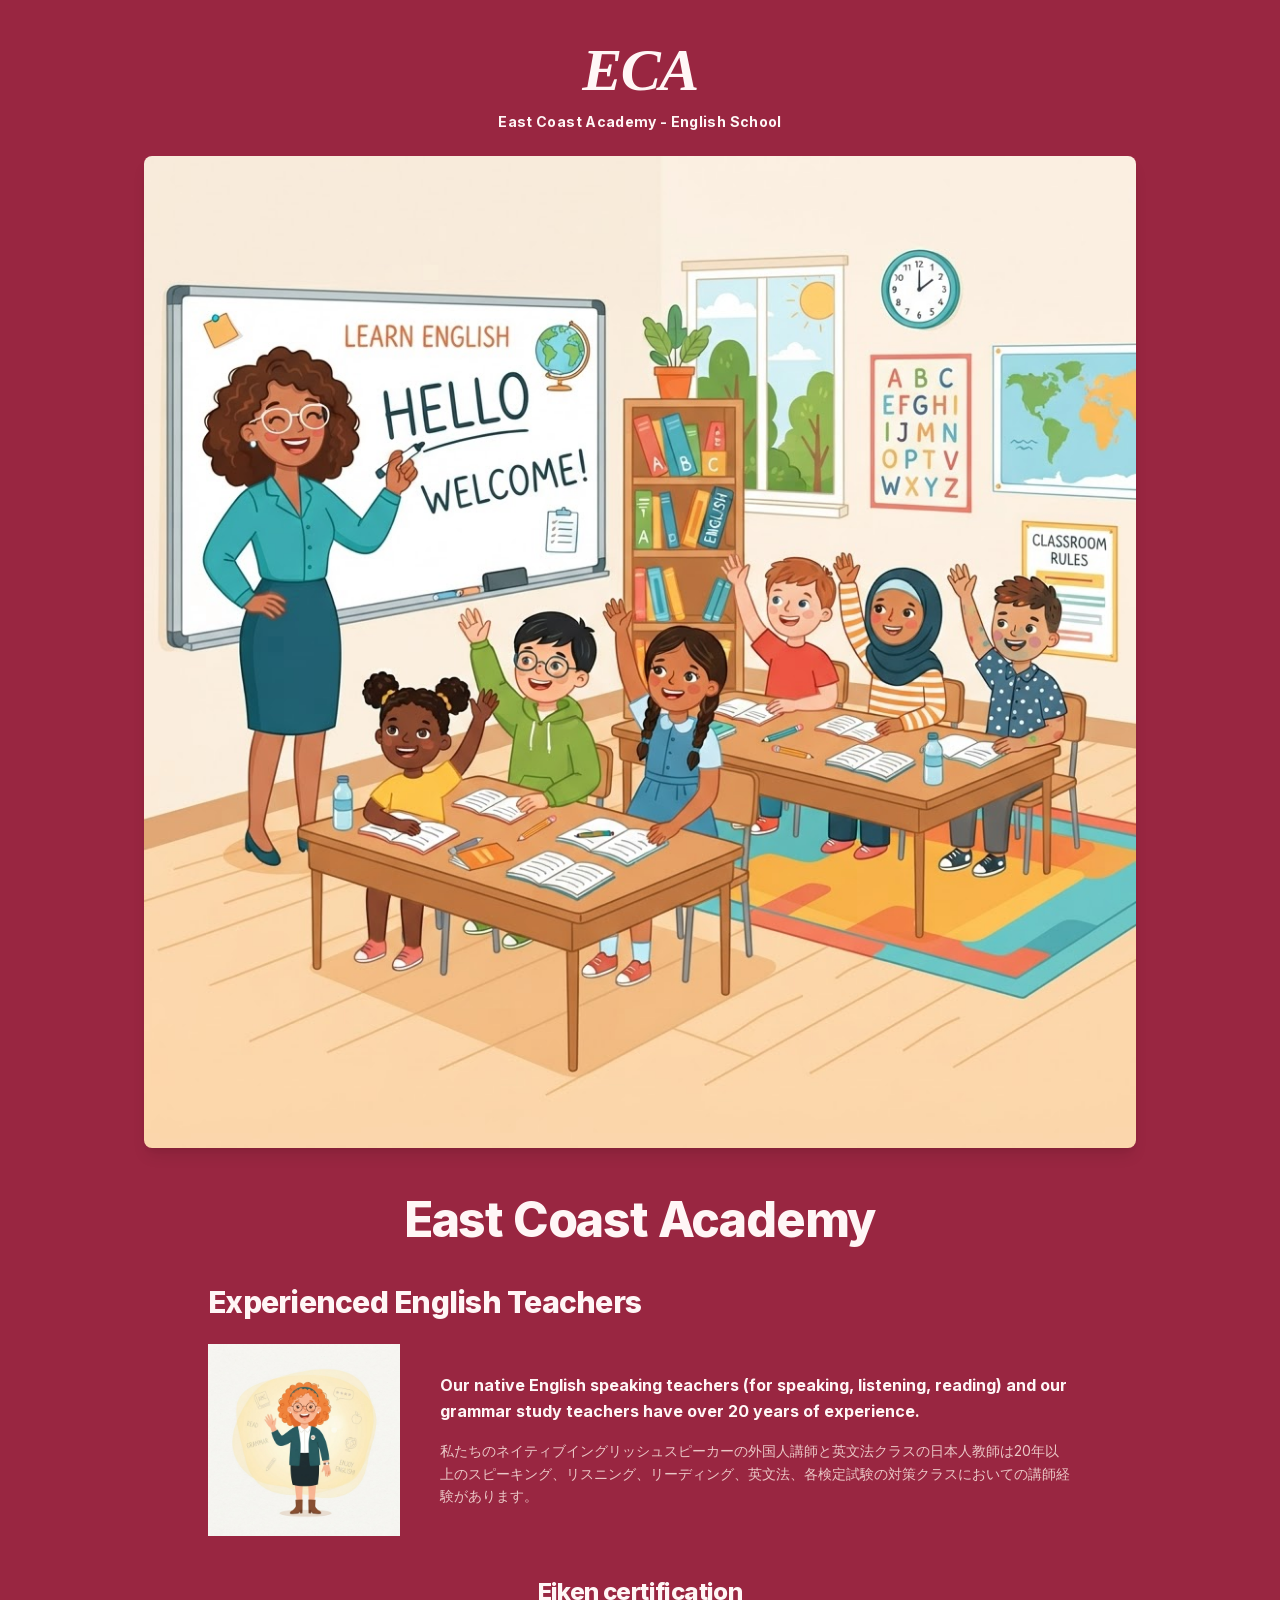
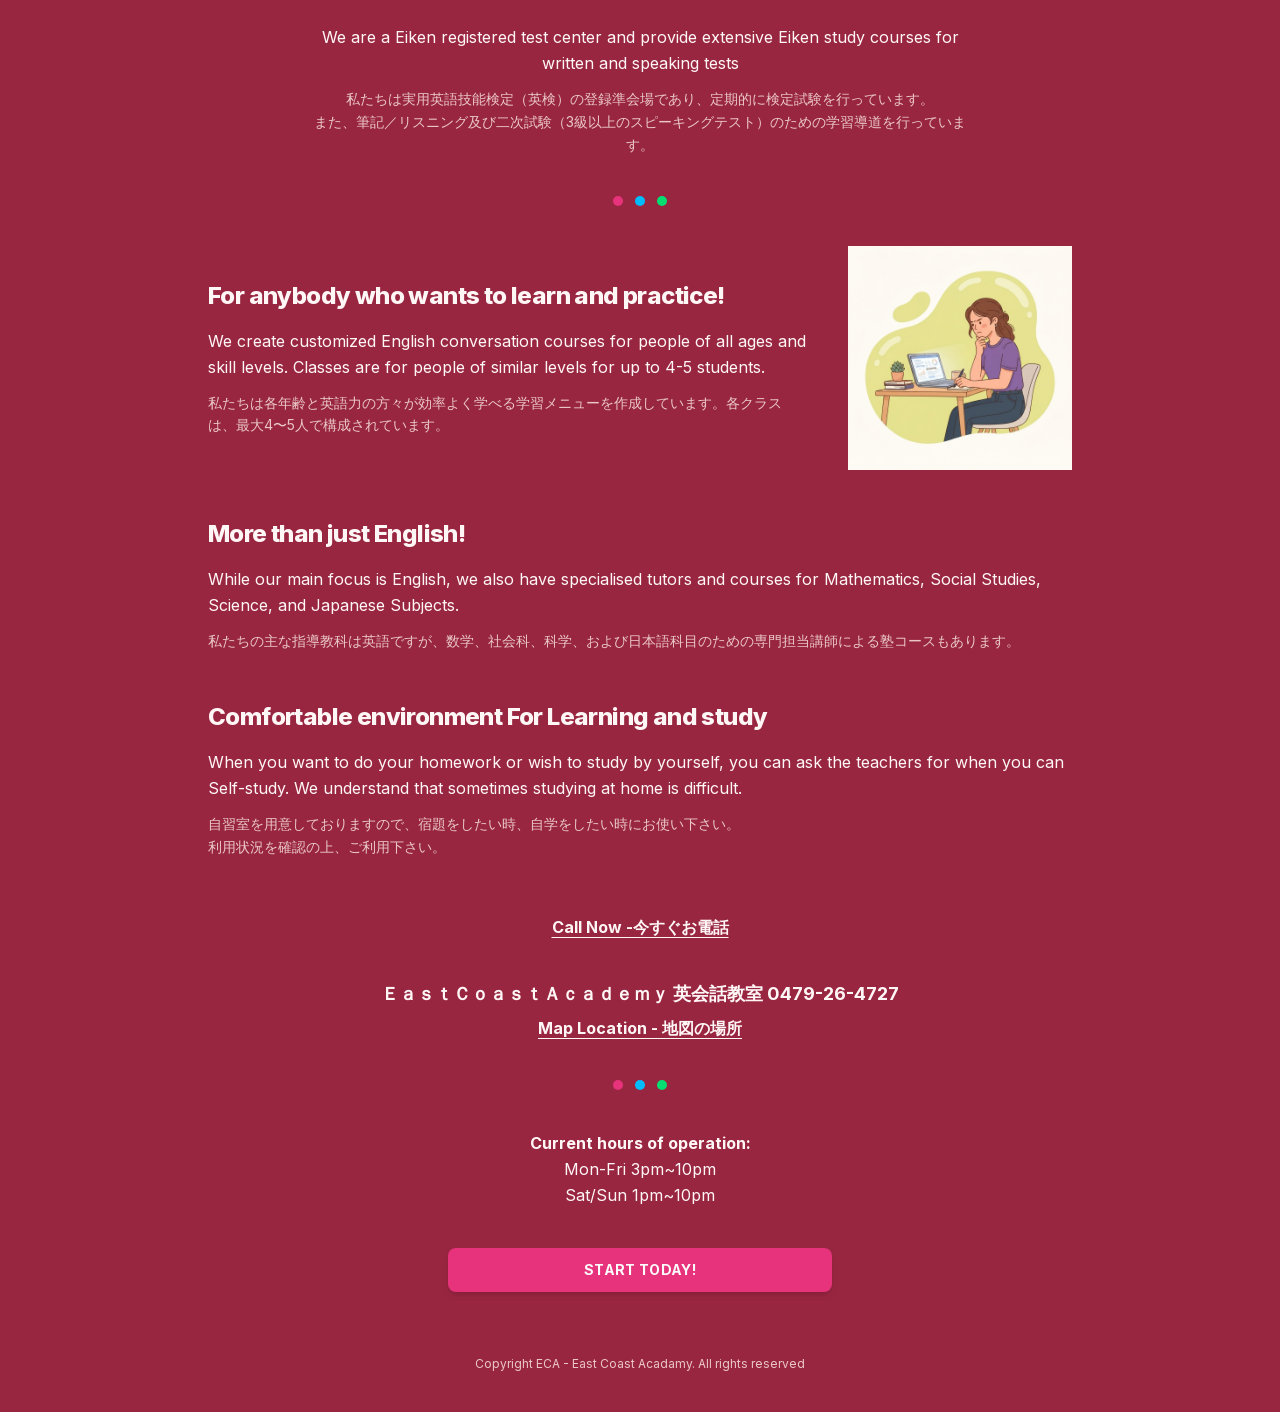
==== index.html @ b6775572 "Add files via upload" ====
<!DOCTYPE html><html lang="en" class="bg-background inter_5901b7c6-module__ec5Qua__variable"><head><meta charSet="utf-8"/><meta name="viewport" content="width=device-width, initial-scale=1"/><link rel="preload" href="/_next/static/media/83afe278b6a6bb3c-s.p.2bn3s6zvc0dyp.woff2" as="font" crossorigin="" type="font/woff2"/><link rel="preload" href="/images/classroom-hero.png" as="image"/><link rel="preload" href="/images/teacher-illustration.png" as="image"/><link rel="preload" href="/images/student-illustration.png" as="image"/><link rel="stylesheet" href="/_next/static/chunks/43l4vq73fjwtd.css" data-precedence="next"/><link rel="preload" as="script" fetchPriority="low" href="/_next/static/chunks/310vm2bl3xxpt.js"/><script src="/_next/static/chunks/1f0m_nyksetzr.js" async=""></script><script src="/_next/static/chunks/3byuobrkyz9bj.js" async=""></script><script src="/_next/static/chunks/41-qy6e2j64oc.js" async=""></script><script src="/_next/static/chunks/turbopack-2onoudt_ur9zw.js" async=""></script><script src="/_next/static/chunks/1ev8c16geqy6k.js" async="" crossorigin=""></script><meta name="theme-color" content="white" media="(prefers-color-scheme: light)"/><meta name="theme-color" content="black" media="(prefers-color-scheme: dark)"/><meta name="color-scheme" content="light dark"/><title>ECA - East Coast Academy Teachers</title><meta name="description" content="East Coast Academy - English School. Experienced native English speaking teachers, Eiken certification test center, and customized courses for all ages."/><meta name="generator" content="v0.app"/><link rel="icon" href="/icon-light-32x32.png" media="(prefers-color-scheme: light)"/><link rel="icon" href="/icon-dark-32x32.png" media="(prefers-color-scheme: dark)"/><link rel="icon" href="/icon.svg" type="image/svg+xml"/><link rel="apple-touch-icon" href="/apple-icon.png"/><meta name="next-size-adjust" content=""/><script src="/_next/static/chunks/0cz1d0mv5g_q7.js" noModule=""></script></head><body class="antialiased font-sans"><div hidden=""><!--$--><!--/$--></div><main class="min-h-screen bg-background text-foreground"><header class="flex flex-col items-center px-4 pt-10 pb-6 text-center"><div class="font-serif text-6xl font-bold italic tracking-tight text-foreground">ECA</div><p class="mt-3 text-sm font-bold tracking-wide text-foreground">East Coast Academy - English School</p></header><section class="mx-auto max-w-5xl px-4"><div class="overflow-hidden rounded-md shadow-lg"><img src="/images/classroom-hero.png" alt="East Coast Academy classroom interior with a reception desk, decorations, and study tables" class="h-auto w-full object-cover"/></div><h1 class="mt-12 text-center text-4xl font-extrabold tracking-tight text-balance md:text-5xl">East Coast Academy</h1></section><section class="mx-auto max-w-4xl px-4 pt-10"><h2 class="text-2xl font-extrabold tracking-tight md:text-3xl">Experienced English Teachers</h2><div class="mt-6 flex flex-col items-center gap-6 md:flex-row md:items-center md:gap-10"><img src="/images/teacher-illustration.png" alt="Illustration of a friendly English teacher waving" class="w-40 shrink-0 md:w-48"/><div class="text-center md:text-left"><p class="font-bold leading-relaxed">Our native English speaking teachers (for speaking, listening, reading) and our grammar study teachers have over 20 years of experience.</p><p class="mt-4 text-sm leading-relaxed text-muted-foreground">私たちのネイティブイングリッシュスピーカーの外国人講師と英文法クラスの日本人教師は20年以上のスピーキング、リスニング、リーディング、英文法、各検定試験の対策クラスにおいての講師経験があります。</p></div></div></section><section class="mx-auto max-w-4xl px-4 pt-10"><div class="text-center"><h2 class="text-2xl font-extrabold tracking-tight">Eiken certification</h2><p class="mx-auto mt-4 max-w-2xl leading-relaxed">We are a Eiken registered test center and provide extensive Eiken study courses for written and speaking tests</p><p class="mx-auto mt-3 max-w-2xl text-sm leading-relaxed text-muted-foreground">私たちは実用英語技能検定（英検）の登録準会場であり、定期的に検定試験を行っています。<br/>また、筆記／リスニング及び二次試験（3級以上のスピーキングテスト）のための学習導道を行っています。</p></div><div class="my-10 flex items-center justify-center gap-3"><span class="h-2.5 w-2.5 rounded-full bg-primary"></span><span class="h-2.5 w-2.5 rounded-full bg-sky-400"></span><span class="h-2.5 w-2.5 rounded-full bg-green-400"></span></div><div class="flex flex-col items-center gap-6 md:flex-row-reverse md:gap-10"><img src="/images/student-illustration.png" alt="Illustration of a student studying at a laptop" class="w-44 shrink-0 md:w-56"/><div class="text-center md:text-left"><h2 class="text-2xl font-extrabold tracking-tight text-balance">For anybody who wants to learn and practice!</h2><p class="mt-4 leading-relaxed">We create customized English conversation courses for people of all ages and skill levels. Classes are for people of similar levels for up to 4-5 students.</p><p class="mt-3 text-sm leading-relaxed text-muted-foreground">私たちは各年齢と英語力の方々が効率よく学べる学習メニューを作成しています。各クラスは、最大4〜5人で構成されています。</p></div></div><div class="mt-12 text-center md:text-left"><h2 class="text-2xl font-extrabold tracking-tight">More than just English!</h2><p class="mt-4 leading-relaxed">While our main focus is English, we also have specialised tutors and courses for Mathematics, Social Studies, Science, and Japanese Subjects.</p><p class="mt-3 text-sm leading-relaxed text-muted-foreground">私たちの主な指導教科は英語ですが、数学、社会科、科学、および日本語科目のための専門担当講師による塾コースもあります。</p></div><div class="mt-12 text-center md:text-left"><h2 class="text-2xl font-extrabold tracking-tight text-balance">Comfortable environment For Learning and study</h2><p class="mt-4 leading-relaxed">When you want to do your homework or wish to study by yourself, you can ask the teachers for when you can Self-study. We understand that sometimes studying at home is difficult.</p><p class="mt-3 text-sm leading-relaxed text-muted-foreground">自習室を用意しておりますので、宿題をしたい時、自学をしたい時にお使い下さい。<br/>利用状況を確認の上、ご利用下さい。</p></div></section><section class="mx-auto max-w-2xl px-4 pt-14 text-center"><a href="tel:0479-26-4727" class="inline-block font-bold underline underline-offset-4 transition-opacity hover:opacity-90">Call Now -今すぐお電話</a><h2 class="mt-10 text-lg font-bold leading-relaxed text-balance">ＥａｓｔＣｏａｓｔＡｃａｄｅｍｙ 英会話教室 0479-26-4727</h2><a href="https://www.google.com/maps/search/?api=1&amp;query=East+Coast+Academy+%E8%8B%B1%E4%BC%9A%E8%A9%B1%E6%95%99%E5%AE%A4+%E9%8A%9A%E5%AD%90" target="_blank" rel="noopener noreferrer" class="mt-2 inline-block font-bold text-foreground underline underline-offset-4 hover:opacity-90">Map Location - 地図の場所</a><div class="my-10 flex items-center justify-center gap-3"><span class="h-2.5 w-2.5 rounded-full bg-primary"></span><span class="h-2.5 w-2.5 rounded-full bg-sky-400"></span><span class="h-2.5 w-2.5 rounded-full bg-green-400"></span></div><div class="leading-relaxed"><p class="font-bold">Current hours of operation:</p><p>Mon-Fri 3pm~10pm</p><p>Sat/Sun 1pm~10pm</p></div><div class="mx-auto mt-10 block w-full max-w-sm rounded-md bg-primary px-6 py-3 text-sm font-bold tracking-wide text-primary-foreground shadow-md">START TODAY!</div></section><footer class="px-4 pt-16 pb-10 text-center"><p class="text-xs text-muted-foreground">Copyright ECA - East Coast Acadamy. All rights reserved</p></footer></main><!--$--><!--/$--><!--$!--><template data-dgst="BAILOUT_TO_CLIENT_SIDE_RENDERING"></template><!--/$--><script src="/_next/static/chunks/310vm2bl3xxpt.js" id="_R_" async=""></script><script>(self.__next_f=self.__next_f||[]).push([0])</script><script>self.__next_f.push([1,"1:\"$Sreact.fragment\"\n2:I[39756,[\"/_next/static/chunks/1ev8c16geqy6k.js\"],\"default\"]\n3:I[37457,[\"/_next/static/chunks/1ev8c16geqy6k.js\"],\"default\"]\n4:I[2355,[\"/_next/static/chunks/1ev8c16geqy6k.js\"],\"Analytics\"]\ne:I[68027,[\"/_next/static/chunks/1ev8c16geqy6k.js\"],\"default\",1]\n:HL[\"/_next/static/chunks/43l4vq73fjwtd.css\",\"style\"]\n:HL[\"/_next/static/media/83afe278b6a6bb3c-s.p.2bn3s6zvc0dyp.woff2\",\"font\",{\"crossOrigin\":\"\",\"type\":\"font/woff2\"}]\n:HL[\"/images/classroom-hero.png\",\"image\"]\n:HL[\"/images/teacher-illustration.png\",\"image\"]\n0:{\"P\":null,\"c\":[\"\",\"\"],\"q\":\"\",\"i\":false,\"f\":[[[\"\",{\"children\":[\"__PAGE__\",{},\"$undefined\",\"$undefined\",4608]},\"$undefined\",\"$undefined\",4624],[[\"$\",\"$1\",\"c\",{\"children\":[[[\"$\",\"link\",\"0\",{\"rel\":\"stylesheet\",\"href\":\"/_next/static/chunks/43l4vq73fjwtd.css\",\"precedence\":\"next\",\"crossOrigin\":\"$undefined\",\"nonce\":\"$undefined\"}],[\"$\",\"script\",\"script-0\",{\"src\":\"/_next/static/chunks/1ev8c16geqy6k.js\",\"async\":true,\"nonce\":\"$undefined\"}]],[\"$\",\"html\",null,{\"lang\":\"en\",\"className\":\"bg-background inter_5901b7c6-module__ec5Qua__variable\",\"children\":[\"$\",\"body\",null,{\"className\":\"antialiased font-sans\",\"children\":[[\"$\",\"$L2\",null,{\"parallelRouterKey\":\"children\",\"error\":\"$undefined\",\"errorStyles\":\"$undefined\",\"errorScripts\":\"$undefined\",\"template\":[\"$\",\"$L3\",null,{}],\"templateStyles\":\"$undefined\",\"templateScripts\":\"$undefined\",\"notFound\":[[[\"$\",\"title\",null,{\"children\":\"404: This page could not be found.\"}],[\"$\",\"div\",null,{\"style\":{\"fontFamily\":\"system-ui,\\\"Segoe UI\\\",Roboto,Helvetica,Arial,sans-serif,\\\"Apple Color Emoji\\\",\\\"Segoe UI Emoji\\\"\",\"height\":\"100vh\",\"textAlign\":\"center\",\"display\":\"flex\",\"flexDirection\":\"column\",\"alignItems\":\"center\",\"justifyContent\":\"center\"},\"children\":[\"$\",\"div\",null,{\"children\":[[\"$\",\"style\",null,{\"dangerouslySetInnerHTML\":{\"__html\":\"body{color:#000;background:#fff;margin:0}.next-error-h1{border-right:1px solid rgba(0,0,0,.3)}@media (prefers-color-scheme:dark){body{color:#fff;background:#000}.next-error-h1{border-right:1px solid rgba(255,255,255,.3)}}\"}}],[\"$\",\"h1\",null,{\"className\":\"next-error-h1\",\"style\":{\"display\":\"inline-block\",\"margin\":\"0 20px 0 0\",\"padding\":\"0 23px 0 0\",\"fontSize\":24,\"fontWeight\":500,\"verticalAlign\":\"top\",\"lineHeight\":\"49px\"},\"children\":404}],[\"$\",\"div\",null,{\"style\":{\"display\":\"inline-block\"},\"children\":[\"$\",\"h2\",null,{\"style\":{\"fontSize\":14,\"fontWeight\":400,\"lineHeight\":\"49px\",\"margin\":0},\"children\":\"This page could not be found.\"}]}]]}]}]],[]],\"forbidden\":\"$undefined\",\"unauthorized\":\"$undefined\"}],[\"$\",\"$L4\",null,{}]]}]}]]}],{\"children\":[[\"$\",\"$1\",\"c\",{\"children\":[[\"$\",\"main\",null,{\"className\":\"min-h-screen bg-background text-foreground\",\"children\":[[\"$\",\"header\",null,{\"className\":\"flex flex-col items-center px-4 pt-10 pb-6 text-center\",\"children\":[[\"$\",\"div\",null,{\"className\":\"font-serif text-6xl font-bold italic tracking-tight text-foreground\",\"children\":\"ECA\"}],[\"$\",\"p\",null,{\"className\":\"mt-3 text-sm font-bold tracking-wide text-foreground\",\"children\":\"East Coast Academy - English School\"}]]}],[\"$\",\"section\",null,{\"className\":\"mx-auto max-w-5xl px-4\",\"children\":[[\"$\",\"div\",null,{\"className\":\"overflow-hidden rounded-md shadow-lg\",\"children\":[\"$\",\"img\",null,{\"src\":\"/images/classroom-hero.png\",\"alt\":\"East Coast Academy classroom interior with a reception desk, decorations, and study tables\",\"className\":\"h-auto w-full object-cover\"}]}],[\"$\",\"h1\",null,{\"className\":\"mt-12 text-center text-4xl font-extrabold tracking-tight text-balance md:text-5xl\",\"children\":\"East Coast Academy\"}]]}],[\"$\",\"section\",null,{\"className\":\"mx-auto max-w-4xl px-4 pt-10\",\"children\":[[\"$\",\"h2\",null,{\"className\":\"text-2xl font-extrabold tracking-tight md:text-3xl\",\"children\":\"Experienced English Teachers\"}],[\"$\",\"div\",null,{\"className\":\"mt-6 flex flex-col items-center gap-6 md:flex-row md:items-center md:gap-10\",\"children\":[[\"$\",\"img\",null,{\"src\":\"/images/teacher-illustration.png\",\"alt\":\"Illustration of a friendly English teacher waving\",\"className\":\"w-40 shrink-0 md:w-48\"}],[\"$\",\"div\",null,{\"className\":\"text-center md:text-left\",\"children\":[[\"$\",\"p\",null,{\"className\":\"font-bold leading-relaxed\",\"children\":\"Our native English speaking teachers (for speaking, listening, reading) and our grammar study teachers have over 20 years of experience.\"}],[\"$\",\"p\",null,{\"className\":\"mt-4 text-sm leading-relaxed text-muted-foreground\",\"children\":\"私たちのネイティブイングリッシュスピーカーの外国人講師と英文法クラスの日本人教師は20年以上のスピーキング、リスニング、リーディング、英文法、各検定試験の対策クラスにおいての講師経験があります。\"}]]}]]}]]}],[\"$\",\"section\",null,{\"className\":\"mx-auto max-w-4xl px-4 pt-10\",\"children\":[[\"$\",\"div\",null,{\"className\":\"text-center\",\"children\":[[\"$\",\"h2\",null,{\"className\":\"text-2xl font-extrabold tracking-tight\",\"children\":\"Eiken certification\"}],[\"$\",\"p\",null,{\"className\":\"mx-auto mt-4 max-w-2xl leading-relaxed\",\"children\":\"We are a Eiken registered test center and provide extensive Eiken study courses for written and speaking tests\"}],[\"$\",\"p\",null,{\"className\":\"mx-auto mt-3 max-w-2xl text-sm leading-relaxed text-muted-foreground\",\"children\":[\"私たちは実用英語技能検定（英検）の登録準会場であり、定期的に検定試験を行っています。\",\"$L5\",\"また、筆記／リスニング及び二次試験（3級以上のスピーキングテスト）のための学習導道を行っています。\"]}]]}],\"$L6\",\"$L7\",\"$L8\",\"$L9\"]}],\"$La\",\"$Lb\"]}],null,\"$Lc\"]}],{},null,false,null]},null,false,null],\"$Ld\",false]],\"m\":\"$undefined\",\"G\":[\"$e\",[\"$Lf\"]],\"S\":true,\"h\":null,\"r\":\"$undefined\",\"s\":\"$undefined\",\"a\":\"$undefined\",\"l\":\"$undefined\",\"p\":\"$undefined\",\"d\":\"$undefined\",\"b\":\"k62zuxNNs4-NE_lqgHnrf\"}\n10:I[97367,[\"/_next/static/chunks/1ev8c16geqy6k.js\"],\"OutletBoundary\"]\n11:\"$Sreact.suspense\"\n13:I[97367,[\"/_next/static/chunks/1ev8c16geqy6k.js\"],\"ViewportBoundary\"]\n15:I[97367,[\"/_next/static/chunks/1ev8c16geqy6k.js\"],\"MetadataBoundary\"]\n:HL[\"/images/student-illustration.png\",\"image\"]\n5:[\"$\",\"br\",null,{}]\n6:[\"$\",\"div\",null,{\"className\":\"my-10 flex items-center justify-center gap-3\",\"children\":[[\"$\",\"span\",null,{\"className\":\"h-2.5 w-2.5 rounded-full bg-primary\"}],[\"$\",\"span\",null,{\"className\":\"h-2.5 w-2.5 rounded-full bg-sky-400\"}],[\"$\",\"span\",null,{\"className\":\"h-2.5 w-2.5 rounded-full bg-green-400\"}]]}]\n7:[\"$\",\"div\",null,{\"className\":\"flex flex-col items-center gap-6 md:flex-row-reverse md:gap-10\",\"children\":[[\"$\",\"img\",null,{\"src\":\"/images/student-illustration.png\",\"alt\":\"Illustration of a student studying at a laptop\",\"className\":\"w-44 shrink-0 md:w-56\"}],[\"$\",\"div\",null,{\"className\":\"text-center md:text-left\",\"children\":[[\"$\",\"h2\",null,{\"className\":\"text-2xl font-extrabold tracking-tight text-balance\",\"children\":\"For anybody who wants to learn and practice!\"}],[\"$\",\"p\",null,{\"className\":\"mt-4 leading-relaxed\",\"children\":\"We create customized English conversation courses for people of all ages and skill levels. Classes are for people of similar levels for up to 4-5 students.\"}],[\"$\",\"p\",null,{\"className\":\"mt-3 text-sm leading-relaxed text-muted-foreground\",\"children\":\"私たちは各年齢と英語力の方々が効率よく学べる学習メニューを作成しています。各クラスは、最大4〜5人で構成されています。\"}]]}]]}]\n8:[\"$\",\"div\",null,{\"className\":\"mt-12 text-center md:text-left\",\"children\":[[\"$\",\"h2\",null,{\"className\":\"text-2xl font-extrabold tracking-tight\",\"children\":\"More than just English!\"}],[\"$\",\"p\",null,{\"className\":\"mt-4 leading-relaxed\",\"children\":\"While our main focus is English, we also have specialised tutors and courses for Mathematics, Social Studies, Science, and Japanese Subjects.\"}],[\"$\",\"p\",null,{\"className\":\"mt-3 text-sm leading-relaxed text-muted-foreground\",\"children\":\"私たちの主な指導教科は英語ですが、数学、社会科、科学、および日本語科目のための専門担当講師による塾コースもあります。\"}]]}]\n9:[\"$\",\"div\",null,{\"className\":\"mt-12 text-center md:text-left\",\"children\":[[\"$\",\"h2\",null,{\"className\":\"text-2xl font-extrabold tracking-tight text-balance\",\"children\":\"Comfortable environment For Learning and study\"}],[\"$\",\"p\",null,{\"className\":\"mt-4 leading-relaxed\",\"children\":\"When you want to do your homework or wish to study by yourself, you can ask the teachers for when you can Self-study. We understand that sometimes studying at home is difficult.\"}],[\"$\",\"p\",null,{\"className\":\"mt-3 text-sm leading-relaxed text-muted-foreground\",\"children\":[\"自習室を用意しておりますので、宿題をしたい時、自学をしたい時にお使い下さい。\",[\"$\",\"br\",null,{}],\"利用状況を確認の上、ご利用下さい。\"]}]]}]\na:[\"$\",\"section\",null,{\"className\":\"mx-auto max-w-2xl px-4 pt-14 text-center\",\"children\":[[\"$\",\"a\",null,{\"href\":\"tel:0479-26-4727\",\"className\":\"inline-block font-bold underline underline-offset-4 transition-opacity hover:opacity-90\",\"children\":\"Call Now -今すぐお電話\"}],[\"$\",\"h2\",null,{\"className\":\"mt-10 text-lg font-bold leading-relaxed text-balance\",\"children\":\"ＥａｓｔＣｏａｓｔＡｃａｄｅｍｙ 英会話教室 0479-26-4727\"}],[\"$\",\"a\",null,{\"href\":\"https://www.google.com/maps/search/?api=1\u0026query=East+Coast+Academy+%E8%8B%B1%E4%BC%9A%E8%A9%B1%E6%95%99%E5%AE%A4+%E9%8A%9A%E5%AD%90\",\"target\":\"_blank\",\"rel\":\"noopener noreferrer\",\"className\":\"mt-2 inline-block font-bold text-foreground underline underline-offset-4 hover:opacity-90\",\"children\":\"Map Location - 地図の場所\"}],[\"$\",\"div\",null,{\"className\":\"my-10 flex items-center justify-center gap-3\",\"children\":[[\"$\",\"span\",null,{\"className\":\"h-2.5 w-2.5 rounded-full bg-primary\"}],[\"$\",\"span\",null,{\"className\":\"h-2.5 w-2.5 rounded-full bg-sky-400\"}],[\"$\",\"span\",null,{\"className\":\"h-2.5 w-2.5 rounded-full bg-green-400\"}]]}],[\"$\",\"div\",null,{\"className\":\"leading-relaxed\",\"children\":[[\"$\",\"p\",null,{\"className\":\"font-bold\",\"children\":\"Current hours of operation:\"}],[\"$\",\"p\",null,{\"children\":\"Mon-Fri 3pm~10pm\"}],[\"$\",\"p\",null,{\"children\":\"Sat/Sun 1pm~10pm\"}]]}],[\"$\",\"div\",null,{\"className\":\"mx-auto mt-10 block w-full max-w-sm rounded-md bg-primary px-6 py-3 text-sm font-bold tracking-wide text-primary-foreground shadow-md\",\"children\":\"START TODAY!\"}]]}]\nb:[\"$\",\"footer\",null,{\"className\":\"px-4 pt-16 pb-10 text-center\",\"children\":[\"$\",\"p\",null,{\"className\":\"text-xs text-muted-foreground\",\"children\":\"Copyright ECA - East Coast Acadamy. All rights reserved\"}]}]\nc:[\"$\",\"$L10\",null,{\"children\":[\"$\",\"$11\",null,{\"name\":\"Next.MetadataOutlet\",\"children\":\"$@12\"}]}]\nd:[\"$\",\"$1\",\"h\",{\"children\":[null,[\"$\",\"$L13\",null,{\"children\":\"$L14\"}],[\"$\",\"div\",null,{\"hidden\":true,\"children\":[\"$\",\"$L15\",null,{\"children\":[\"$\",\"$11\",null,{\"name\":\"Next.Metadata\",\"children\":\"$L16\"}]}]}],[\"$\",\"meta\",null,{\"name\":\"next-size-adjust\",\"content\":\"\"}]]}]\nf:[\"$\",\"link\",\"0\",{\"rel\":\"stylesheet\",\"href\":\"/_next/static/chunks/43l4vq73fjwtd.css\",\"precedence\":\"next\",\"crossOrigin\":\"$undefined\",\"nonce\":\"$undefined\"}]\n14:[[\"$\",\"meta\",\"0\",{\"charSet\":\"utf-8\"}],[\"$\",\"meta\",\"1\",{\"name\":\"viewport\",\"content\":\"width=device-width, initial-scale=1\"}],[\"$\",\"meta\",\"2\",{\"name\":\"theme-color\",\"content\":\"white\",\"media\":\"(prefers-color-scheme: light)\"}],[\"$\",\"meta\",\"3\",{\"name\":\"theme-color\",\"content\":\"black\",\"media\":\"(prefers-color-scheme: dark)\"}],[\"$\",\"meta\",\"4\",{\"name\":\"color-scheme\",\"content\":\"light dark\"}]]\n17:I[27201,[\"/_next/static/chunks/1ev8c16geqy6k.js\"],\"IconMark\"]\n12:null\n16:[[\"$\",\"title\",\"0\",{\"children\":\"ECA - East Coast Academy Teachers\"}],[\"$\",\"meta\",\"1\",{\"name\":\"description\",\"content\":\"East Coast Academy - English School. Experienced native English speaking teachers, Eiken certification test center, and customized courses for all ages.\"}],[\"$\",\"meta\",\"2\",{\"name\":\"generator\",\"content\":\"v0.app\"}],[\"$\",\"link\",\"3\",{\"rel\":\"icon\",\"href\":\"/icon-light-32x32.png\",\"media\":\"(prefers-color-scheme: light)\"}],[\"$\",\"link\",\"4\",{\"rel\":\"icon\",\"href\":\"/icon-dark-32x32.png\",\"media\":\"(prefers-color-scheme: dark)\"}],[\"$\",\"link\",\"5\",{\"rel\":\"icon\",\"href\":\"/icon.svg\",\"type\":\"image/svg+xml\"}],[\"$\",\"link\",\"6\",{\"rel\":\"apple-touch-icon\",\"href\":\"/apple-icon.png\"}],[\"$\",\"$L17\",\"7\",{}]]\n"])</script></body></html>
---- _next/static/chunks/43l4vq73fjwtd.css ----
@font-face{font-family:Inter;font-style:normal;font-weight:100 900;font-display:swap;src:url(../media/2c55a0e60120577a-s.0-dom-5bn10r2.woff2)format("woff2");unicode-range:U+460-52F,U+1C80-1C8A,U+20B4,U+2DE0-2DFF,U+A640-A69F,U+FE2E-FE2F}@font-face{font-family:Inter;font-style:normal;font-weight:100 900;font-display:swap;src:url(../media/9c72aa0f40e4eef8-s.1y4-pdgsjb-pw.woff2)format("woff2");unicode-range:U+301,U+400-45F,U+490-491,U+4B0-4B1,U+2116}@font-face{font-family:Inter;font-style:normal;font-weight:100 900;font-display:swap;src:url(../media/ad66f9afd8947f86-s.3lvt2whj97whp.woff2)format("woff2");unicode-range:U+1F??}@font-face{font-family:Inter;font-style:normal;font-weight:100 900;font-display:swap;src:url(../media/5476f68d60460930-s.2uwcyprjm3xu3.woff2)format("woff2");unicode-range:U+370-377,U+37A-37F,U+384-38A,U+38C,U+38E-3A1,U+3A3-3FF}@font-face{font-family:Inter;font-style:normal;font-weight:100 900;font-display:swap;src:url(../media/2bbe8d2671613f1f-s.0k62hbripvv8p.woff2)format("woff2");unicode-range:U+102-103,U+110-111,U+128-129,U+168-169,U+1A0-1A1,U+1AF-1B0,U+300-301,U+303-304,U+308-309,U+323,U+329,U+1EA0-1EF9,U+20AB}@font-face{font-family:Inter;font-style:normal;font-weight:100 900;font-display:swap;src:url(../media/1bffadaabf893a1e-s.3-6t-g6q0vh0a.woff2)format("woff2");unicode-range:U+100-2BA,U+2BD-2C5,U+2C7-2CC,U+2CE-2D7,U+2DD-2FF,U+304,U+308,U+329,U+1D00-1DBF,U+1E00-1E9F,U+1EF2-1EFF,U+2020,U+20A0-20AB,U+20AD-20C0,U+2113,U+2C60-2C7F,U+A720-A7FF}@font-face{font-family:Inter;font-style:normal;font-weight:100 900;font-display:swap;src:url(../media/83afe278b6a6bb3c-s.p.2bn3s6zvc0dyp.woff2)format("woff2");unicode-range:U+??,U+131,U+152-153,U+2BB-2BC,U+2C6,U+2DA,U+2DC,U+304,U+308,U+329,U+2000-206F,U+20AC,U+2122,U+2191,U+2193,U+2212,U+2215,U+FEFF,U+FFFD}@font-face{font-family:Inter Fallback;src:local(Arial);ascent-override:90.44%;descent-override:22.52%;line-gap-override:0.0%;size-adjust:107.12%}.inter_5901b7c6-module__ec5Qua__className{font-family:Inter,Inter Fallback;font-style:normal}.inter_5901b7c6-module__ec5Qua__variable{--font-inter:"Inter", "Inter Fallback"}
@layer properties{@supports (((-webkit-hyphens:none)) and (not (margin-trim:inline))) or ((-moz-orient:inline) and (not (color:rgb(from red r g b)))){:root,:host{--shimmer-angle:20deg}*,:before,:after,::backdrop{--tw-rotate-x:initial;--tw-rotate-y:initial;--tw-rotate-z:initial;--tw-skew-x:initial;--tw-skew-y:initial;--tw-border-style:solid;--tw-leading:initial;--tw-font-weight:initial;--tw-tracking:initial;--tw-shadow:0 0 #0000;--tw-shadow-color:initial;--tw-shadow-alpha:100%;--tw-inset-shadow:0 0 #0000;--tw-inset-shadow-color:initial;--tw-inset-shadow-alpha:100%;--tw-ring-color:initial;--tw-ring-shadow:0 0 #0000;--tw-inset-ring-color:initial;--tw-inset-ring-shadow:0 0 #0000;--tw-ring-inset:initial;--tw-ring-offset-width:0px;--tw-ring-offset-color:#fff;--tw-ring-offset-shadow:0 0 #0000;--tw-outline-style:solid;--tw-translate-x:0;--tw-translate-y:0;--tw-translate-z:0;--tw-animation-delay:0s;--tw-animation-direction:normal;--tw-animation-duration:initial;--tw-animation-fill-mode:none;--tw-animation-iteration-count:1;--tw-enter-blur:0;--tw-enter-opacity:1;--tw-enter-rotate:0;--tw-enter-scale:1;--tw-enter-translate-x:0;--tw-enter-translate-y:0;--tw-exit-blur:0;--tw-exit-opacity:1;--tw-exit-rotate:0;--tw-exit-scale:1;--tw-exit-translate-x:0;--tw-exit-translate-y:0;--scroll-fade-t:0px;--scroll-fade-b:0px;--scroll-fade-s:0px;--scroll-fade-e:0px;--scroll-fade-mask:initial;--shimmer-image:initial;--shimmer-text-fill:initial}}}@layer theme{:root,:host{--font-serif:ui-serif, Georgia, Cambria, "Times New Roman", Times, serif;--font-mono:ui-monospace, SFMono-Regular, Menlo, Monaco, Consolas, "Liberation Mono", "Courier New", monospace;--color-green-400:#05df72;--color-sky-400:#00bcfe;--spacing:.25rem;--container-sm:24rem;--container-2xl:42rem;--container-4xl:56rem;--container-5xl:64rem;--text-xs:.75rem;--text-xs--line-height:calc(1 / .75);--text-sm:.875rem;--text-sm--line-height:calc(1.25 / .875);--text-lg:1.125rem;--text-lg--line-height:calc(1.75 / 1.125);--text-2xl:1.5rem;--text-2xl--line-height:calc(2 / 1.5);--text-3xl:1.875rem;--text-3xl--line-height:calc(2.25 / 1.875);--text-4xl:2.25rem;--text-4xl--line-height:calc(2.5 / 2.25);--text-5xl:3rem;--text-5xl--line-height:1;--text-6xl:3.75rem;--text-6xl--line-height:1;--font-weight-medium:500;--font-weight-bold:700;--font-weight-extrabold:800;--tracking-tight:-.025em;--tracking-wide:.025em;--leading-relaxed:1.625;--radius-md:calc(var(--radius) * .8);--default-transition-duration:.15s;--default-transition-timing-function:cubic-bezier(.4, 0, .2, 1);--default-font-family:var(--font-inter), ui-sans-serif, system-ui, sans-serif;--default-mono-font-family:var(--font-mono)}@supports (color:lab(0% 0 0)){:root,:host{--color-green-400:lab(78.503% -64.9265 39.7492);--color-sky-400:lab(70.687% -23.6078 -45.9483)}}}@layer base{*,:after,:before,::backdrop{box-sizing:border-box;border:0 solid;margin:0;padding:0}::file-selector-button{box-sizing:border-box;border:0 solid;margin:0;padding:0}html,:host{-webkit-text-size-adjust:100%;tab-size:4;line-height:1.5;font-family:var(--default-font-family,-apple-system, BlinkMacSystemFont, "Segoe UI", Roboto, "Helvetica Neue", "Noto Sans", Arial, sans-serif, "Apple Color Emoji", "Segoe UI Emoji", "Segoe UI Symbol", "Noto Color Emoji");font-feature-settings:var(--default-font-feature-settings,normal);font-variation-settings:var(--default-font-variation-settings,normal);-webkit-tap-highlight-color:transparent}hr{height:0;color:inherit;border-top-width:1px}abbr:where([title]){-webkit-text-decoration:underline dotted;text-decoration:underline dotted}h1,h2,h3,h4,h5,h6{font-size:inherit;font-weight:inherit}a{color:inherit;-webkit-text-decoration:inherit;-webkit-text-decoration:inherit;-webkit-text-decoration:inherit;-webkit-text-decoration:inherit;text-decoration:inherit}b,strong{font-weight:bolder}code,kbd,samp,pre{font-family:var(--default-mono-font-family,ui-monospace, SFMono-Regular, Menlo, Monaco, Consolas, "Liberation Mono", "Courier New", monospace);font-feature-settings:var(--default-mono-font-feature-settings,normal);font-variation-settings:var(--default-mono-font-variation-settings,normal);font-size:1em}small{font-size:80%}sub,sup{vertical-align:baseline;font-size:75%;line-height:0;position:relative}sub{bottom:-.25em}sup{top:-.5em}table{text-indent:0;border-color:inherit;border-collapse:collapse}:-moz-focusring:where(:not(iframe)){outline:auto}progress{vertical-align:baseline}summary{display:list-item}ol,ul,menu{list-style:none}img,svg,video,canvas,audio,iframe,embed,object{vertical-align:middle;display:block}img,video{max-width:100%;height:auto}button,input,select,optgroup,textarea{font:inherit;font-feature-settings:inherit;font-variation-settings:inherit;letter-spacing:inherit;color:inherit;opacity:1;background-color:#0000;border-radius:0}::file-selector-button{font:inherit;font-feature-settings:inherit;font-variation-settings:inherit;letter-spacing:inherit;color:inherit;opacity:1;background-color:#0000;border-radius:0}:where(select:is([multiple],[size])) optgroup{font-weight:bolder}:where(select:is([multiple],[size])) optgroup option{padding-inline-start:20px}::file-selector-button{margin-inline-end:4px}::placeholder{opacity:1}@supports (not ((-webkit-appearance:-apple-pay-button))) or (contain-intrinsic-size:1px){::placeholder{color:currentColor}@supports (color:color-mix(in lab, red, red)){::placeholder{color:color-mix(in oklab, currentcolor 50%, transparent)}}}textarea{resize:vertical}::-webkit-search-decoration{-webkit-appearance:none}::-webkit-date-and-time-value{min-height:1lh;text-align:inherit}::-webkit-datetime-edit{display:inline-flex}::-webkit-datetime-edit-fields-wrapper{padding:0}::-webkit-datetime-edit{padding-block:0}::-webkit-datetime-edit-year-field{padding-block:0}::-webkit-datetime-edit-month-field{padding-block:0}::-webkit-datetime-edit-day-field{padding-block:0}::-webkit-datetime-edit-hour-field{padding-block:0}::-webkit-datetime-edit-minute-field{padding-block:0}::-webkit-datetime-edit-second-field{padding-block:0}::-webkit-datetime-edit-millisecond-field{padding-block:0}::-webkit-datetime-edit-meridiem-field{padding-block:0}::-webkit-calendar-picker-indicator{line-height:1}:-moz-ui-invalid{box-shadow:none}button,input:where([type=button],[type=reset],[type=submit]){appearance:button}::file-selector-button{appearance:button}::-webkit-inner-spin-button{height:auto}::-webkit-outer-spin-button{height:auto}[hidden]:where(:not([hidden=until-found])){display:none!important}*{border-color:var(--border);outline-color:var(--ring)}@supports (color:color-mix(in lab, red, red)){*{outline-color:color-mix(in oklab, var(--ring) 50%, transparent)}}body{background-color:var(--background);color:var(--foreground)}}@layer components;@layer utilities{.mx-auto{margin-inline:auto}.my-10{margin-block:calc(var(--spacing) * 10)}.mt-2{margin-top:calc(var(--spacing) * 2)}.mt-3{margin-top:calc(var(--spacing) * 3)}.mt-4{margin-top:calc(var(--spacing) * 4)}.mt-6{margin-top:calc(var(--spacing) * 6)}.mt-10{margin-top:calc(var(--spacing) * 10)}.mt-12{margin-top:calc(var(--spacing) * 12)}.block{display:block}.flex{display:flex}.inline-block{display:inline-block}.inline-flex{display:inline-flex}.size-6{width:calc(var(--spacing) * 6);height:calc(var(--spacing) * 6)}.size-7{width:calc(var(--spacing) * 7);height:calc(var(--spacing) * 7)}.size-8{width:calc(var(--spacing) * 8);height:calc(var(--spacing) * 8)}.size-9{width:calc(var(--spacing) * 9);height:calc(var(--spacing) * 9)}.h-2\.5{height:calc(var(--spacing) * 2.5)}.h-6{height:calc(var(--spacing) * 6)}.h-7{height:calc(var(--spacing) * 7)}.h-8{height:calc(var(--spacing) * 8)}.h-9{height:calc(var(--spacing) * 9)}.h-auto{height:auto}.min-h-screen{min-height:100vh}.w-2\.5{width:calc(var(--spacing) * 2.5)}.w-40{width:calc(var(--spacing) * 40)}.w-44{width:calc(var(--spacing) * 44)}.w-full{width:100%}.max-w-2xl{max-width:var(--container-2xl)}.max-w-4xl{max-width:var(--container-4xl)}.max-w-5xl{max-width:var(--container-5xl)}.max-w-sm{max-width:var(--container-sm)}.shrink-0{flex-shrink:0}.transform{transform:var(--tw-rotate-x,) var(--tw-rotate-y,) var(--tw-rotate-z,) var(--tw-skew-x,) var(--tw-skew-y,)}.flex-col{flex-direction:column}.items-center{align-items:center}.justify-center{justify-content:center}.gap-1{gap:var(--spacing)}.gap-1\.5{gap:calc(var(--spacing) * 1.5)}.gap-3{gap:calc(var(--spacing) * 3)}.gap-6{gap:calc(var(--spacing) * 6)}.overflow-hidden{overflow:hidden}.rounded-\[min\(var\(--radius-md\)\,10px\)\]{border-radius:min(var(--radius-md), 10px)}.rounded-\[min\(var\(--radius-md\)\,12px\)\]{border-radius:min(var(--radius-md), 12px)}.rounded-full{border-radius:3.40282e38px}.rounded-lg{border-radius:var(--radius)}.rounded-md{border-radius:calc(var(--radius) * .8)}.border{border-style:var(--tw-border-style);border-width:1px}.border-border{border-color:var(--border)}.border-transparent{border-color:#0000}.bg-background{background-color:var(--background)}.bg-destructive\/10{background-color:var(--destructive)}@supports (color:color-mix(in lab, red, red)){.bg-destructive\/10{background-color:color-mix(in oklab, var(--destructive) 10%, transparent)}}.bg-green-400{background-color:var(--color-green-400)}.bg-primary{background-color:var(--primary)}.bg-secondary{background-color:var(--secondary)}.bg-sky-400{background-color:var(--color-sky-400)}.bg-clip-padding{background-clip:padding-box}.object-cover{object-fit:cover}.px-2{padding-inline:calc(var(--spacing) * 2)}.px-2\.5{padding-inline:calc(var(--spacing) * 2.5)}.px-4{padding-inline:calc(var(--spacing) * 4)}.px-6{padding-inline:calc(var(--spacing) * 6)}.py-3{padding-block:calc(var(--spacing) * 3)}.pt-10{padding-top:calc(var(--spacing) * 10)}.pt-14{padding-top:calc(var(--spacing) * 14)}.pt-16{padding-top:calc(var(--spacing) * 16)}.pb-6{padding-bottom:calc(var(--spacing) * 6)}.pb-10{padding-bottom:calc(var(--spacing) * 10)}.text-center{text-align:center}.font-sans{font-family:var(--font-inter), ui-sans-serif, system-ui, sans-serif}.font-serif{font-family:var(--font-serif)}.text-2xl{font-size:var(--text-2xl);line-height:var(--tw-leading,var(--text-2xl--line-height))}.text-4xl{font-size:var(--text-4xl);line-height:var(--tw-leading,var(--text-4xl--line-height))}.text-6xl{font-size:var(--text-6xl);line-height:var(--tw-leading,var(--text-6xl--line-height))}.text-lg{font-size:var(--text-lg);line-height:var(--tw-leading,var(--text-lg--line-height))}.text-sm{font-size:var(--text-sm);line-height:var(--tw-leading,var(--text-sm--line-height))}.text-xs{font-size:var(--text-xs);line-height:var(--tw-leading,var(--text-xs--line-height))}.text-\[0\.8rem\]{font-size:.8rem}.leading-relaxed{--tw-leading:var(--leading-relaxed);line-height:var(--leading-relaxed)}.font-bold{--tw-font-weight:var(--font-weight-bold);font-weight:var(--font-weight-bold)}.font-extrabold{--tw-font-weight:var(--font-weight-extrabold);font-weight:var(--font-weight-extrabold)}.font-medium{--tw-font-weight:var(--font-weight-medium);font-weight:var(--font-weight-medium)}.tracking-tight{--tw-tracking:var(--tracking-tight);letter-spacing:var(--tracking-tight)}.tracking-wide{--tw-tracking:var(--tracking-wide);letter-spacing:var(--tracking-wide)}.text-balance{text-wrap:balance}.whitespace-nowrap{white-space:nowrap}.text-destructive{color:var(--destructive)}.text-foreground{color:var(--foreground)}.text-muted-foreground{color:var(--muted-foreground)}.text-primary{color:var(--primary)}.text-primary-foreground{color:var(--primary-foreground)}.text-secondary-foreground{color:var(--secondary-foreground)}.italic{font-style:italic}.underline{text-decoration-line:underline}.underline-offset-4{text-underline-offset:4px}.antialiased{-webkit-font-smoothing:antialiased;-moz-osx-font-smoothing:grayscale}.shadow-lg{--tw-shadow:0 10px 15px -3px var(--tw-shadow-color,#0000001a), 0 4px 6px -4px var(--tw-shadow-color,#0000001a);box-shadow:var(--tw-inset-shadow), var(--tw-inset-ring-shadow), var(--tw-ring-offset-shadow), var(--tw-ring-shadow), var(--tw-shadow)}.shadow-md{--tw-shadow:0 4px 6px -1px var(--tw-shadow-color,#0000001a), 0 2px 4px -2px var(--tw-shadow-color,#0000001a);box-shadow:var(--tw-inset-shadow), var(--tw-inset-ring-shadow), var(--tw-ring-offset-shadow), var(--tw-ring-shadow), var(--tw-shadow)}.outline{outline-style:var(--tw-outline-style);outline-width:1px}.transition-all{transition-property:all;transition-timing-function:var(--tw-ease,var(--default-transition-timing-function));transition-duration:var(--tw-duration,var(--default-transition-duration))}.transition-opacity{transition-property:opacity;transition-timing-function:var(--tw-ease,var(--default-transition-timing-function));transition-duration:var(--tw-duration,var(--default-transition-duration))}.outline-none{--tw-outline-style:none;outline-style:none}.select-none{-webkit-user-select:none;user-select:none}@media (hover:hover){.hover\:bg-destructive\/20:hover{background-color:var(--destructive)}@supports (color:color-mix(in lab, red, red)){.hover\:bg-destructive\/20:hover{background-color:color-mix(in oklab, var(--destructive) 20%, transparent)}}.hover\:bg-muted:hover{background-color:var(--muted)}.hover\:bg-secondary\/80:hover{background-color:var(--secondary)}@supports (color:color-mix(in lab, red, red)){.hover\:bg-secondary\/80:hover{background-color:color-mix(in oklab, var(--secondary) 80%, transparent)}}.hover\:text-foreground:hover{color:var(--foreground)}.hover\:underline:hover{text-decoration-line:underline}.hover\:opacity-90:hover{opacity:.9}}.focus-visible\:border-destructive\/40:focus-visible{border-color:var(--destructive)}@supports (color:color-mix(in lab, red, red)){.focus-visible\:border-destructive\/40:focus-visible{border-color:color-mix(in oklab, var(--destructive) 40%, transparent)}}.focus-visible\:border-ring:focus-visible{border-color:var(--ring)}.focus-visible\:ring-3:focus-visible{--tw-ring-shadow:var(--tw-ring-inset,) 0 0 0 calc(3px + var(--tw-ring-offset-width)) var(--tw-ring-color,currentcolor);box-shadow:var(--tw-inset-shadow), var(--tw-inset-ring-shadow), var(--tw-ring-offset-shadow), var(--tw-ring-shadow), var(--tw-shadow)}.focus-visible\:ring-destructive\/20:focus-visible{--tw-ring-color:var(--destructive)}@supports (color:color-mix(in lab, red, red)){.focus-visible\:ring-destructive\/20:focus-visible{--tw-ring-color:color-mix(in oklab, var(--destructive) 20%, transparent)}}.focus-visible\:ring-ring\/50:focus-visible{--tw-ring-color:var(--ring)}@supports (color:color-mix(in lab, red, red)){.focus-visible\:ring-ring\/50:focus-visible{--tw-ring-color:color-mix(in oklab, var(--ring) 50%, transparent)}}.active\:not-aria-\[haspopup\]\:translate-y-px:active:not([aria-haspopup]){--tw-translate-y:1px;translate:var(--tw-translate-x) var(--tw-translate-y)}.disabled\:pointer-events-none:disabled{pointer-events:none}.disabled\:opacity-50:disabled{opacity:.5}:where([data-slot=button-group]) .in-data-\[slot\=button-group\]\:rounded-lg{border-radius:var(--radius)}.has-data-\[icon\=inline-end\]\:pr-1\.5:has([data-icon=inline-end]){padding-right:calc(var(--spacing) * 1.5)}.has-data-\[icon\=inline-end\]\:pr-2:has([data-icon=inline-end]){padding-right:calc(var(--spacing) * 2)}.has-data-\[icon\=inline-start\]\:pl-1\.5:has([data-icon=inline-start]){padding-left:calc(var(--spacing) * 1.5)}.has-data-\[icon\=inline-start\]\:pl-2:has([data-icon=inline-start]){padding-left:calc(var(--spacing) * 2)}.aria-expanded\:bg-muted[aria-expanded=true]{background-color:var(--muted)}.aria-expanded\:bg-secondary[aria-expanded=true]{background-color:var(--secondary)}.aria-expanded\:text-foreground[aria-expanded=true]{color:var(--foreground)}.aria-expanded\:text-secondary-foreground[aria-expanded=true]{color:var(--secondary-foreground)}.aria-invalid\:border-destructive[aria-invalid=true]{border-color:var(--destructive)}.aria-invalid\:ring-3[aria-invalid=true]{--tw-ring-shadow:var(--tw-ring-inset,) 0 0 0 calc(3px + var(--tw-ring-offset-width)) var(--tw-ring-color,currentcolor);box-shadow:var(--tw-inset-shadow), var(--tw-inset-ring-shadow), var(--tw-ring-offset-shadow), var(--tw-ring-shadow), var(--tw-shadow)}.aria-invalid\:ring-destructive\/20[aria-invalid=true]{--tw-ring-color:var(--destructive)}@supports (color:color-mix(in lab, red, red)){.aria-invalid\:ring-destructive\/20[aria-invalid=true]{--tw-ring-color:color-mix(in oklab, var(--destructive) 20%, transparent)}}@media (min-width:48rem){.md\:w-48{width:calc(var(--spacing) * 48)}.md\:w-56{width:calc(var(--spacing) * 56)}.md\:flex-row{flex-direction:row}.md\:flex-row-reverse{flex-direction:row-reverse}.md\:items-center{align-items:center}.md\:gap-10{gap:calc(var(--spacing) * 10)}.md\:text-left{text-align:left}.md\:text-3xl{font-size:var(--text-3xl);line-height:var(--tw-leading,var(--text-3xl--line-height))}.md\:text-5xl{font-size:var(--text-5xl);line-height:var(--tw-leading,var(--text-5xl--line-height))}}.dark\:border-input:is(.dark *){border-color:var(--input)}.dark\:bg-destructive\/20:is(.dark *){background-color:var(--destructive)}@supports (color:color-mix(in lab, red, red)){.dark\:bg-destructive\/20:is(.dark *){background-color:color-mix(in oklab, var(--destructive) 20%, transparent)}}.dark\:bg-input\/30:is(.dark *){background-color:var(--input)}@supports (color:color-mix(in lab, red, red)){.dark\:bg-input\/30:is(.dark *){background-color:color-mix(in oklab, var(--input) 30%, transparent)}}@media (hover:hover){.dark\:hover\:bg-destructive\/30:is(.dark *):hover{background-color:var(--destructive)}@supports (color:color-mix(in lab, red, red)){.dark\:hover\:bg-destructive\/30:is(.dark *):hover{background-color:color-mix(in oklab, var(--destructive) 30%, transparent)}}.dark\:hover\:bg-input\/50:is(.dark *):hover{background-color:var(--input)}@supports (color:color-mix(in lab, red, red)){.dark\:hover\:bg-input\/50:is(.dark *):hover{background-color:color-mix(in oklab, var(--input) 50%, transparent)}}.dark\:hover\:bg-muted\/50:is(.dark *):hover{background-color:var(--muted)}@supports (color:color-mix(in lab, red, red)){.dark\:hover\:bg-muted\/50:is(.dark *):hover{background-color:color-mix(in oklab, var(--muted) 50%, transparent)}}}.dark\:focus-visible\:ring-destructive\/40:is(.dark *):focus-visible{--tw-ring-color:var(--destructive)}@supports (color:color-mix(in lab, red, red)){.dark\:focus-visible\:ring-destructive\/40:is(.dark *):focus-visible{--tw-ring-color:color-mix(in oklab, var(--destructive) 40%, transparent)}}.dark\:aria-invalid\:border-destructive\/50:is(.dark *)[aria-invalid=true]{border-color:var(--destructive)}@supports (color:color-mix(in lab, red, red)){.dark\:aria-invalid\:border-destructive\/50:is(.dark *)[aria-invalid=true]{border-color:color-mix(in oklab, var(--destructive) 50%, transparent)}}.dark\:aria-invalid\:ring-destructive\/40:is(.dark *)[aria-invalid=true]{--tw-ring-color:var(--destructive)}@supports (color:color-mix(in lab, red, red)){.dark\:aria-invalid\:ring-destructive\/40:is(.dark *)[aria-invalid=true]{--tw-ring-color:color-mix(in oklab, var(--destructive) 40%, transparent)}}.\[\&_svg\]\:pointer-events-none svg{pointer-events:none}.\[\&_svg\]\:shrink-0 svg{flex-shrink:0}.\[\&_svg\:not\(\[class\*\=\'size-\'\]\)\]\:size-3 svg:not([class*=size-]){width:calc(var(--spacing) * 3);height:calc(var(--spacing) * 3)}.\[\&_svg\:not\(\[class\*\=\'size-\'\]\)\]\:size-3\.5 svg:not([class*=size-]){width:calc(var(--spacing) * 3.5);height:calc(var(--spacing) * 3.5)}.\[\&_svg\:not\(\[class\*\=\'size-\'\]\)\]\:size-4 svg:not([class*=size-]){width:calc(var(--spacing) * 4);height:calc(var(--spacing) * 4)}@media (hover:hover){.\[a\]\:hover\:bg-primary\/80:is(a):hover{background-color:var(--primary)}@supports (color:color-mix(in lab, red, red)){.\[a\]\:hover\:bg-primary\/80:is(a):hover{background-color:color-mix(in oklab, var(--primary) 80%, transparent)}}}}@property --tw-animation-delay{syntax:"*";inherits:false;initial-value:0s}@property --tw-animation-direction{syntax:"*";inherits:false;initial-value:normal}@property --tw-animation-duration{syntax:"*";inherits:false}@property --tw-animation-fill-mode{syntax:"*";inherits:false;initial-value:none}@property --tw-animation-iteration-count{syntax:"*";inherits:false;initial-value:1}@property --tw-enter-blur{syntax:"*";inherits:false;initial-value:0}@property --tw-enter-opacity{syntax:"*";inherits:false;initial-value:1}@property --tw-enter-rotate{syntax:"*";inherits:false;initial-value:0}@property --tw-enter-scale{syntax:"*";inherits:false;initial-value:1}@property --tw-enter-translate-x{syntax:"*";inherits:false;initial-value:0}@property --tw-enter-translate-y{syntax:"*";inherits:false;initial-value:0}@property --tw-exit-blur{syntax:"*";inherits:false;initial-value:0}@property --tw-exit-opacity{syntax:"*";inherits:false;initial-value:1}@property --tw-exit-rotate{syntax:"*";inherits:false;initial-value:0}@property --tw-exit-scale{syntax:"*";inherits:false;initial-value:1}@property --tw-exit-translate-x{syntax:"*";inherits:false;initial-value:0}@property --tw-exit-translate-y{syntax:"*";inherits:false;initial-value:0}@property --scroll-fade-t{syntax:"<length-percentage>";inherits:false;initial-value:0}@property --scroll-fade-b{syntax:"<length-percentage>";inherits:false;initial-value:0}@property --scroll-fade-s{syntax:"<length-percentage>";inherits:false;initial-value:0}@property --scroll-fade-e{syntax:"<length-percentage>";inherits:false;initial-value:0}@property --scroll-fade-mask{syntax:"*";inherits:false}@property --shimmer-angle{syntax:"<angle>";inherits:true;initial-value:20deg}@property --shimmer-image{syntax:"*";inherits:false}@property --shimmer-text-fill{syntax:"*";inherits:false}@media (prefers-reduced-motion:reduce){.shimmer{-webkit-text-fill-color:currentColor;background-image:none;animation:none}}:root{--lightningcss-light:initial;--lightningcss-dark: ;color-scheme:light;--background:#992641;--foreground:#fff6f6;--card:#881f38;--card-foreground:#fff6f6;--popover:#881f38;--popover-foreground:#fff6f6;--primary:#e7327c;--primary-foreground:#fcfcfc;--secondary:#881f38;--secondary-foreground:#fff6f6;--muted:#9f3d4f;--muted-foreground:#eac7c6;--accent:#e7327c;--accent-foreground:#fcfcfc;--destructive:#e40014;--border:#b04c5d;--input:#b04c5d;--ring:#e7327c;--chart-1:#d4d4d4;--chart-2:#737373;--chart-3:#525252;--chart-4:#404040;--chart-5:#262626;--radius:.625rem;--sidebar:#fafafa;--sidebar-foreground:#0a0a0a;--sidebar-primary:#171717;--sidebar-primary-foreground:#fafafa;--sidebar-accent:#f5f5f5;--sidebar-accent-foreground:#171717;--sidebar-border:#e5e5e5;--sidebar-ring:#a1a1a1}@supports (color:lab(0% 0 0)){:root{--background:lab(35.6461% 48.7094 13.5617);--foreground:lab(97.5799% 3.16927 1.3358);--card:lab(31.1196% 45.4481 12.6928);--card-foreground:lab(97.5799% 3.16927 1.3358);--popover:lab(31.1196% 45.4481 12.6928);--popover-foreground:lab(97.5799% 3.16927 1.3358);--primary:lab(53.1919% 71.1322 4.12786);--primary-foreground:lab(98.84% 0 0);--secondary:lab(31.1196% 45.4481 12.6928);--secondary-foreground:lab(97.5799% 3.16927 1.3358);--muted:lab(40.521% 42.3394 11.4793);--muted-foreground:lab(83.3568% 12.7018 5.39709);--accent:lab(53.1919% 71.1322 4.12786);--accent-foreground:lab(98.84% 0 0);--destructive:lab(48.4493% 77.4328 61.5452);--border:lab(46.3233% 42.3864 11.3907);--input:lab(46.3233% 42.3864 11.3907);--ring:lab(53.1919% 71.1322 4.12786);--chart-1:lab(84.92% 0 0);--chart-2:lab(48.496% 0 0);--chart-3:lab(34.924% 0 0);--chart-4:lab(27.036% 0 0);--chart-5:lab(15.204% 0 0);--sidebar:lab(98.26% 0 0);--sidebar-foreground:lab(2.75381% 0 0);--sidebar-primary:lab(7.78201% -.0000149012 0);--sidebar-primary-foreground:lab(98.26% 0 0);--sidebar-accent:lab(96.52% -.0000596046 0);--sidebar-accent-foreground:lab(7.78201% -.0000149012 0);--sidebar-border:lab(90.952% -.0000596046 0);--sidebar-ring:lab(66.128% -.0000298023 .0000119209)}}.dark{--lightningcss-light: ;--lightningcss-dark:initial;color-scheme:dark;--background:#0a0a0a;--foreground:#fafafa;--card:#171717;--card-foreground:#fafafa;--popover:#171717;--popover-foreground:#fafafa;--primary:#e5e5e5;--primary-foreground:#171717;--secondary:#262626;--secondary-foreground:#fafafa;--muted:#262626;--muted-foreground:#a1a1a1;--accent:#262626;--accent-foreground:#fafafa;--destructive:#ff6568;--border:#ffffff1a;--input:#ffffff26;--ring:#737373;--chart-1:#d4d4d4;--chart-2:#737373;--chart-3:#525252;--chart-4:#404040;--chart-5:#262626;--sidebar:#171717;--sidebar-foreground:#fafafa;--sidebar-primary:#1447e6;--sidebar-primary-foreground:#fafafa;--sidebar-accent:#262626;--sidebar-accent-foreground:#fafafa;--sidebar-border:#ffffff1a;--sidebar-ring:#737373}@supports (color:lab(0% 0 0)){.dark{--background:lab(2.75381% 0 0);--foreground:lab(98.26% 0 0);--card:lab(7.78201% -.0000149012 0);--card-foreground:lab(98.26% 0 0);--popover:lab(7.78201% -.0000149012 0);--popover-foreground:lab(98.26% 0 0);--primary:lab(90.952% -.0000596046 0);--primary-foreground:lab(7.78201% -.0000149012 0);--secondary:lab(15.204% 0 0);--secondary-foreground:lab(98.26% 0 0);--muted:lab(15.204% 0 0);--muted-foreground:lab(66.128% -.0000298023 .0000119209);--accent:lab(15.204% 0 0);--accent-foreground:lab(98.26% 0 0);--destructive:lab(63.7053% 60.7449 31.3109);--border:lab(100% 0 0/.1);--input:lab(100% 0 0/.15);--ring:lab(48.496% 0 0);--chart-1:lab(84.92% 0 0);--chart-2:lab(48.496% 0 0);--chart-3:lab(34.924% 0 0);--chart-4:lab(27.036% 0 0);--chart-5:lab(15.204% 0 0);--sidebar:lab(7.78201% -.0000149012 0);--sidebar-foreground:lab(98.26% 0 0);--sidebar-primary:lab(36.9089% 35.0961 -85.6872);--sidebar-primary-foreground:lab(98.26% 0 0);--sidebar-accent:lab(15.204% 0 0);--sidebar-accent-foreground:lab(98.26% 0 0);--sidebar-border:lab(100% 0 0/.1);--sidebar-ring:lab(48.496% 0 0)}}@media (prefers-color-scheme:dark){:root:not(.light){--lightningcss-light: ;--lightningcss-dark:initial;color-scheme:dark;--background:#0a0a0a;--foreground:#fafafa;--card:#171717;--card-foreground:#fafafa;--popover:#171717;--popover-foreground:#fafafa;--primary:#e5e5e5;--primary-foreground:#171717;--secondary:#262626;--secondary-foreground:#fafafa;--muted:#262626;--muted-foreground:#a1a1a1;--accent:#262626;--accent-foreground:#fafafa;--destructive:#ff6568;--border:#ffffff1a;--input:#ffffff26;--ring:#737373;--chart-1:#d4d4d4;--chart-2:#737373;--chart-3:#525252;--chart-4:#404040;--chart-5:#262626;--sidebar:#171717;--sidebar-foreground:#fafafa;--sidebar-primary:#1447e6;--sidebar-primary-foreground:#fafafa;--sidebar-accent:#262626;--sidebar-accent-foreground:#fafafa;--sidebar-border:#ffffff1a;--sidebar-ring:#737373}@supports (color:lab(0% 0 0)){:root:not(.light){--background:lab(2.75381% 0 0);--foreground:lab(98.26% 0 0);--card:lab(7.78201% -.0000149012 0);--card-foreground:lab(98.26% 0 0);--popover:lab(7.78201% -.0000149012 0);--popover-foreground:lab(98.26% 0 0);--primary:lab(90.952% -.0000596046 0);--primary-foreground:lab(7.78201% -.0000149012 0);--secondary:lab(15.204% 0 0);--secondary-foreground:lab(98.26% 0 0);--muted:lab(15.204% 0 0);--muted-foreground:lab(66.128% -.0000298023 .0000119209);--accent:lab(15.204% 0 0);--accent-foreground:lab(98.26% 0 0);--destructive:lab(63.7053% 60.7449 31.3109);--border:lab(100% 0 0/.1);--input:lab(100% 0 0/.15);--ring:lab(48.496% 0 0);--chart-1:lab(84.92% 0 0);--chart-2:lab(48.496% 0 0);--chart-3:lab(34.924% 0 0);--chart-4:lab(27.036% 0 0);--chart-5:lab(15.204% 0 0);--sidebar:lab(7.78201% -.0000149012 0);--sidebar-foreground:lab(98.26% 0 0);--sidebar-primary:lab(36.9089% 35.0961 -85.6872);--sidebar-primary-foreground:lab(98.26% 0 0);--sidebar-accent:lab(15.204% 0 0);--sidebar-accent-foreground:lab(98.26% 0 0);--sidebar-border:lab(100% 0 0/.1);--sidebar-ring:lab(48.496% 0 0)}}}@property --tw-rotate-x{syntax:"*";inherits:false}@property --tw-rotate-y{syntax:"*";inherits:false}@property --tw-rotate-z{syntax:"*";inherits:false}@property --tw-skew-x{syntax:"*";inherits:false}@property --tw-skew-y{syntax:"*";inherits:false}@property --tw-border-style{syntax:"*";inherits:false;initial-value:solid}@property --tw-leading{syntax:"*";inherits:false}@property --tw-font-weight{syntax:"*";inherits:false}@property --tw-tracking{syntax:"*";inherits:false}@property --tw-shadow{syntax:"*";inherits:false;initial-value:0 0 #0000}@property --tw-shadow-color{syntax:"*";inherits:false}@property --tw-shadow-alpha{syntax:"<percentage>";inherits:false;initial-value:100%}@property --tw-inset-shadow{syntax:"*";inherits:false;initial-value:0 0 #0000}@property --tw-inset-shadow-color{syntax:"*";inherits:false}@property --tw-inset-shadow-alpha{syntax:"<percentage>";inherits:false;initial-value:100%}@property --tw-ring-color{syntax:"*";inherits:false}@property --tw-ring-shadow{syntax:"*";inherits:false;initial-value:0 0 #0000}@property --tw-inset-ring-color{syntax:"*";inherits:false}@property --tw-inset-ring-shadow{syntax:"*";inherits:false;initial-value:0 0 #0000}@property --tw-ring-inset{syntax:"*";inherits:false}@property --tw-ring-offset-width{syntax:"<length>";inherits:false;initial-value:0}@property --tw-ring-offset-color{syntax:"*";inherits:false;initial-value:#fff}@property --tw-ring-offset-shadow{syntax:"*";inherits:false;initial-value:0 0 #0000}@property --tw-outline-style{syntax:"*";inherits:false;initial-value:solid}@property --tw-translate-x{syntax:"*";inherits:false;initial-value:0}@property --tw-translate-y{syntax:"*";inherits:false;initial-value:0}@property --tw-translate-z{syntax:"*";inherits:false;initial-value:0}
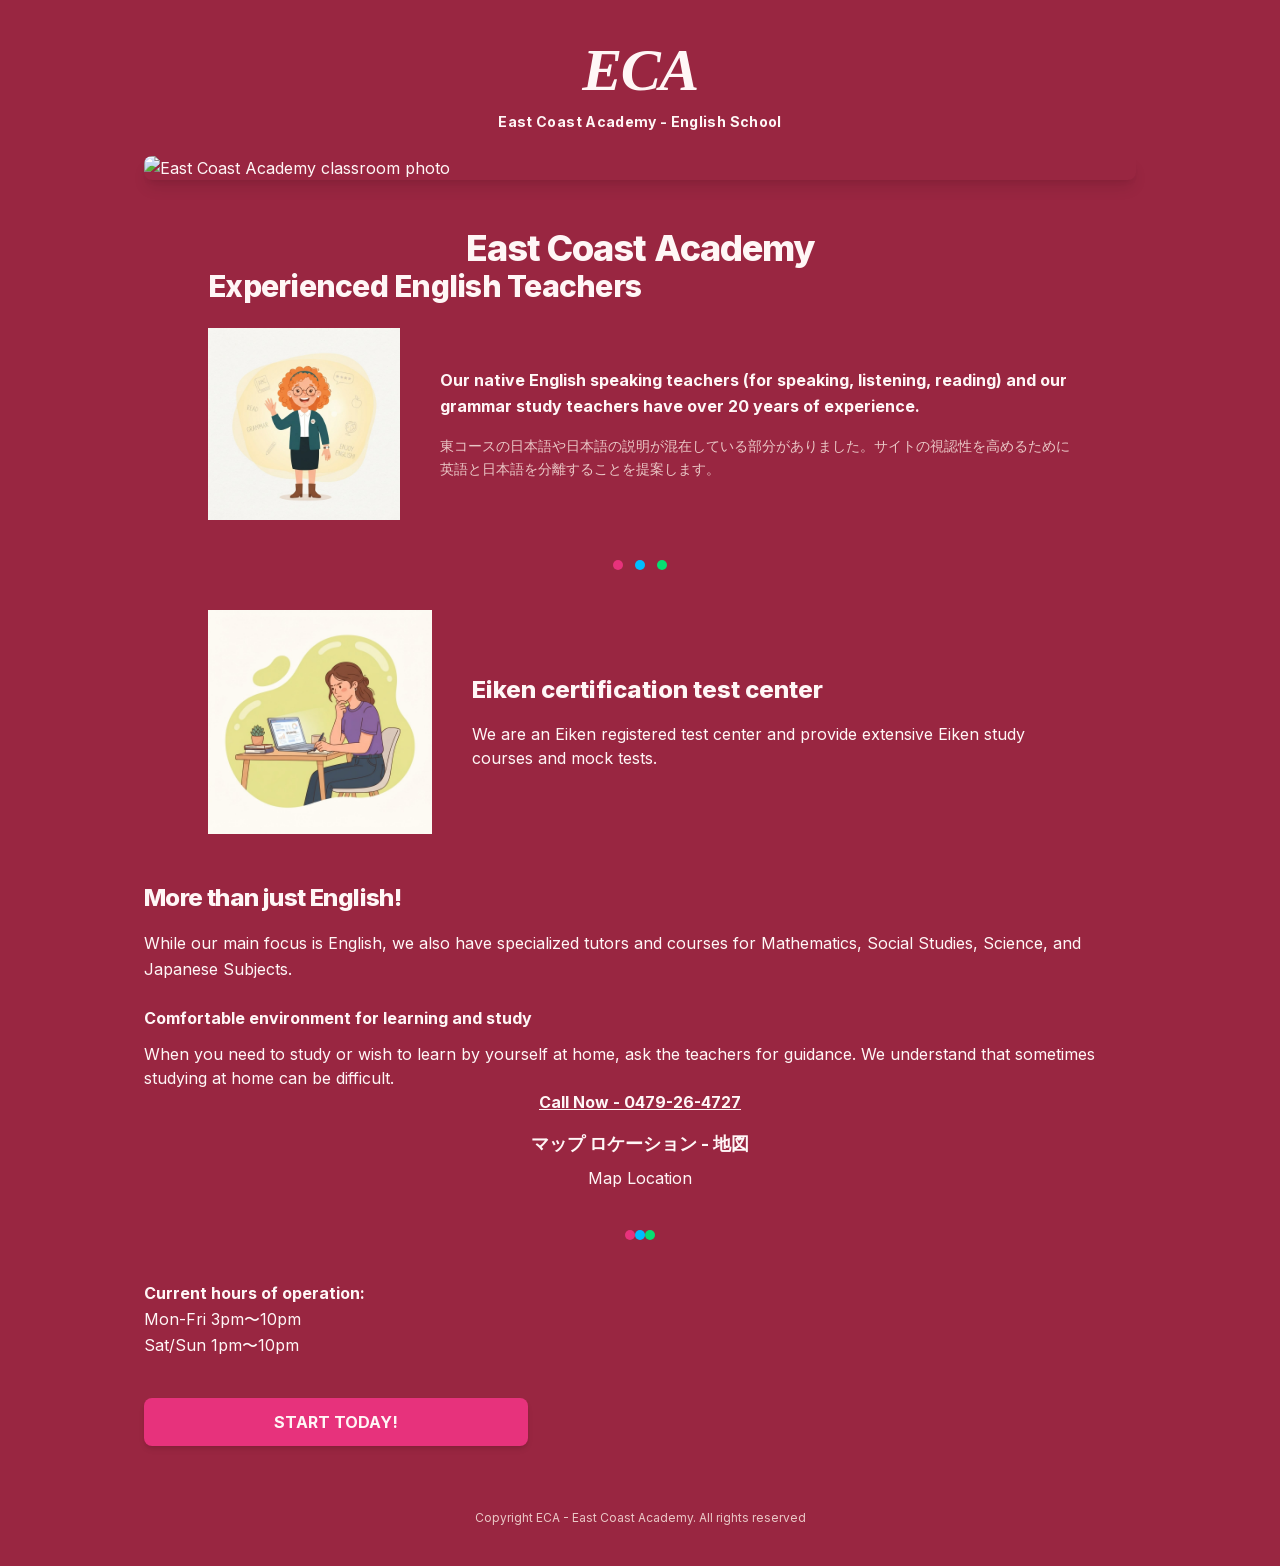
==== commit a03df17a: "Prettify index.html for readability" ====
--- a/index.html
+++ b/index.html
@@ -1 +1,132 @@
-<!DOCTYPE html><html lang="en" class="bg-background inter_5901b7c6-module__ec5Qua__variable"><head><meta charSet="utf-8"/><meta name="viewport" content="width=device-width, initial-scale=1"/><link rel="preload" href="/_next/static/media/83afe278b6a6bb3c-s.p.2bn3s6zvc0dyp.woff2" as="font" crossorigin="" type="font/woff2"/><link rel="preload" href="/images/classroom-hero.png" as="image"/><link rel="preload" href="/images/teacher-illustration.png" as="image"/><link rel="preload" href="/images/student-illustration.png" as="image"/><link rel="stylesheet" href="/_next/static/chunks/43l4vq73fjwtd.css" data-precedence="next"/><link rel="preload" as="script" fetchPriority="low" href="/_next/static/chunks/310vm2bl3xxpt.js"/><script src="/_next/static/chunks/1f0m_nyksetzr.js" async=""></script><script src="/_next/static/chunks/3byuobrkyz9bj.js" async=""></script><script src="/_next/static/chunks/41-qy6e2j64oc.js" async=""></script><script src="/_next/static/chunks/turbopack-2onoudt_ur9zw.js" async=""></script><script src="/_next/static/chunks/1ev8c16geqy6k.js" async="" crossorigin=""></script><meta name="theme-color" content="white" media="(prefers-color-scheme: light)"/><meta name="theme-color" content="black" media="(prefers-color-scheme: dark)"/><meta name="color-scheme" content="light dark"/><title>ECA - East Coast Academy Teachers</title><meta name="description" content="East Coast Academy - English School. Experienced native English speaking teachers, Eiken certification test center, and customized courses for all ages."/><meta name="generator" content="v0.app"/><link rel="icon" href="/icon-light-32x32.png" media="(prefers-color-scheme: light)"/><link rel="icon" href="/icon-dark-32x32.png" media="(prefers-color-scheme: dark)"/><link rel="icon" href="/icon.svg" type="image/svg+xml"/><link rel="apple-touch-icon" href="/apple-icon.png"/><meta name="next-size-adjust" content=""/><script src="/_next/static/chunks/0cz1d0mv5g_q7.js" noModule=""></script></head><body class="antialiased font-sans"><div hidden=""><!--$--><!--/$--></div><main class="min-h-screen bg-background text-foreground"><header class="flex flex-col items-center px-4 pt-10 pb-6 text-center"><div class="font-serif text-6xl font-bold italic tracking-tight text-foreground">ECA</div><p class="mt-3 text-sm font-bold tracking-wide text-foreground">East Coast Academy - English School</p></header><section class="mx-auto max-w-5xl px-4"><div class="overflow-hidden rounded-md shadow-lg"><img src="/images/classroom-hero.png" alt="East Coast Academy classroom interior with a reception desk, decorations, and study tables" class="h-auto w-full object-cover"/></div><h1 class="mt-12 text-center text-4xl font-extrabold tracking-tight text-balance md:text-5xl">East Coast Academy</h1></section><section class="mx-auto max-w-4xl px-4 pt-10"><h2 class="text-2xl font-extrabold tracking-tight md:text-3xl">Experienced English Teachers</h2><div class="mt-6 flex flex-col items-center gap-6 md:flex-row md:items-center md:gap-10"><img src="/images/teacher-illustration.png" alt="Illustration of a friendly English teacher waving" class="w-40 shrink-0 md:w-48"/><div class="text-center md:text-left"><p class="font-bold leading-relaxed">Our native English speaking teachers (for speaking, listening, reading) and our grammar study teachers have over 20 years of experience.</p><p class="mt-4 text-sm leading-relaxed text-muted-foreground">私たちのネイティブイングリッシュスピーカーの外国人講師と英文法クラスの日本人教師は20年以上のスピーキング、リスニング、リーディング、英文法、各検定試験の対策クラスにおいての講師経験があります。</p></div></div></section><section class="mx-auto max-w-4xl px-4 pt-10"><div class="text-center"><h2 class="text-2xl font-extrabold tracking-tight">Eiken certification</h2><p class="mx-auto mt-4 max-w-2xl leading-relaxed">We are a Eiken registered test center and provide extensive Eiken study courses for written and speaking tests</p><p class="mx-auto mt-3 max-w-2xl text-sm leading-relaxed text-muted-foreground">私たちは実用英語技能検定（英検）の登録準会場であり、定期的に検定試験を行っています。<br/>また、筆記／リスニング及び二次試験（3級以上のスピーキングテスト）のための学習導道を行っています。</p></div><div class="my-10 flex items-center justify-center gap-3"><span class="h-2.5 w-2.5 rounded-full bg-primary"></span><span class="h-2.5 w-2.5 rounded-full bg-sky-400"></span><span class="h-2.5 w-2.5 rounded-full bg-green-400"></span></div><div class="flex flex-col items-center gap-6 md:flex-row-reverse md:gap-10"><img src="/images/student-illustration.png" alt="Illustration of a student studying at a laptop" class="w-44 shrink-0 md:w-56"/><div class="text-center md:text-left"><h2 class="text-2xl font-extrabold tracking-tight text-balance">For anybody who wants to learn and practice!</h2><p class="mt-4 leading-relaxed">We create customized English conversation courses for people of all ages and skill levels. Classes are for people of similar levels for up to 4-5 students.</p><p class="mt-3 text-sm leading-relaxed text-muted-foreground">私たちは各年齢と英語力の方々が効率よく学べる学習メニューを作成しています。各クラスは、最大4〜5人で構成されています。</p></div></div><div class="mt-12 text-center md:text-left"><h2 class="text-2xl font-extrabold tracking-tight">More than just English!</h2><p class="mt-4 leading-relaxed">While our main focus is English, we also have specialised tutors and courses for Mathematics, Social Studies, Science, and Japanese Subjects.</p><p class="mt-3 text-sm leading-relaxed text-muted-foreground">私たちの主な指導教科は英語ですが、数学、社会科、科学、および日本語科目のための専門担当講師による塾コースもあります。</p></div><div class="mt-12 text-center md:text-left"><h2 class="text-2xl font-extrabold tracking-tight text-balance">Comfortable environment For Learning and study</h2><p class="mt-4 leading-relaxed">When you want to do your homework or wish to study by yourself, you can ask the teachers for when you can Self-study. We understand that sometimes studying at home is difficult.</p><p class="mt-3 text-sm leading-relaxed text-muted-foreground">自習室を用意しておりますので、宿題をしたい時、自学をしたい時にお使い下さい。<br/>利用状況を確認の上、ご利用下さい。</p></div></section><section class="mx-auto max-w-2xl px-4 pt-14 text-center"><a href="tel:0479-26-4727" class="inline-block font-bold underline underline-offset-4 transition-opacity hover:opacity-90">Call Now -今すぐお電話</a><h2 class="mt-10 text-lg font-bold leading-relaxed text-balance">ＥａｓｔＣｏａｓｔＡｃａｄｅｍｙ 英会話教室 0479-26-4727</h2><a href="https://www.google.com/maps/search/?api=1&amp;query=East+Coast+Academy+%E8%8B%B1%E4%BC%9A%E8%A9%B1%E6%95%99%E5%AE%A4+%E9%8A%9A%E5%AD%90" target="_blank" rel="noopener noreferrer" class="mt-2 inline-block font-bold text-foreground underline underline-offset-4 hover:opacity-90">Map Location - 地図の場所</a><div class="my-10 flex items-center justify-center gap-3"><span class="h-2.5 w-2.5 rounded-full bg-primary"></span><span class="h-2.5 w-2.5 rounded-full bg-sky-400"></span><span class="h-2.5 w-2.5 rounded-full bg-green-400"></span></div><div class="leading-relaxed"><p class="font-bold">Current hours of operation:</p><p>Mon-Fri 3pm~10pm</p><p>Sat/Sun 1pm~10pm</p></div><div class="mx-auto mt-10 block w-full max-w-sm rounded-md bg-primary px-6 py-3 text-sm font-bold tracking-wide text-primary-foreground shadow-md">START TODAY!</div></section><footer class="px-4 pt-16 pb-10 text-center"><p class="text-xs text-muted-foreground">Copyright ECA - East Coast Acadamy. All rights reserved</p></footer></main><!--$--><!--/$--><!--$!--><template data-dgst="BAILOUT_TO_CLIENT_SIDE_RENDERING"></template><!--/$--><script src="/_next/static/chunks/310vm2bl3xxpt.js" id="_R_" async=""></script><script>(self.__next_f=self.__next_f||[]).push([0])</script><script>self.__next_f.push([1,"1:\"$Sreact.fragment\"\n2:I[39756,[\"/_next/static/chunks/1ev8c16geqy6k.js\"],\"default\"]\n3:I[37457,[\"/_next/static/chunks/1ev8c16geqy6k.js\"],\"default\"]\n4:I[2355,[\"/_next/static/chunks/1ev8c16geqy6k.js\"],\"Analytics\"]\ne:I[68027,[\"/_next/static/chunks/1ev8c16geqy6k.js\"],\"default\",1]\n:HL[\"/_next/static/chunks/43l4vq73fjwtd.css\",\"style\"]\n:HL[\"/_next/static/media/83afe278b6a6bb3c-s.p.2bn3s6zvc0dyp.woff2\",\"font\",{\"crossOrigin\":\"\",\"type\":\"font/woff2\"}]\n:HL[\"/images/classroom-hero.png\",\"image\"]\n:HL[\"/images/teacher-illustration.png\",\"image\"]\n0:{\"P\":null,\"c\":[\"\",\"\"],\"q\":\"\",\"i\":false,\"f\":[[[\"\",{\"children\":[\"__PAGE__\",{},\"$undefined\",\"$undefined\",4608]},\"$undefined\",\"$undefined\",4624],[[\"$\",\"$1\",\"c\",{\"children\":[[[\"$\",\"link\",\"0\",{\"rel\":\"stylesheet\",\"href\":\"/_next/static/chunks/43l4vq73fjwtd.css\",\"precedence\":\"next\",\"crossOrigin\":\"$undefined\",\"nonce\":\"$undefined\"}],[\"$\",\"script\",\"script-0\",{\"src\":\"/_next/static/chunks/1ev8c16geqy6k.js\",\"async\":true,\"nonce\":\"$undefined\"}]],[\"$\",\"html\",null,{\"lang\":\"en\",\"className\":\"bg-background inter_5901b7c6-module__ec5Qua__variable\",\"children\":[\"$\",\"body\",null,{\"className\":\"antialiased font-sans\",\"children\":[[\"$\",\"$L2\",null,{\"parallelRouterKey\":\"children\",\"error\":\"$undefined\",\"errorStyles\":\"$undefined\",\"errorScripts\":\"$undefined\",\"template\":[\"$\",\"$L3\",null,{}],\"templateStyles\":\"$undefined\",\"templateScripts\":\"$undefined\",\"notFound\":[[[\"$\",\"title\",null,{\"children\":\"404: This page could not be found.\"}],[\"$\",\"div\",null,{\"style\":{\"fontFamily\":\"system-ui,\\\"Segoe UI\\\",Roboto,Helvetica,Arial,sans-serif,\\\"Apple Color Emoji\\\",\\\"Segoe UI Emoji\\\"\",\"height\":\"100vh\",\"textAlign\":\"center\",\"display\":\"flex\",\"flexDirection\":\"column\",\"alignItems\":\"center\",\"justifyContent\":\"center\"},\"children\":[\"$\",\"div\",null,{\"children\":[[\"$\",\"style\",null,{\"dangerouslySetInnerHTML\":{\"__html\":\"body{color:#000;background:#fff;margin:0}.next-error-h1{border-right:1px solid rgba(0,0,0,.3)}@media (prefers-color-scheme:dark){body{color:#fff;background:#000}.next-error-h1{border-right:1px solid rgba(255,255,255,.3)}}\"}}],[\"$\",\"h1\",null,{\"className\":\"next-error-h1\",\"style\":{\"display\":\"inline-block\",\"margin\":\"0 20px 0 0\",\"padding\":\"0 23px 0 0\",\"fontSize\":24,\"fontWeight\":500,\"verticalAlign\":\"top\",\"lineHeight\":\"49px\"},\"children\":404}],[\"$\",\"div\",null,{\"style\":{\"display\":\"inline-block\"},\"children\":[\"$\",\"h2\",null,{\"style\":{\"fontSize\":14,\"fontWeight\":400,\"lineHeight\":\"49px\",\"margin\":0},\"children\":\"This page could not be found.\"}]}]]}]}]],[]],\"forbidden\":\"$undefined\",\"unauthorized\":\"$undefined\"}],[\"$\",\"$L4\",null,{}]]}]}]]}],{\"children\":[[\"$\",\"$1\",\"c\",{\"children\":[[\"$\",\"main\",null,{\"className\":\"min-h-screen bg-background text-foreground\",\"children\":[[\"$\",\"header\",null,{\"className\":\"flex flex-col items-center px-4 pt-10 pb-6 text-center\",\"children\":[[\"$\",\"div\",null,{\"className\":\"font-serif text-6xl font-bold italic tracking-tight text-foreground\",\"children\":\"ECA\"}],[\"$\",\"p\",null,{\"className\":\"mt-3 text-sm font-bold tracking-wide text-foreground\",\"children\":\"East Coast Academy - English School\"}]]}],[\"$\",\"section\",null,{\"className\":\"mx-auto max-w-5xl px-4\",\"children\":[[\"$\",\"div\",null,{\"className\":\"overflow-hidden rounded-md shadow-lg\",\"children\":[\"$\",\"img\",null,{\"src\":\"/images/classroom-hero.png\",\"alt\":\"East Coast Academy classroom interior with a reception desk, decorations, and study tables\",\"className\":\"h-auto w-full object-cover\"}]}],[\"$\",\"h1\",null,{\"className\":\"mt-12 text-center text-4xl font-extrabold tracking-tight text-balance md:text-5xl\",\"children\":\"East Coast Academy\"}]]}],[\"$\",\"section\",null,{\"className\":\"mx-auto max-w-4xl px-4 pt-10\",\"children\":[[\"$\",\"h2\",null,{\"className\":\"text-2xl font-extrabold tracking-tight md:text-3xl\",\"children\":\"Experienced English Teachers\"}],[\"$\",\"div\",null,{\"className\":\"mt-6 flex flex-col items-center gap-6 md:flex-row md:items-center md:gap-10\",\"children\":[[\"$\",\"img\",null,{\"src\":\"/images/teacher-illustration.png\",\"alt\":\"Illustration of a friendly English teacher waving\",\"className\":\"w-40 shrink-0 md:w-48\"}],[\"$\",\"div\",null,{\"className\":\"text-center md:text-left\",\"children\":[[\"$\",\"p\",null,{\"className\":\"font-bold leading-relaxed\",\"children\":\"Our native English speaking teachers (for speaking, listening, reading) and our grammar study teachers have over 20 years of experience.\"}],[\"$\",\"p\",null,{\"className\":\"mt-4 text-sm leading-relaxed text-muted-foreground\",\"children\":\"私たちのネイティブイングリッシュスピーカーの外国人講師と英文法クラスの日本人教師は20年以上のスピーキング、リスニング、リーディング、英文法、各検定試験の対策クラスにおいての講師経験があります。\"}]]}]]}]]}],[\"$\",\"section\",null,{\"className\":\"mx-auto max-w-4xl px-4 pt-10\",\"children\":[[\"$\",\"div\",null,{\"className\":\"text-center\",\"children\":[[\"$\",\"h2\",null,{\"className\":\"text-2xl font-extrabold tracking-tight\",\"children\":\"Eiken certification\"}],[\"$\",\"p\",null,{\"className\":\"mx-auto mt-4 max-w-2xl leading-relaxed\",\"children\":\"We are a Eiken registered test center and provide extensive Eiken study courses for written and speaking tests\"}],[\"$\",\"p\",null,{\"className\":\"mx-auto mt-3 max-w-2xl text-sm leading-relaxed text-muted-foreground\",\"children\":[\"私たちは実用英語技能検定（英検）の登録準会場であり、定期的に検定試験を行っています。\",\"$L5\",\"また、筆記／リスニング及び二次試験（3級以上のスピーキングテスト）のための学習導道を行っています。\"]}]]}],\"$L6\",\"$L7\",\"$L8\",\"$L9\"]}],\"$La\",\"$Lb\"]}],null,\"$Lc\"]}],{},null,false,null]},null,false,null],\"$Ld\",false]],\"m\":\"$undefined\",\"G\":[\"$e\",[\"$Lf\"]],\"S\":true,\"h\":null,\"r\":\"$undefined\",\"s\":\"$undefined\",\"a\":\"$undefined\",\"l\":\"$undefined\",\"p\":\"$undefined\",\"d\":\"$undefined\",\"b\":\"k62zuxNNs4-NE_lqgHnrf\"}\n10:I[97367,[\"/_next/static/chunks/1ev8c16geqy6k.js\"],\"OutletBoundary\"]\n11:\"$Sreact.suspense\"\n13:I[97367,[\"/_next/static/chunks/1ev8c16geqy6k.js\"],\"ViewportBoundary\"]\n15:I[97367,[\"/_next/static/chunks/1ev8c16geqy6k.js\"],\"MetadataBoundary\"]\n:HL[\"/images/student-illustration.png\",\"image\"]\n5:[\"$\",\"br\",null,{}]\n6:[\"$\",\"div\",null,{\"className\":\"my-10 flex items-center justify-center gap-3\",\"children\":[[\"$\",\"span\",null,{\"className\":\"h-2.5 w-2.5 rounded-full bg-primary\"}],[\"$\",\"span\",null,{\"className\":\"h-2.5 w-2.5 rounded-full bg-sky-400\"}],[\"$\",\"span\",null,{\"className\":\"h-2.5 w-2.5 rounded-full bg-green-400\"}]]}]\n7:[\"$\",\"div\",null,{\"className\":\"flex flex-col items-center gap-6 md:flex-row-reverse md:gap-10\",\"children\":[[\"$\",\"img\",null,{\"src\":\"/images/student-illustration.png\",\"alt\":\"Illustration of a student studying at a laptop\",\"className\":\"w-44 shrink-0 md:w-56\"}],[\"$\",\"div\",null,{\"className\":\"text-center md:text-left\",\"children\":[[\"$\",\"h2\",null,{\"className\":\"text-2xl font-extrabold tracking-tight text-balance\",\"children\":\"For anybody who wants to learn and practice!\"}],[\"$\",\"p\",null,{\"className\":\"mt-4 leading-relaxed\",\"children\":\"We create customized English conversation courses for people of all ages and skill levels. Classes are for people of similar levels for up to 4-5 students.\"}],[\"$\",\"p\",null,{\"className\":\"mt-3 text-sm leading-relaxed text-muted-foreground\",\"children\":\"私たちは各年齢と英語力の方々が効率よく学べる学習メニューを作成しています。各クラスは、最大4〜5人で構成されています。\"}]]}]]}]\n8:[\"$\",\"div\",null,{\"className\":\"mt-12 text-center md:text-left\",\"children\":[[\"$\",\"h2\",null,{\"className\":\"text-2xl font-extrabold tracking-tight\",\"children\":\"More than just English!\"}],[\"$\",\"p\",null,{\"className\":\"mt-4 leading-relaxed\",\"children\":\"While our main focus is English, we also have specialised tutors and courses for Mathematics, Social Studies, Science, and Japanese Subjects.\"}],[\"$\",\"p\",null,{\"className\":\"mt-3 text-sm leading-relaxed text-muted-foreground\",\"children\":\"私たちの主な指導教科は英語ですが、数学、社会科、科学、および日本語科目のための専門担当講師による塾コースもあります。\"}]]}]\n9:[\"$\",\"div\",null,{\"className\":\"mt-12 text-center md:text-left\",\"children\":[[\"$\",\"h2\",null,{\"className\":\"text-2xl font-extrabold tracking-tight text-balance\",\"children\":\"Comfortable environment For Learning and study\"}],[\"$\",\"p\",null,{\"className\":\"mt-4 leading-relaxed\",\"children\":\"When you want to do your homework or wish to study by yourself, you can ask the teachers for when you can Self-study. We understand that sometimes studying at home is difficult.\"}],[\"$\",\"p\",null,{\"className\":\"mt-3 text-sm leading-relaxed text-muted-foreground\",\"children\":[\"自習室を用意しておりますので、宿題をしたい時、自学をしたい時にお使い下さい。\",[\"$\",\"br\",null,{}],\"利用状況を確認の上、ご利用下さい。\"]}]]}]\na:[\"$\",\"section\",null,{\"className\":\"mx-auto max-w-2xl px-4 pt-14 text-center\",\"children\":[[\"$\",\"a\",null,{\"href\":\"tel:0479-26-4727\",\"className\":\"inline-block font-bold underline underline-offset-4 transition-opacity hover:opacity-90\",\"children\":\"Call Now -今すぐお電話\"}],[\"$\",\"h2\",null,{\"className\":\"mt-10 text-lg font-bold leading-relaxed text-balance\",\"children\":\"ＥａｓｔＣｏａｓｔＡｃａｄｅｍｙ 英会話教室 0479-26-4727\"}],[\"$\",\"a\",null,{\"href\":\"https://www.google.com/maps/search/?api=1\u0026query=East+Coast+Academy+%E8%8B%B1%E4%BC%9A%E8%A9%B1%E6%95%99%E5%AE%A4+%E9%8A%9A%E5%AD%90\",\"target\":\"_blank\",\"rel\":\"noopener noreferrer\",\"className\":\"mt-2 inline-block font-bold text-foreground underline underline-offset-4 hover:opacity-90\",\"children\":\"Map Location - 地図の場所\"}],[\"$\",\"div\",null,{\"className\":\"my-10 flex items-center justify-center gap-3\",\"children\":[[\"$\",\"span\",null,{\"className\":\"h-2.5 w-2.5 rounded-full bg-primary\"}],[\"$\",\"span\",null,{\"className\":\"h-2.5 w-2.5 rounded-full bg-sky-400\"}],[\"$\",\"span\",null,{\"className\":\"h-2.5 w-2.5 rounded-full bg-green-400\"}]]}],[\"$\",\"div\",null,{\"className\":\"leading-relaxed\",\"children\":[[\"$\",\"p\",null,{\"className\":\"font-bold\",\"children\":\"Current hours of operation:\"}],[\"$\",\"p\",null,{\"children\":\"Mon-Fri 3pm~10pm\"}],[\"$\",\"p\",null,{\"children\":\"Sat/Sun 1pm~10pm\"}]]}],[\"$\",\"div\",null,{\"className\":\"mx-auto mt-10 block w-full max-w-sm rounded-md bg-primary px-6 py-3 text-sm font-bold tracking-wide text-primary-foreground shadow-md\",\"children\":\"START TODAY!\"}]]}]\nb:[\"$\",\"footer\",null,{\"className\":\"px-4 pt-16 pb-10 text-center\",\"children\":[\"$\",\"p\",null,{\"className\":\"text-xs text-muted-foreground\",\"children\":\"Copyright ECA - East Coast Acadamy. All rights reserved\"}]}]\nc:[\"$\",\"$L10\",null,{\"children\":[\"$\",\"$11\",null,{\"name\":\"Next.MetadataOutlet\",\"children\":\"$@12\"}]}]\nd:[\"$\",\"$1\",\"h\",{\"children\":[null,[\"$\",\"$L13\",null,{\"children\":\"$L14\"}],[\"$\",\"div\",null,{\"hidden\":true,\"children\":[\"$\",\"$L15\",null,{\"children\":[\"$\",\"$11\",null,{\"name\":\"Next.Metadata\",\"children\":\"$L16\"}]}]}],[\"$\",\"meta\",null,{\"name\":\"next-size-adjust\",\"content\":\"\"}]]}]\nf:[\"$\",\"link\",\"0\",{\"rel\":\"stylesheet\",\"href\":\"/_next/static/chunks/43l4vq73fjwtd.css\",\"precedence\":\"next\",\"crossOrigin\":\"$undefined\",\"nonce\":\"$undefined\"}]\n14:[[\"$\",\"meta\",\"0\",{\"charSet\":\"utf-8\"}],[\"$\",\"meta\",\"1\",{\"name\":\"viewport\",\"content\":\"width=device-width, initial-scale=1\"}],[\"$\",\"meta\",\"2\",{\"name\":\"theme-color\",\"content\":\"white\",\"media\":\"(prefers-color-scheme: light)\"}],[\"$\",\"meta\",\"3\",{\"name\":\"theme-color\",\"content\":\"black\",\"media\":\"(prefers-color-scheme: dark)\"}],[\"$\",\"meta\",\"4\",{\"name\":\"color-scheme\",\"content\":\"light dark\"}]]\n17:I[27201,[\"/_next/static/chunks/1ev8c16geqy6k.js\"],\"IconMark\"]\n12:null\n16:[[\"$\",\"title\",\"0\",{\"children\":\"ECA - East Coast Academy Teachers\"}],[\"$\",\"meta\",\"1\",{\"name\":\"description\",\"content\":\"East Coast Academy - English School. Experienced native English speaking teachers, Eiken certification test center, and customized courses for all ages.\"}],[\"$\",\"meta\",\"2\",{\"name\":\"generator\",\"content\":\"v0.app\"}],[\"$\",\"link\",\"3\",{\"rel\":\"icon\",\"href\":\"/icon-light-32x32.png\",\"media\":\"(prefers-color-scheme: light)\"}],[\"$\",\"link\",\"4\",{\"rel\":\"icon\",\"href\":\"/icon-dark-32x32.png\",\"media\":\"(prefers-color-scheme: dark)\"}],[\"$\",\"link\",\"5\",{\"rel\":\"icon\",\"href\":\"/icon.svg\",\"type\":\"image/svg+xml\"}],[\"$\",\"link\",\"6\",{\"rel\":\"apple-touch-icon\",\"href\":\"/apple-icon.png\"}],[\"$\",\"$L17\",\"7\",{}]]\n"])</script></body></html>+<!DOCTYPE html>
+<html lang="en" class="bg-background inter_5901b7c6-module__ec5Qua__variable">
+  <head>
+    <meta charSet="utf-8" />
+    <meta name="viewport" content="width=device-width, initial-scale=1" />
+
+    <!-- Preloaded fonts / images -->
+    <link rel="preload" href="/_next/static/media/83afe278b6a6bb3c-s.p.2bn3s6zvc0dyp.woff2" as="font" crossorigin />
+    <link rel="preload" href="/images/classsroom-hero.png" as="image" />
+    <link rel="preload" href="/images/teacher-illustration.png" as="image" />
+    <link rel="preload" href="/images/student-illustration.png" as="image" />
+    <link rel="stylesheet" href="/_next/static/chunks/43l4vq73fjwtd.css" data-precedence="next" />
+
+    <!-- Next.js chunks -->
+    <link rel="preload" as="script" href="/_next/static/chunks/310vm2bl3xxpt.js" />
+    <script src="/_next/static/chunks/1f0m_nyksetzr.js" async></script>
+    <script src="/_next/static/chunks/3byuobrkyz9bj.js" async></script>
+    <script src="/_next/static/chunks/41-qy6e2j64oc.js" async></script>
+    <script src="/_next/static/chunks/turbopack-2onoudt_ur9zw.js" async></script>
+    <script src="/_next/static/chunks/1ev8c16geqy6k.js" async crossOrigin=""></script>
+
+    <meta name="theme-color" content="white" />
+    <meta name="theme-color" content="black" media="(prefers-color-scheme: dark)" />
+    <meta name="color-scheme" content="light dark" />
+
+    <title>ECA - East Coast Academy Teachers</title>
+    <meta name="description" content="East Coast Academy - English School. Experienced native English speaking teachers, Eiken certification test center, and customized courses for all ages." />
+    <meta name="generator" content="v0.app" />
+
+    <!-- Icons -->
+    <link rel="icon" href="/icon-light-32x32.png" media="(prefers-color-scheme: light)" />
+    <link rel="icon" href="/icon-dark-32x32.png" media="(prefers-color-scheme: dark)" />
+    <link rel="icon" href="/icon.svg" type="image/svg+xml" />
+    <link rel="apple-touch-icon" href="/apple-icon.png" />
+
+    <meta name="next-size-adjust" content="" />
+    <script src="/_next/static/chunks/0cz1d0mv5g_q7.js" nomodule></script>
+  </head>
+
+  <body class="antialiased font-sans">
+    <div hidden></div>
+
+    <main class="min-h-screen bg-background text-foreground">
+      <header class="flex flex-col items-center px-4 pt-10 pb-6 text-center">
+        <div class="font-serif text-6xl font-bold italic tracking-tight text-foreground">ECA</div>
+        <p class="mt-3 text-sm font-bold tracking-wide text-foreground">East Coast Academy - English School</p>
+      </header>
+
+      <section class="mx-auto max-w-5xl px-4">
+        <div class="overflow-hidden rounded-md shadow-lg">
+          <img src="/images/classsroom-hero.png" alt="East Coast Academy classroom photo" class="h-auto w-full object-cover" />
+        </div>
+
+        <h1 class="mt-12 text-center text-4xl font-extrabold tracking-tight">East Coast Academy</h1>
+
+        <section class="mx-auto max-w-4xl px-4">
+          <h2 class="text-2xl font-extrabold tracking-tight md:text-3xl">Experienced English Teachers</h2>
+
+          <div class="mt-6 flex flex-col items-center gap-6 md:flex-row md:gap-10">
+            <img src="/images/teacher-illustration.png" alt="Illustration of a friendly English teacher waving" class="w-40 shrink-0 md:w-48" />
+
+            <div class="text-center md:text-left">
+              <p class="font-bold leading-relaxed">Our native English speaking teachers (for speaking, listening, reading) and our grammar study teachers have over 20 years of experience.</p>
+
+              <p class="mt-4 text-sm leading-relaxed text-muted-foreground">東コースの日本語や日本語の説明が混在している部分がありました。サイトの視認性を高めるために英語と日本語を分離することを提案します。</p>
+            </div>
+          </div>
+
+          <div class="my-10 flex items-center justify-center gap-3">
+            <span class="h-2.5 w-2.5 rounded-full bg-primary"></span>
+            <span class="h-2.5 w-2.5 rounded-full bg-sky-400"></span>
+            <span class="h-2.5 w-2.5 rounded-full bg-green-400"></span>
+          </div>
+
+          <div class="flex flex-col items-center gap-6 md:flex-row md:gap-10">
+            <img src="/images/student-illustration.png" alt="Illustration of a student studying at a laptop" class="w-44 shrink-0 md:w-56" />
+
+            <div class="text-center md:text-left">
+              <h3 class="text-2xl font-extrabold">Eiken certification test center</h3>
+              <p class="mt-4">We are an Eiken registered test center and provide extensive Eiken study courses and mock tests.</p>
+            </div>
+          </div>
+        </section>
+
+        <section class="mt-12 text-center md:text-left">
+          <h2 class="text-2xl font-extrabold tracking-tight text-3xl">More than just English!</h2>
+          <p class="mt-4 leading-relaxed">While our main focus is English, we also have specialized tutors and courses for Mathematics, Social Studies, Science, and Japanese Subjects.</p>
+
+          <div class="mt-6">
+            <p class="font-bold">Comfortable environment for learning and study</p>
+            <p class="mt-3">When you need to study or wish to learn by yourself at home, ask the teachers for guidance. We understand that sometimes studying at home can be difficult.</p>
+          </div>
+        </section>
+
+        <section class="my-12 text-center">
+          <a href="tel:0479-26-4727" class="inline-block font-bold underline transition-opacity hover:opacity-90">Call Now - 0479-26-4727</a>
+
+          <h2 class="mt-4 text-lg font-bold text-balance">マップ ロケーション - 地図</h2>
+          <a href="https://www.google.com/maps/search/?api=1&amp;query=East+Coast+Academy+%E3%82%B3%E3%83%BC%E3%82%B9" target="_blank" rel="noopener noreferrer" class="mt-2 inline-block">Map Location</a>
+        </section>
+
+        <div class="my-10 flex items-center justify-center gap-6">
+          <div class="flex items-center gap-2">
+            <div class="h-2.5 w-2.5 rounded-full bg-primary"></div>
+            <div class="h-2.5 w-2.5 rounded-full bg-sky-400"></div>
+            <div class="h-2.5 w-2.5 rounded-full bg-green-400"></div>
+          </div>
+        </div>
+
+        <div class="leading-relaxed">
+          <p class="font-bold">Current hours of operation:</p>
+          <p>Mon-Fri 3pm〜10pm</p>
+          <p>Sat/Sun 1pm〜10pm</p>
+        </div>
+
+        <div class="mt-10 block w-full max-w-sm rounded-md bg-primary px-6 py-3 text-center shadow-md">
+          <div class="font-bold">START TODAY!</div>
+        </div>
+
+      </section>
+
+      <footer class="px-4 pt-16 pb-10 text-center">
+        <p class="text-xs text-muted-foreground">Copyright ECA - East Coast Academy. All rights reserved</p>
+      </footer>
+    </main>
+
+    <!-- Next.js runtime scripts (preserved as in original) -->
+    <script id="_R_" async src="/_next/static/chunks/310vm2bl3xxpt.js"></script>
+    <script>(self.__next_f = self.__next_f || []).push([0])</script>
+    <script>self.__next_f.push([1,"1:\"$Sreact.fragment\"\n2:...\n"])</script>
+  </body>
+</html>
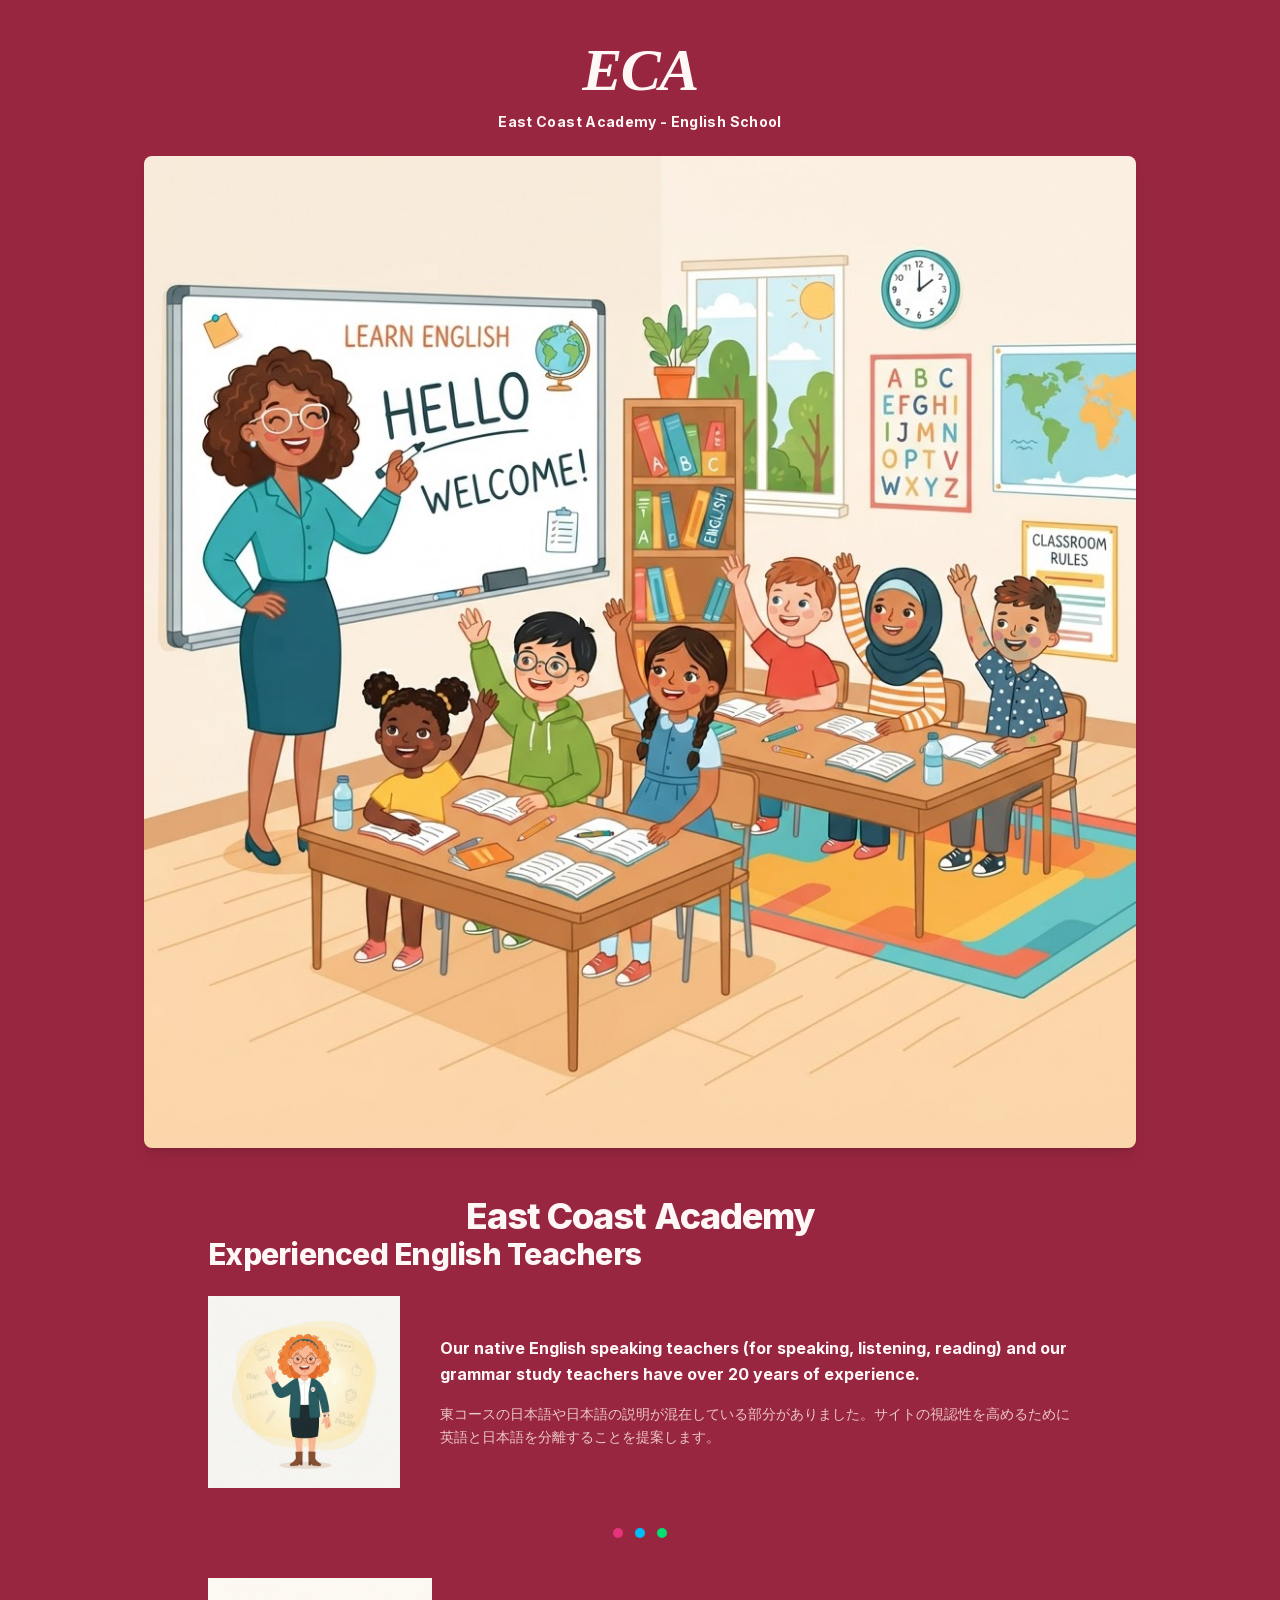
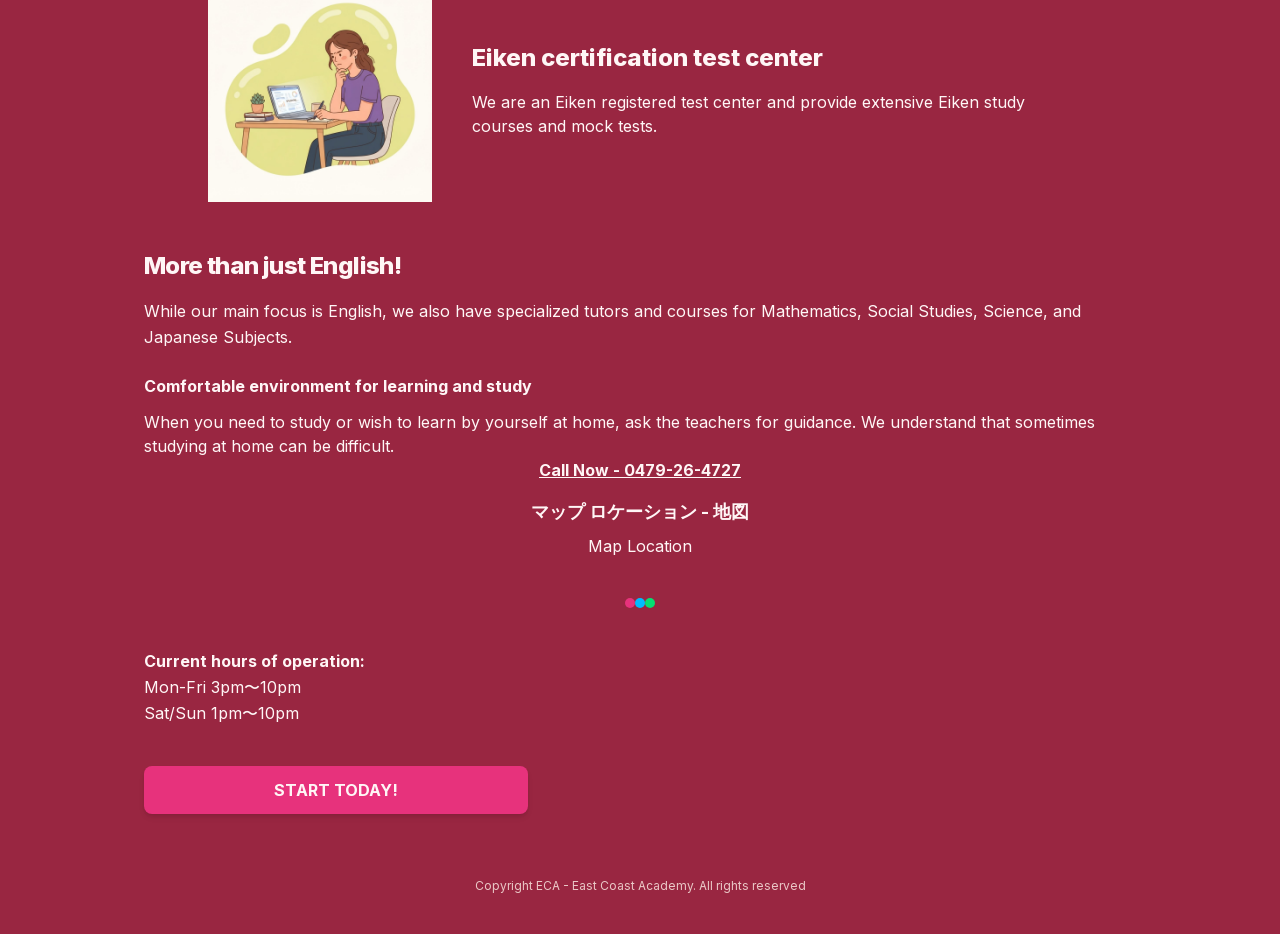
==== commit 4ecd66e6: "spelling mistake" ====
--- a/index.html
+++ b/index.html
@@ -48,7 +48,7 @@
 
       <section class="mx-auto max-w-5xl px-4">
         <div class="overflow-hidden rounded-md shadow-lg">
-          <img src="/images/classsroom-hero.png" alt="East Coast Academy classroom photo" class="h-auto w-full object-cover" />
+          <img src="/images/classroom-hero.png" alt="East Coast Academy classroom photo" class="h-auto w-full object-cover" />
         </div>
 
         <h1 class="mt-12 text-center text-4xl font-extrabold tracking-tight">East Coast Academy</h1>
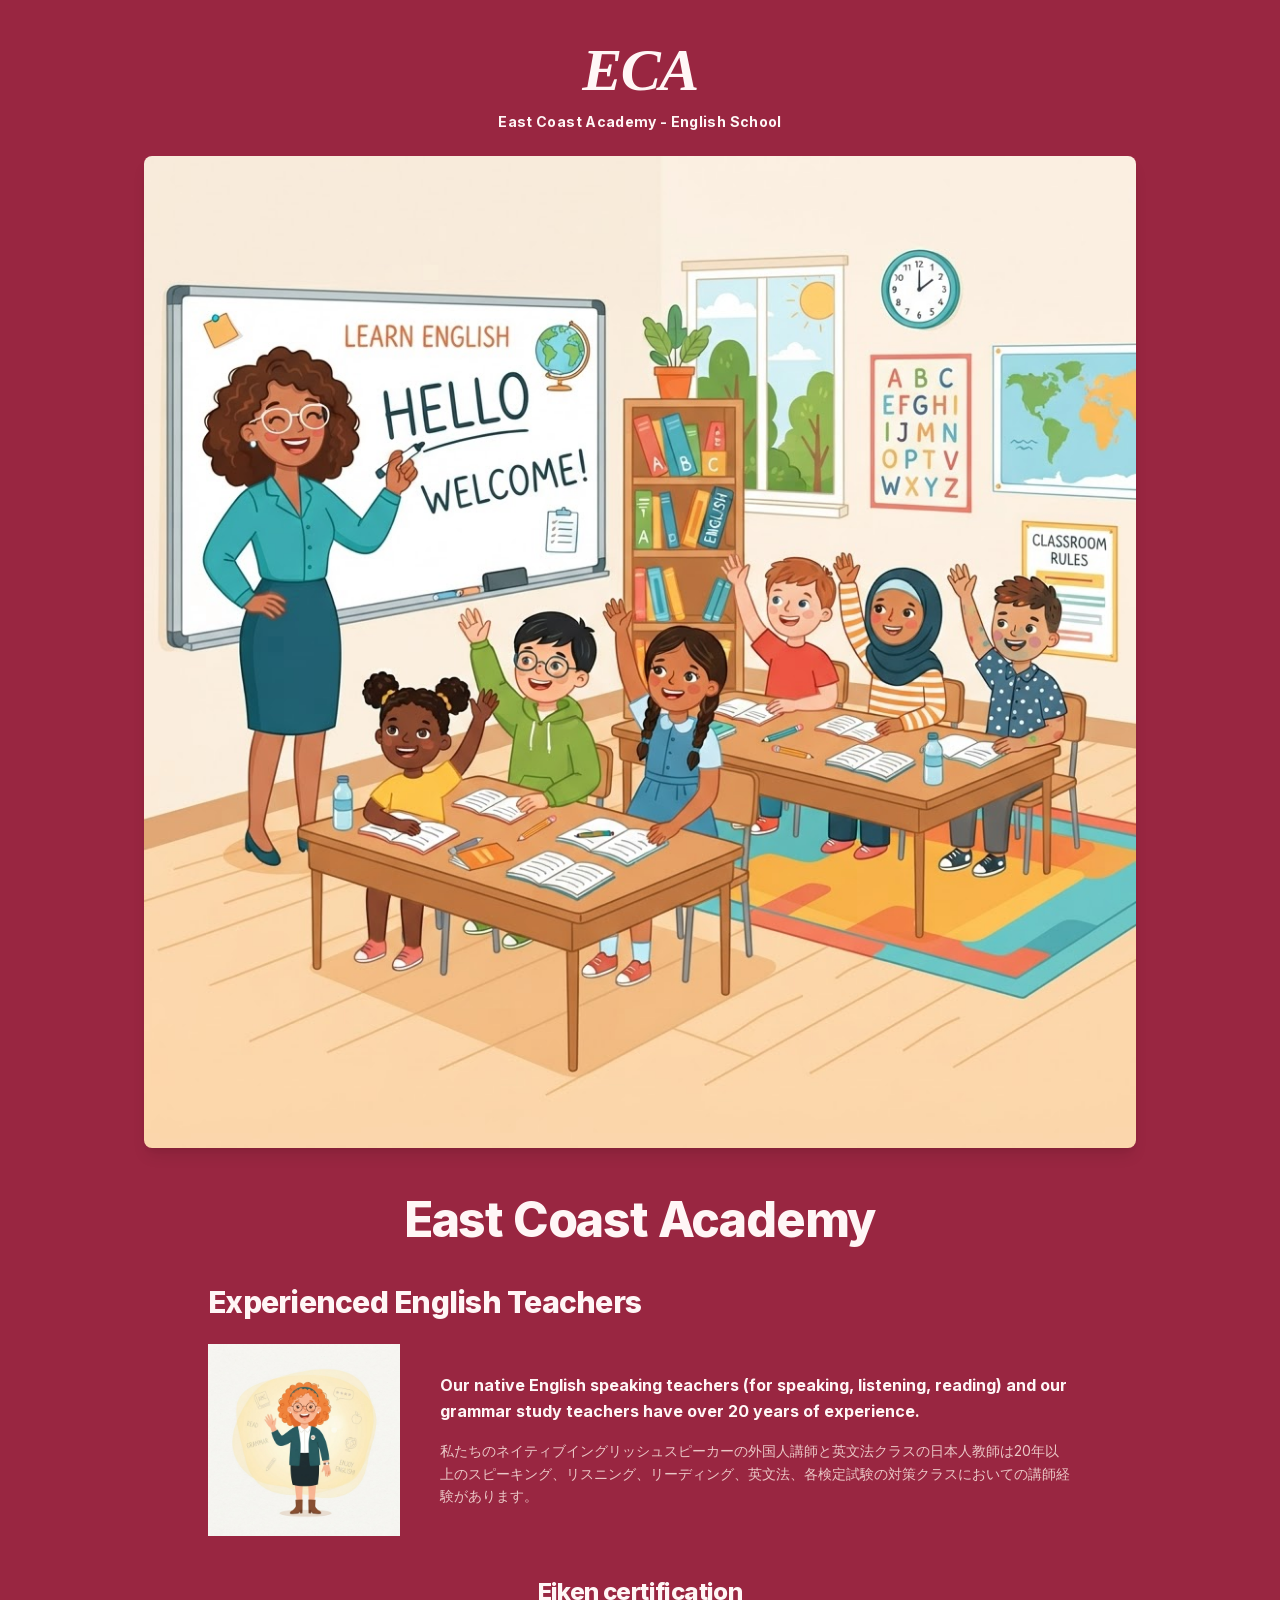
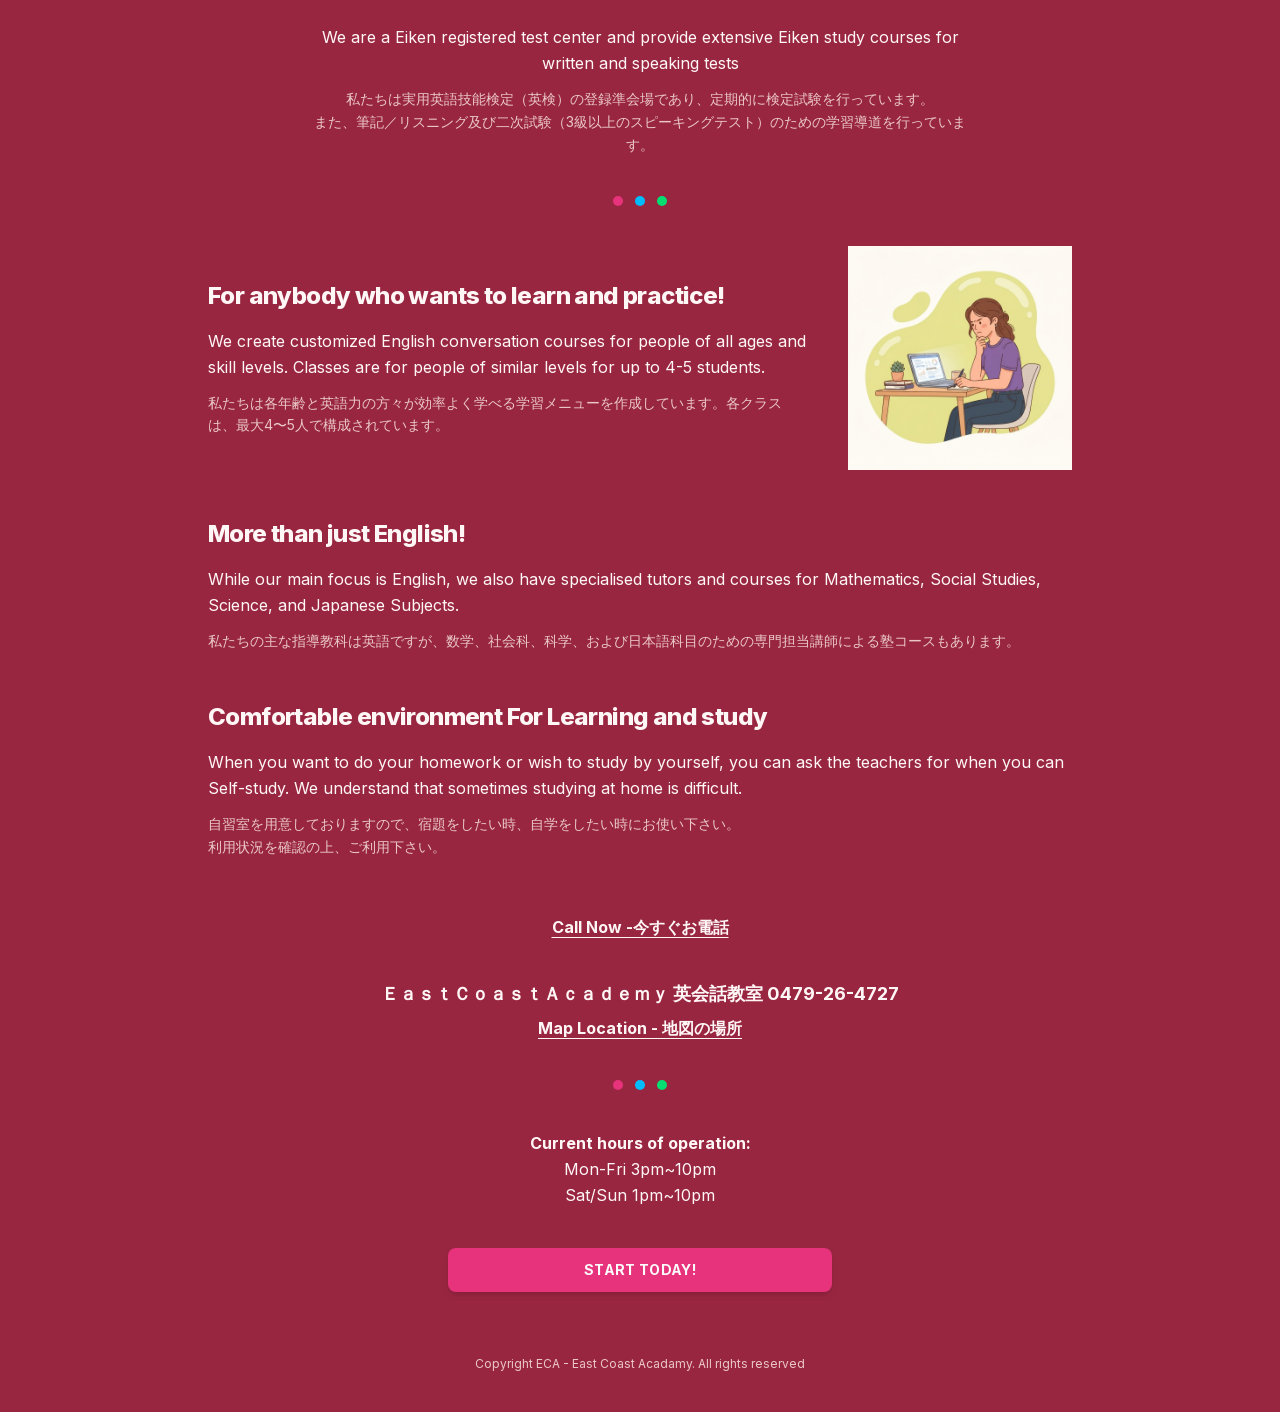
==== commit 9b076274: "New" ====
--- a/index.html
+++ b/index.html
@@ -1,132 +1 @@
-<!DOCTYPE html>
-<html lang="en" class="bg-background inter_5901b7c6-module__ec5Qua__variable">
-  <head>
-    <meta charSet="utf-8" />
-    <meta name="viewport" content="width=device-width, initial-scale=1" />
-
-    <!-- Preloaded fonts / images -->
-    <link rel="preload" href="/_next/static/media/83afe278b6a6bb3c-s.p.2bn3s6zvc0dyp.woff2" as="font" crossorigin />
-    <link rel="preload" href="/images/classsroom-hero.png" as="image" />
-    <link rel="preload" href="/images/teacher-illustration.png" as="image" />
-    <link rel="preload" href="/images/student-illustration.png" as="image" />
-    <link rel="stylesheet" href="/_next/static/chunks/43l4vq73fjwtd.css" data-precedence="next" />
-
-    <!-- Next.js chunks -->
-    <link rel="preload" as="script" href="/_next/static/chunks/310vm2bl3xxpt.js" />
-    <script src="/_next/static/chunks/1f0m_nyksetzr.js" async></script>
-    <script src="/_next/static/chunks/3byuobrkyz9bj.js" async></script>
-    <script src="/_next/static/chunks/41-qy6e2j64oc.js" async></script>
-    <script src="/_next/static/chunks/turbopack-2onoudt_ur9zw.js" async></script>
-    <script src="/_next/static/chunks/1ev8c16geqy6k.js" async crossOrigin=""></script>
-
-    <meta name="theme-color" content="white" />
-    <meta name="theme-color" content="black" media="(prefers-color-scheme: dark)" />
-    <meta name="color-scheme" content="light dark" />
-
-    <title>ECA - East Coast Academy Teachers</title>
-    <meta name="description" content="East Coast Academy - English School. Experienced native English speaking teachers, Eiken certification test center, and customized courses for all ages." />
-    <meta name="generator" content="v0.app" />
-
-    <!-- Icons -->
-    <link rel="icon" href="/icon-light-32x32.png" media="(prefers-color-scheme: light)" />
-    <link rel="icon" href="/icon-dark-32x32.png" media="(prefers-color-scheme: dark)" />
-    <link rel="icon" href="/icon.svg" type="image/svg+xml" />
-    <link rel="apple-touch-icon" href="/apple-icon.png" />
-
-    <meta name="next-size-adjust" content="" />
-    <script src="/_next/static/chunks/0cz1d0mv5g_q7.js" nomodule></script>
-  </head>
-
-  <body class="antialiased font-sans">
-    <div hidden></div>
-
-    <main class="min-h-screen bg-background text-foreground">
-      <header class="flex flex-col items-center px-4 pt-10 pb-6 text-center">
-        <div class="font-serif text-6xl font-bold italic tracking-tight text-foreground">ECA</div>
-        <p class="mt-3 text-sm font-bold tracking-wide text-foreground">East Coast Academy - English School</p>
-      </header>
-
-      <section class="mx-auto max-w-5xl px-4">
-        <div class="overflow-hidden rounded-md shadow-lg">
-          <img src="/images/classroom-hero.png" alt="East Coast Academy classroom photo" class="h-auto w-full object-cover" />
-        </div>
-
-        <h1 class="mt-12 text-center text-4xl font-extrabold tracking-tight">East Coast Academy</h1>
-
-        <section class="mx-auto max-w-4xl px-4">
-          <h2 class="text-2xl font-extrabold tracking-tight md:text-3xl">Experienced English Teachers</h2>
-
-          <div class="mt-6 flex flex-col items-center gap-6 md:flex-row md:gap-10">
-            <img src="/images/teacher-illustration.png" alt="Illustration of a friendly English teacher waving" class="w-40 shrink-0 md:w-48" />
-
-            <div class="text-center md:text-left">
-              <p class="font-bold leading-relaxed">Our native English speaking teachers (for speaking, listening, reading) and our grammar study teachers have over 20 years of experience.</p>
-
-              <p class="mt-4 text-sm leading-relaxed text-muted-foreground">東コースの日本語や日本語の説明が混在している部分がありました。サイトの視認性を高めるために英語と日本語を分離することを提案します。</p>
-            </div>
-          </div>
-
-          <div class="my-10 flex items-center justify-center gap-3">
-            <span class="h-2.5 w-2.5 rounded-full bg-primary"></span>
-            <span class="h-2.5 w-2.5 rounded-full bg-sky-400"></span>
-            <span class="h-2.5 w-2.5 rounded-full bg-green-400"></span>
-          </div>
-
-          <div class="flex flex-col items-center gap-6 md:flex-row md:gap-10">
-            <img src="/images/student-illustration.png" alt="Illustration of a student studying at a laptop" class="w-44 shrink-0 md:w-56" />
-
-            <div class="text-center md:text-left">
-              <h3 class="text-2xl font-extrabold">Eiken certification test center</h3>
-              <p class="mt-4">We are an Eiken registered test center and provide extensive Eiken study courses and mock tests.</p>
-            </div>
-          </div>
-        </section>
-
-        <section class="mt-12 text-center md:text-left">
-          <h2 class="text-2xl font-extrabold tracking-tight text-3xl">More than just English!</h2>
-          <p class="mt-4 leading-relaxed">While our main focus is English, we also have specialized tutors and courses for Mathematics, Social Studies, Science, and Japanese Subjects.</p>
-
-          <div class="mt-6">
-            <p class="font-bold">Comfortable environment for learning and study</p>
-            <p class="mt-3">When you need to study or wish to learn by yourself at home, ask the teachers for guidance. We understand that sometimes studying at home can be difficult.</p>
-          </div>
-        </section>
-
-        <section class="my-12 text-center">
-          <a href="tel:0479-26-4727" class="inline-block font-bold underline transition-opacity hover:opacity-90">Call Now - 0479-26-4727</a>
-
-          <h2 class="mt-4 text-lg font-bold text-balance">マップ ロケーション - 地図</h2>
-          <a href="https://www.google.com/maps/search/?api=1&amp;query=East+Coast+Academy+%E3%82%B3%E3%83%BC%E3%82%B9" target="_blank" rel="noopener noreferrer" class="mt-2 inline-block">Map Location</a>
-        </section>
-
-        <div class="my-10 flex items-center justify-center gap-6">
-          <div class="flex items-center gap-2">
-            <div class="h-2.5 w-2.5 rounded-full bg-primary"></div>
-            <div class="h-2.5 w-2.5 rounded-full bg-sky-400"></div>
-            <div class="h-2.5 w-2.5 rounded-full bg-green-400"></div>
-          </div>
-        </div>
-
-        <div class="leading-relaxed">
-          <p class="font-bold">Current hours of operation:</p>
-          <p>Mon-Fri 3pm〜10pm</p>
-          <p>Sat/Sun 1pm〜10pm</p>
-        </div>
-
-        <div class="mt-10 block w-full max-w-sm rounded-md bg-primary px-6 py-3 text-center shadow-md">
-          <div class="font-bold">START TODAY!</div>
-        </div>
-
-      </section>
-
-      <footer class="px-4 pt-16 pb-10 text-center">
-        <p class="text-xs text-muted-foreground">Copyright ECA - East Coast Academy. All rights reserved</p>
-      </footer>
-    </main>
-
-    <!-- Next.js runtime scripts (preserved as in original) -->
-    <script id="_R_" async src="/_next/static/chunks/310vm2bl3xxpt.js"></script>
-    <script>(self.__next_f = self.__next_f || []).push([0])</script>
-    <script>self.__next_f.push([1,"1:\"$Sreact.fragment\"\n2:...\n"])</script>
-  </body>
-</html>
+<!DOCTYPE html><html lang="en" class="bg-background inter_5901b7c6-module__ec5Qua__variable"><head><meta charSet="utf-8"/><meta name="viewport" content="width=device-width, initial-scale=1"/><link rel="preload" href="/_next/static/media/83afe278b6a6bb3c-s.p.2bn3s6zvc0dyp.woff2" as="font" crossorigin="" type="font/woff2"/><link rel="preload" href="/images/classroom-hero.png" as="image"/><link rel="preload" href="/images/teacher-illustration.png" as="image"/><link rel="preload" href="/images/student-illustration.png" as="image"/><link rel="stylesheet" href="/_next/static/chunks/43l4vq73fjwtd.css" data-precedence="next"/><link rel="preload" as="script" fetchPriority="low" href="/_next/static/chunks/39uw0-oh-87x_.js"/><script src="/_next/static/chunks/0xwbuufmgflyh.js" async=""></script><script src="/_next/static/chunks/267b9cxmtinv3.js" async=""></script><script src="/_next/static/chunks/1gnjqw50-05hw.js" async=""></script><script src="/_next/static/chunks/turbopack-2h3srsbu0m0_3.js" async=""></script><script src="/_next/static/chunks/1vb_dd8q610lu.js" async="" crossorigin=""></script><meta name="theme-color" content="white" media="(prefers-color-scheme: light)"/><meta name="theme-color" content="black" media="(prefers-color-scheme: dark)"/><meta name="color-scheme" content="light dark"/><title>ECA - East Coast Academy Teachers</title><meta name="description" content="East Coast Academy - English School. Experienced native English speaking teachers, Eiken certification test center, and customized courses for all ages."/><meta name="generator" content="v0.app"/><link rel="icon" href="/icon-light-32x32.png" media="(prefers-color-scheme: light)"/><link rel="icon" href="/icon-dark-32x32.png" media="(prefers-color-scheme: dark)"/><link rel="icon" href="/icon.svg" type="image/svg+xml"/><link rel="apple-touch-icon" href="/apple-icon.png"/><meta name="next-size-adjust" content=""/><script src="/_next/static/chunks/0cz1d0mv5g_q7.js" noModule=""></script></head><body class="antialiased font-sans"><div hidden=""><!--$--><!--/$--></div><main class="min-h-screen bg-background text-foreground"><header class="flex flex-col items-center px-4 pt-10 pb-6 text-center"><div class="font-serif text-6xl font-bold italic tracking-tight text-foreground">ECA</div><p class="mt-3 text-sm font-bold tracking-wide text-foreground">East Coast Academy - English School</p></header><section class="mx-auto max-w-5xl px-4"><div class="overflow-hidden rounded-md shadow-lg"><img src="/images/classroom-hero.png" alt="East Coast Academy classroom interior with a reception desk, decorations, and study tables" class="h-auto w-full object-cover"/></div><h1 class="mt-12 text-center text-4xl font-extrabold tracking-tight text-balance md:text-5xl">East Coast Academy</h1></section><section class="mx-auto max-w-4xl px-4 pt-10"><h2 class="text-2xl font-extrabold tracking-tight md:text-3xl">Experienced English Teachers</h2><div class="mt-6 flex flex-col items-center gap-6 md:flex-row md:items-center md:gap-10"><img src="/images/teacher-illustration.png" alt="Illustration of a friendly English teacher waving" class="w-40 shrink-0 md:w-48"/><div class="text-center md:text-left"><p class="font-bold leading-relaxed">Our native English speaking teachers (for speaking, listening, reading) and our grammar study teachers have over 20 years of experience.</p><p class="mt-4 text-sm leading-relaxed text-muted-foreground">私たちのネイティブイングリッシュスピーカーの外国人講師と英文法クラスの日本人教師は20年以上のスピーキング、リスニング、リーディング、英文法、各検定試験の対策クラスにおいての講師経験があります。</p></div></div></section><section class="mx-auto max-w-4xl px-4 pt-10"><div class="text-center"><h2 class="text-2xl font-extrabold tracking-tight">Eiken certification</h2><p class="mx-auto mt-4 max-w-2xl leading-relaxed">We are a Eiken registered test center and provide extensive Eiken study courses for written and speaking tests</p><p class="mx-auto mt-3 max-w-2xl text-sm leading-relaxed text-muted-foreground">私たちは実用英語技能検定（英検）の登録準会場であり、定期的に検定試験を行っています。<br/>また、筆記／リスニング及び二次試験（3級以上のスピーキングテスト）のための学習導道を行っています。</p></div><div class="my-10 flex items-center justify-center gap-3"><span class="h-2.5 w-2.5 rounded-full bg-primary"></span><span class="h-2.5 w-2.5 rounded-full bg-sky-400"></span><span class="h-2.5 w-2.5 rounded-full bg-green-400"></span></div><div class="flex flex-col items-center gap-6 md:flex-row-reverse md:gap-10"><img src="/images/student-illustration.png" alt="Illustration of a student studying at a laptop" class="w-44 shrink-0 md:w-56"/><div class="text-center md:text-left"><h2 class="text-2xl font-extrabold tracking-tight text-balance">For anybody who wants to learn and practice!</h2><p class="mt-4 leading-relaxed">We create customized English conversation courses for people of all ages and skill levels. Classes are for people of similar levels for up to 4-5 students.</p><p class="mt-3 text-sm leading-relaxed text-muted-foreground">私たちは各年齢と英語力の方々が効率よく学べる学習メニューを作成しています。各クラスは、最大4〜5人で構成されています。</p></div></div><div class="mt-12 text-center md:text-left"><h2 class="text-2xl font-extrabold tracking-tight">More than just English!</h2><p class="mt-4 leading-relaxed">While our main focus is English, we also have specialised tutors and courses for Mathematics, Social Studies, Science, and Japanese Subjects.</p><p class="mt-3 text-sm leading-relaxed text-muted-foreground">私たちの主な指導教科は英語ですが、数学、社会科、科学、および日本語科目のための専門担当講師による塾コースもあります。</p></div><div class="mt-12 text-center md:text-left"><h2 class="text-2xl font-extrabold tracking-tight text-balance">Comfortable environment For Learning and study</h2><p class="mt-4 leading-relaxed">When you want to do your homework or wish to study by yourself, you can ask the teachers for when you can Self-study. We understand that sometimes studying at home is difficult.</p><p class="mt-3 text-sm leading-relaxed text-muted-foreground">自習室を用意しておりますので、宿題をしたい時、自学をしたい時にお使い下さい。<br/>利用状況を確認の上、ご利用下さい。</p></div></section><section class="mx-auto max-w-2xl px-4 pt-14 text-center"><a href="tel:0479-26-4727" class="inline-block font-bold underline underline-offset-4 transition-opacity hover:opacity-90">Call Now -今すぐお電話</a><h2 class="mt-10 text-lg font-bold leading-relaxed text-balance">ＥａｓｔＣｏａｓｔＡｃａｄｅｍｙ 英会話教室 0479-26-4727</h2><a href="https://www.google.com/maps/search/?api=1&amp;query=East+Coast+Academy+%E8%8B%B1%E4%BC%9A%E8%A9%B1%E6%95%99%E5%AE%A4+%E9%8A%9A%E5%AD%90" target="_blank" rel="noopener noreferrer" class="mt-2 inline-block font-bold text-foreground underline underline-offset-4 hover:opacity-90">Map Location - 地図の場所</a><div class="my-10 flex items-center justify-center gap-3"><span class="h-2.5 w-2.5 rounded-full bg-primary"></span><span class="h-2.5 w-2.5 rounded-full bg-sky-400"></span><span class="h-2.5 w-2.5 rounded-full bg-green-400"></span></div><div class="leading-relaxed"><p class="font-bold">Current hours of operation:</p><p>Mon-Fri 3pm~10pm</p><p>Sat/Sun 1pm~10pm</p></div><div class="mx-auto mt-10 block w-full max-w-sm rounded-md bg-primary px-6 py-3 text-sm font-bold tracking-wide text-primary-foreground shadow-md">START TODAY!</div></section><footer class="px-4 pt-16 pb-10 text-center"><p class="text-xs text-muted-foreground">Copyright ECA - East Coast Acadamy. All rights reserved</p></footer></main><!--$--><!--/$--><!--$!--><template data-dgst="BAILOUT_TO_CLIENT_SIDE_RENDERING"></template><!--/$--><script src="/_next/static/chunks/39uw0-oh-87x_.js" id="_R_" async=""></script><script>(self.__next_f=self.__next_f||[]).push([0])</script><script>self.__next_f.push([1,"1:\"$Sreact.fragment\"\n2:I[32313,[\"/_next/static/chunks/1vb_dd8q610lu.js\"],\"default\"]\n3:I[80883,[\"/_next/static/chunks/1vb_dd8q610lu.js\"],\"default\"]\n4:I[21118,[\"/_next/static/chunks/1vb_dd8q610lu.js\"],\"Analytics\"]\ne:I[8897,[\"/_next/static/chunks/1vb_dd8q610lu.js\"],\"default\",1]\n:HL[\"/_next/static/chunks/43l4vq73fjwtd.css\",\"style\"]\n:HL[\"/_next/static/media/83afe278b6a6bb3c-s.p.2bn3s6zvc0dyp.woff2\",\"font\",{\"crossOrigin\":\"\",\"type\":\"font/woff2\"}]\n:HL[\"/images/classroom-hero.png\",\"image\"]\n:HL[\"/images/teacher-illustration.png\",\"image\"]\n0:{\"P\":null,\"c\":[\"\",\"\"],\"q\":\"\",\"i\":false,\"f\":[[[\"\",{\"children\":[\"__PAGE__\",{},\"$undefined\",\"$undefined\",4608]},\"$undefined\",\"$undefined\",4624],[[\"$\",\"$1\",\"c\",{\"children\":[[[\"$\",\"link\",\"0\",{\"rel\":\"stylesheet\",\"href\":\"/_next/static/chunks/43l4vq73fjwtd.css\",\"precedence\":\"next\",\"crossOrigin\":\"$undefined\",\"nonce\":\"$undefined\"}],[\"$\",\"script\",\"script-0\",{\"src\":\"/_next/static/chunks/1vb_dd8q610lu.js\",\"async\":true,\"nonce\":\"$undefined\"}]],[\"$\",\"html\",null,{\"lang\":\"en\",\"className\":\"bg-background inter_5901b7c6-module__ec5Qua__variable\",\"children\":[\"$\",\"body\",null,{\"className\":\"antialiased font-sans\",\"children\":[[\"$\",\"$L2\",null,{\"parallelRouterKey\":\"children\",\"error\":\"$undefined\",\"errorStyles\":\"$undefined\",\"errorScripts\":\"$undefined\",\"template\":[\"$\",\"$L3\",null,{}],\"templateStyles\":\"$undefined\",\"templateScripts\":\"$undefined\",\"notFound\":[[[\"$\",\"title\",null,{\"children\":\"404: This page could not be found.\"}],[\"$\",\"div\",null,{\"style\":{\"fontFamily\":\"system-ui,\\\"Segoe UI\\\",Roboto,Helvetica,Arial,sans-serif,\\\"Apple Color Emoji\\\",\\\"Segoe UI Emoji\\\"\",\"height\":\"100vh\",\"textAlign\":\"center\",\"display\":\"flex\",\"flexDirection\":\"column\",\"alignItems\":\"center\",\"justifyContent\":\"center\"},\"children\":[\"$\",\"div\",null,{\"children\":[[\"$\",\"style\",null,{\"dangerouslySetInnerHTML\":{\"__html\":\"body{color:#000;background:#fff;margin:0}.next-error-h1{border-right:1px solid rgba(0,0,0,.3)}@media (prefers-color-scheme:dark){body{color:#fff;background:#000}.next-error-h1{border-right:1px solid rgba(255,255,255,.3)}}\"}}],[\"$\",\"h1\",null,{\"className\":\"next-error-h1\",\"style\":{\"display\":\"inline-block\",\"margin\":\"0 20px 0 0\",\"padding\":\"0 23px 0 0\",\"fontSize\":24,\"fontWeight\":500,\"verticalAlign\":\"top\",\"lineHeight\":\"49px\"},\"children\":404}],[\"$\",\"div\",null,{\"style\":{\"display\":\"inline-block\"},\"children\":[\"$\",\"h2\",null,{\"style\":{\"fontSize\":14,\"fontWeight\":400,\"lineHeight\":\"49px\",\"margin\":0},\"children\":\"This page could not be found.\"}]}]]}]}]],[]],\"forbidden\":\"$undefined\",\"unauthorized\":\"$undefined\"}],[\"$\",\"$L4\",null,{}]]}]}]]}],{\"children\":[[\"$\",\"$1\",\"c\",{\"children\":[[\"$\",\"main\",null,{\"className\":\"min-h-screen bg-background text-foreground\",\"children\":[[\"$\",\"header\",null,{\"className\":\"flex flex-col items-center px-4 pt-10 pb-6 text-center\",\"children\":[[\"$\",\"div\",null,{\"className\":\"font-serif text-6xl font-bold italic tracking-tight text-foreground\",\"children\":\"ECA\"}],[\"$\",\"p\",null,{\"className\":\"mt-3 text-sm font-bold tracking-wide text-foreground\",\"children\":\"East Coast Academy - English School\"}]]}],[\"$\",\"section\",null,{\"className\":\"mx-auto max-w-5xl px-4\",\"children\":[[\"$\",\"div\",null,{\"className\":\"overflow-hidden rounded-md shadow-lg\",\"children\":[\"$\",\"img\",null,{\"src\":\"/images/classroom-hero.png\",\"alt\":\"East Coast Academy classroom interior with a reception desk, decorations, and study tables\",\"className\":\"h-auto w-full object-cover\"}]}],[\"$\",\"h1\",null,{\"className\":\"mt-12 text-center text-4xl font-extrabold tracking-tight text-balance md:text-5xl\",\"children\":\"East Coast Academy\"}]]}],[\"$\",\"section\",null,{\"className\":\"mx-auto max-w-4xl px-4 pt-10\",\"children\":[[\"$\",\"h2\",null,{\"className\":\"text-2xl font-extrabold tracking-tight md:text-3xl\",\"children\":\"Experienced English Teachers\"}],[\"$\",\"div\",null,{\"className\":\"mt-6 flex flex-col items-center gap-6 md:flex-row md:items-center md:gap-10\",\"children\":[[\"$\",\"img\",null,{\"src\":\"/images/teacher-illustration.png\",\"alt\":\"Illustration of a friendly English teacher waving\",\"className\":\"w-40 shrink-0 md:w-48\"}],[\"$\",\"div\",null,{\"className\":\"text-center md:text-left\",\"children\":[[\"$\",\"p\",null,{\"className\":\"font-bold leading-relaxed\",\"children\":\"Our native English speaking teachers (for speaking, listening, reading) and our grammar study teachers have over 20 years of experience.\"}],[\"$\",\"p\",null,{\"className\":\"mt-4 text-sm leading-relaxed text-muted-foreground\",\"children\":\"私たちのネイティブイングリッシュスピーカーの外国人講師と英文法クラスの日本人教師は20年以上のスピーキング、リスニング、リーディング、英文法、各検定試験の対策クラスにおいての講師経験があります。\"}]]}]]}]]}],[\"$\",\"section\",null,{\"className\":\"mx-auto max-w-4xl px-4 pt-10\",\"children\":[[\"$\",\"div\",null,{\"className\":\"text-center\",\"children\":[[\"$\",\"h2\",null,{\"className\":\"text-2xl font-extrabold tracking-tight\",\"children\":\"Eiken certification\"}],[\"$\",\"p\",null,{\"className\":\"mx-auto mt-4 max-w-2xl leading-relaxed\",\"children\":\"We are a Eiken registered test center and provide extensive Eiken study courses for written and speaking tests\"}],[\"$\",\"p\",null,{\"className\":\"mx-auto mt-3 max-w-2xl text-sm leading-relaxed text-muted-foreground\",\"children\":[\"私たちは実用英語技能検定（英検）の登録準会場であり、定期的に検定試験を行っています。\",\"$L5\",\"また、筆記／リスニング及び二次試験（3級以上のスピーキングテスト）のための学習導道を行っています。\"]}]]}],\"$L6\",\"$L7\",\"$L8\",\"$L9\"]}],\"$La\",\"$Lb\"]}],null,\"$Lc\"]}],{},null,false,null]},null,false,null],\"$Ld\",false]],\"m\":\"$undefined\",\"G\":[\"$e\",[\"$Lf\"]],\"S\":true,\"h\":null,\"r\":\"$undefined\",\"s\":\"$undefined\",\"a\":\"$undefined\",\"l\":\"$undefined\",\"p\":\"$undefined\",\"d\":\"$undefined\",\"b\":\"jV7-EZ7c9tFk0tNquWjrl\"}\n10:I[12470,[\"/_next/static/chunks/1vb_dd8q610lu.js\"],\"OutletBoundary\"]\n11:\"$Sreact.suspense\"\n13:I[12470,[\"/_next/static/chunks/1vb_dd8q610lu.js\"],\"ViewportBoundary\"]\n15:I[12470,[\"/_next/static/chunks/1vb_dd8q610lu.js\"],\"MetadataBoundary\"]\n:HL[\"/images/student-illustration.png\",\"image\"]\n5:[\"$\",\"br\",null,{}]\n6:[\"$\",\"div\",null,{\"className\":\"my-10 flex items-center justify-center gap-3\",\"children\":[[\"$\",\"span\",null,{\"className\":\"h-2.5 w-2.5 rounded-full bg-primary\"}],[\"$\",\"span\",null,{\"className\":\"h-2.5 w-2.5 rounded-full bg-sky-400\"}],[\"$\",\"span\",null,{\"className\":\"h-2.5 w-2.5 rounded-full bg-green-400\"}]]}]\n7:[\"$\",\"div\",null,{\"className\":\"flex flex-col items-center gap-6 md:flex-row-reverse md:gap-10\",\"children\":[[\"$\",\"img\",null,{\"src\":\"/images/student-illustration.png\",\"alt\":\"Illustration of a student studying at a laptop\",\"className\":\"w-44 shrink-0 md:w-56\"}],[\"$\",\"div\",null,{\"className\":\"text-center md:text-left\",\"children\":[[\"$\",\"h2\",null,{\"className\":\"text-2xl font-extrabold tracking-tight text-balance\",\"children\":\"For anybody who wants to learn and practice!\"}],[\"$\",\"p\",null,{\"className\":\"mt-4 leading-relaxed\",\"children\":\"We create customized English conversation courses for people of all ages and skill levels. Classes are for people of similar levels for up to 4-5 students.\"}],[\"$\",\"p\",null,{\"className\":\"mt-3 text-sm leading-relaxed text-muted-foreground\",\"children\":\"私たちは各年齢と英語力の方々が効率よく学べる学習メニューを作成しています。各クラスは、最大4〜5人で構成されています。\"}]]}]]}]\n8:[\"$\",\"div\",null,{\"className\":\"mt-12 text-center md:text-left\",\"children\":[[\"$\",\"h2\",null,{\"className\":\"text-2xl font-extrabold tracking-tight\",\"children\":\"More than just English!\"}],[\"$\",\"p\",null,{\"className\":\"mt-4 leading-relaxed\",\"children\":\"While our main focus is English, we also have specialised tutors and courses for Mathematics, Social Studies, Science, and Japanese Subjects.\"}],[\"$\",\"p\",null,{\"className\":\"mt-3 text-sm leading-relaxed text-muted-foreground\",\"children\":\"私たちの主な指導教科は英語ですが、数学、社会科、科学、および日本語科目のための専門担当講師による塾コースもあります。\"}]]}]\n9:[\"$\",\"div\",null,{\"className\":\"mt-12 text-center md:text-left\",\"children\":[[\"$\",\"h2\",null,{\"className\":\"text-2xl font-extrabold tracking-tight text-balance\",\"children\":\"Comfortable environment For Learning and study\"}],[\"$\",\"p\",null,{\"className\":\"mt-4 leading-relaxed\",\"children\":\"When you want to do your homework or wish to study by yourself, you can ask the teachers for when you can Self-study. We understand that sometimes studying at home is difficult.\"}],[\"$\",\"p\",null,{\"className\":\"mt-3 text-sm leading-relaxed text-muted-foreground\",\"children\":[\"自習室を用意しておりますので、宿題をしたい時、自学をしたい時にお使い下さい。\",[\"$\",\"br\",null,{}],\"利用状況を確認の上、ご利用下さい。\"]}]]}]\na:[\"$\",\"section\",null,{\"className\":\"mx-auto max-w-2xl px-4 pt-14 text-center\",\"children\":[[\"$\",\"a\",null,{\"href\":\"tel:0479-26-4727\",\"className\":\"inline-block font-bold underline underline-offset-4 transition-opacity hover:opacity-90\",\"children\":\"Call Now -今すぐお電話\"}],[\"$\",\"h2\",null,{\"className\":\"mt-10 text-lg font-bold leading-relaxed text-balance\",\"children\":\"ＥａｓｔＣｏａｓｔＡｃａｄｅｍｙ 英会話教室 0479-26-4727\"}],[\"$\",\"a\",null,{\"href\":\"https://www.google.com/maps/search/?api=1\u0026query=East+Coast+Academy+%E8%8B%B1%E4%BC%9A%E8%A9%B1%E6%95%99%E5%AE%A4+%E9%8A%9A%E5%AD%90\",\"target\":\"_blank\",\"rel\":\"noopener noreferrer\",\"className\":\"mt-2 inline-block font-bold text-foreground underline underline-offset-4 hover:opacity-90\",\"children\":\"Map Location - 地図の場所\"}],[\"$\",\"div\",null,{\"className\":\"my-10 flex items-center justify-center gap-3\",\"children\":[[\"$\",\"span\",null,{\"className\":\"h-2.5 w-2.5 rounded-full bg-primary\"}],[\"$\",\"span\",null,{\"className\":\"h-2.5 w-2.5 rounded-full bg-sky-400\"}],[\"$\",\"span\",null,{\"className\":\"h-2.5 w-2.5 rounded-full bg-green-400\"}]]}],[\"$\",\"div\",null,{\"className\":\"leading-relaxed\",\"children\":[[\"$\",\"p\",null,{\"className\":\"font-bold\",\"children\":\"Current hours of operation:\"}],[\"$\",\"p\",null,{\"children\":\"Mon-Fri 3pm~10pm\"}],[\"$\",\"p\",null,{\"children\":\"Sat/Sun 1pm~10pm\"}]]}],[\"$\",\"div\",null,{\"className\":\"mx-auto mt-10 block w-full max-w-sm rounded-md bg-primary px-6 py-3 text-sm font-bold tracking-wide text-primary-foreground shadow-md\",\"children\":\"START TODAY!\"}]]}]\nb:[\"$\",\"footer\",null,{\"className\":\"px-4 pt-16 pb-10 text-center\",\"children\":[\"$\",\"p\",null,{\"className\":\"text-xs text-muted-foreground\",\"children\":\"Copyright ECA - East Coast Acadamy. All rights reserved\"}]}]\nc:[\"$\",\"$L10\",null,{\"children\":[\"$\",\"$11\",null,{\"name\":\"Next.MetadataOutlet\",\"children\":\"$@12\"}]}]\nd:[\"$\",\"$1\",\"h\",{\"children\":[null,[\"$\",\"$L13\",null,{\"children\":\"$L14\"}],[\"$\",\"div\",null,{\"hidden\":true,\"children\":[\"$\",\"$L15\",null,{\"children\":[\"$\",\"$11\",null,{\"name\":\"Next.Metadata\",\"children\":\"$L16\"}]}]}],[\"$\",\"meta\",null,{\"name\":\"next-size-adjust\",\"content\":\"\"}]]}]\nf:[\"$\",\"link\",\"0\",{\"rel\":\"stylesheet\",\"href\":\"/_next/static/chunks/43l4vq73fjwtd.css\",\"precedence\":\"next\",\"crossOrigin\":\"$undefined\",\"nonce\":\"$undefined\"}]\n14:[[\"$\",\"meta\",\"0\",{\"charSet\":\"utf-8\"}],[\"$\",\"meta\",\"1\",{\"name\":\"viewport\",\"content\":\"width=device-width, initial-scale=1\"}],[\"$\",\"meta\",\"2\",{\"name\":\"theme-color\",\"content\":\"white\",\"media\":\"(prefers-color-scheme: light)\"}],[\"$\",\"meta\",\"3\",{\"name\":\"theme-color\",\"content\":\"black\",\"media\":\"(prefers-color-scheme: dark)\"}],[\"$\",\"meta\",\"4\",{\"name\":\"color-scheme\",\"content\":\"light dark\"}]]\n17:I[61844,[\"/_next/static/chunks/1vb_dd8q610lu.js\"],\"IconMark\"]\n12:null\n16:[[\"$\",\"title\",\"0\",{\"children\":\"ECA - East Coast Academy Teachers\"}],[\"$\",\"meta\",\"1\",{\"name\":\"description\",\"content\":\"East Coast Academy - English School. Experienced native English speaking teachers, Eiken certification test center, and customized courses for all ages.\"}],[\"$\",\"meta\",\"2\",{\"name\":\"generator\",\"content\":\"v0.app\"}],[\"$\",\"link\",\"3\",{\"rel\":\"icon\",\"href\":\"/icon-light-32x32.png\",\"media\":\"(prefers-color-scheme: light)\"}],[\"$\",\"link\",\"4\",{\"rel\":\"icon\",\"href\":\"/icon-dark-32x32.png\",\"media\":\"(prefers-color-scheme: dark)\"}],[\"$\",\"link\",\"5\",{\"rel\":\"icon\",\"href\":\"/icon.svg\",\"type\":\"image/svg+xml\"}],[\"$\",\"link\",\"6\",{\"rel\":\"apple-touch-icon\",\"href\":\"/apple-icon.png\"}],[\"$\",\"$L17\",\"7\",{}]]\n"])</script></body></html>
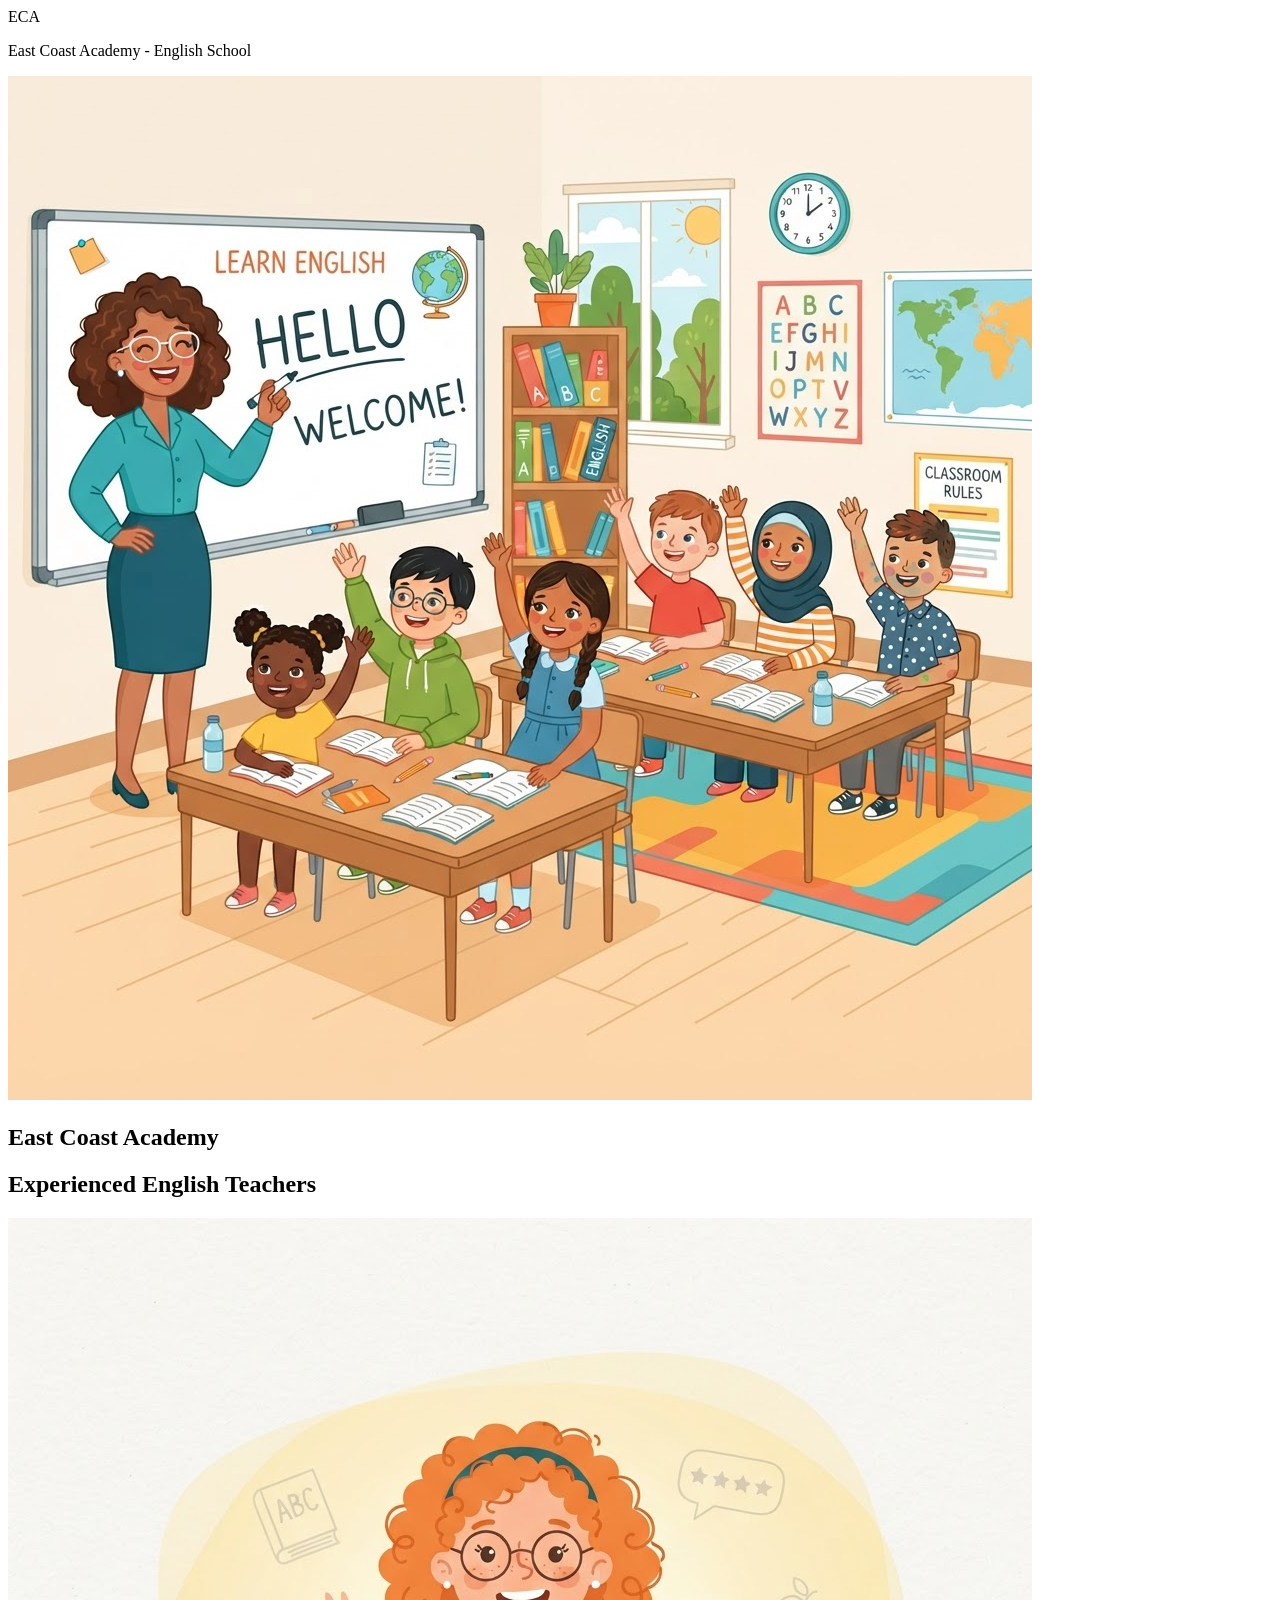
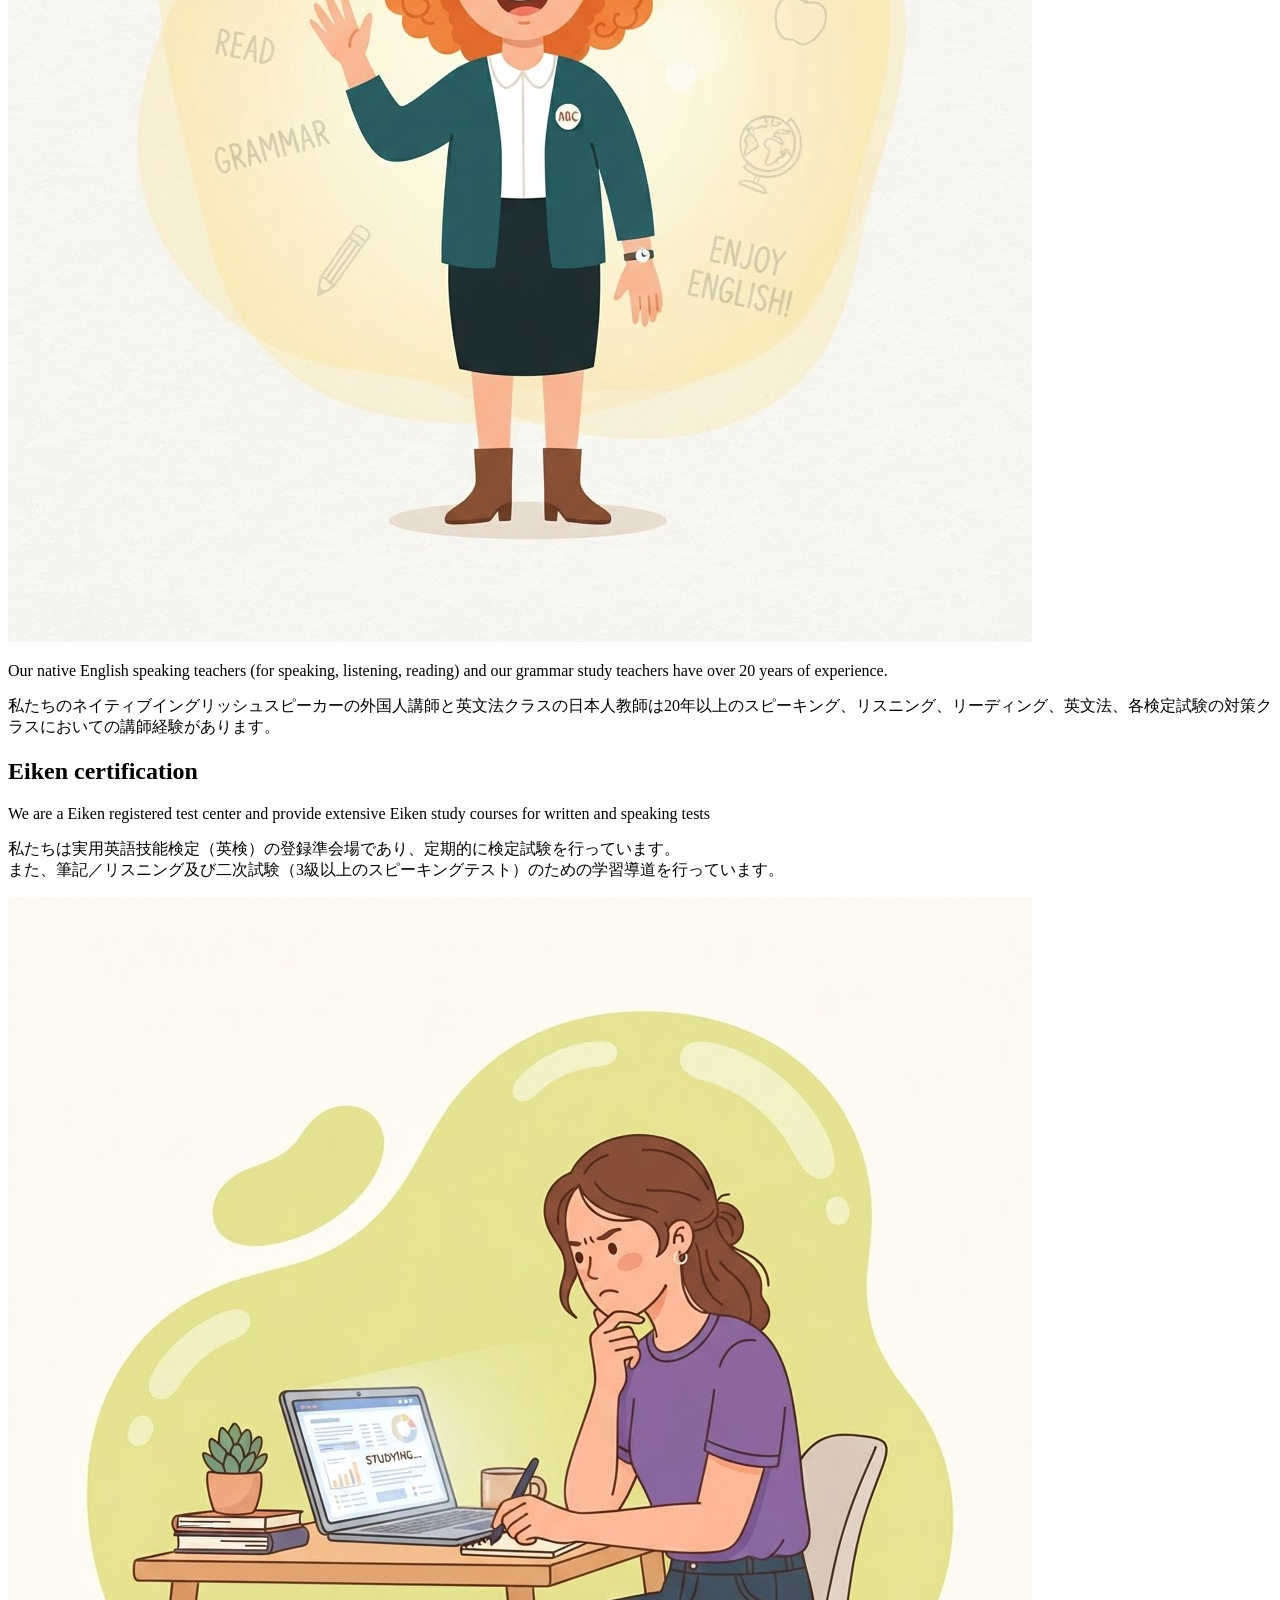
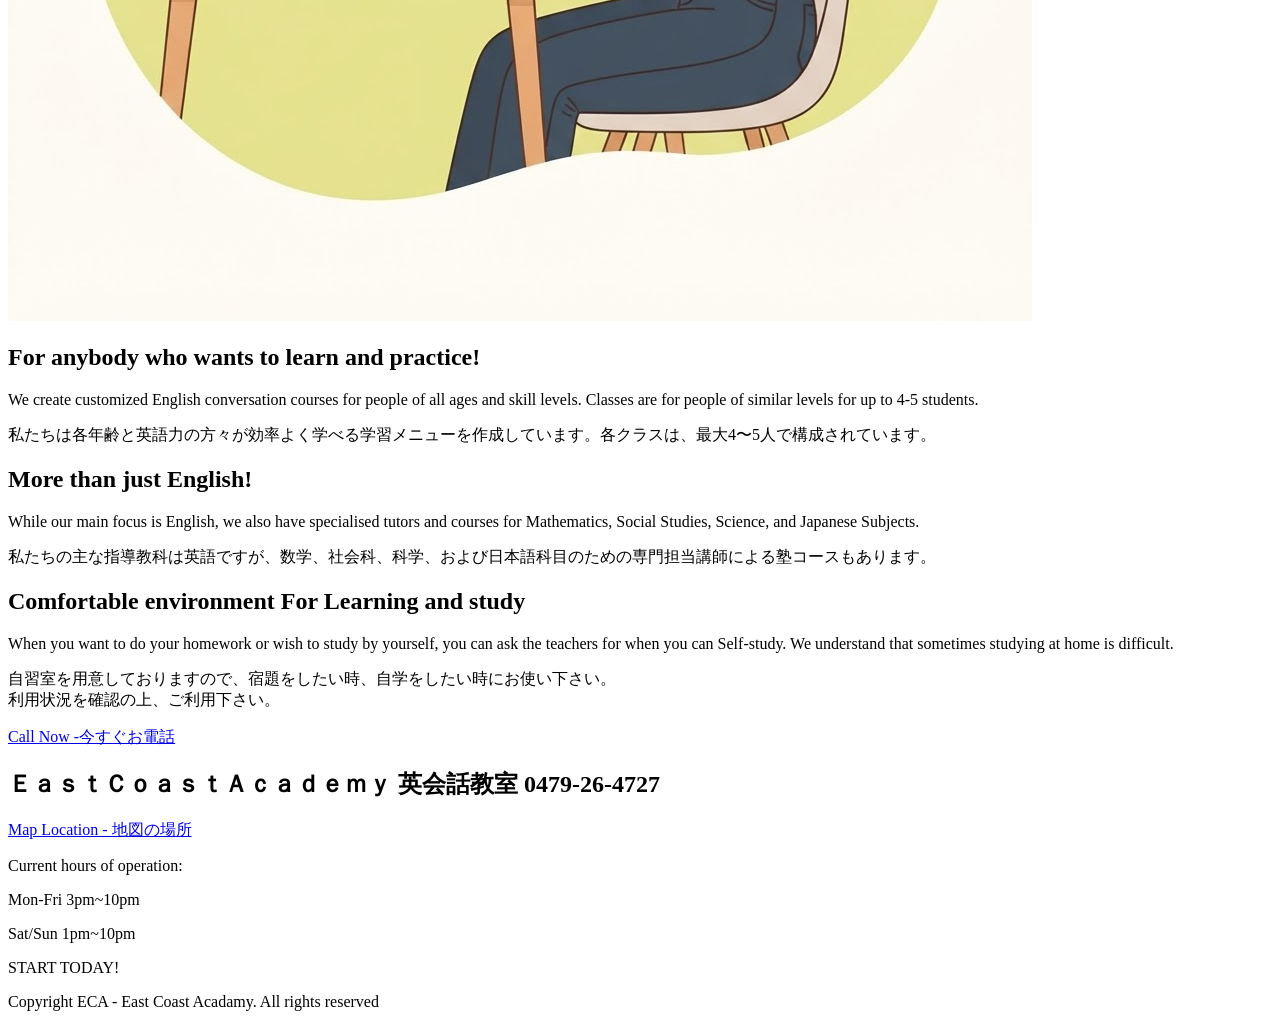
==== commit ac6db0ed: "another attempt from vercel site" ====
--- a/index.html
+++ b/index.html
@@ -1 +1 @@
-<!DOCTYPE html><html lang="en" class="bg-background inter_5901b7c6-module__ec5Qua__variable"><head><meta charSet="utf-8"/><meta name="viewport" content="width=device-width, initial-scale=1"/><link rel="preload" href="/_next/static/media/83afe278b6a6bb3c-s.p.2bn3s6zvc0dyp.woff2" as="font" crossorigin="" type="font/woff2"/><link rel="preload" href="/images/classroom-hero.png" as="image"/><link rel="preload" href="/images/teacher-illustration.png" as="image"/><link rel="preload" href="/images/student-illustration.png" as="image"/><link rel="stylesheet" href="/_next/static/chunks/43l4vq73fjwtd.css" data-precedence="next"/><link rel="preload" as="script" fetchPriority="low" href="/_next/static/chunks/39uw0-oh-87x_.js"/><script src="/_next/static/chunks/0xwbuufmgflyh.js" async=""></script><script src="/_next/static/chunks/267b9cxmtinv3.js" async=""></script><script src="/_next/static/chunks/1gnjqw50-05hw.js" async=""></script><script src="/_next/static/chunks/turbopack-2h3srsbu0m0_3.js" async=""></script><script src="/_next/static/chunks/1vb_dd8q610lu.js" async="" crossorigin=""></script><meta name="theme-color" content="white" media="(prefers-color-scheme: light)"/><meta name="theme-color" content="black" media="(prefers-color-scheme: dark)"/><meta name="color-scheme" content="light dark"/><title>ECA - East Coast Academy Teachers</title><meta name="description" content="East Coast Academy - English School. Experienced native English speaking teachers, Eiken certification test center, and customized courses for all ages."/><meta name="generator" content="v0.app"/><link rel="icon" href="/icon-light-32x32.png" media="(prefers-color-scheme: light)"/><link rel="icon" href="/icon-dark-32x32.png" media="(prefers-color-scheme: dark)"/><link rel="icon" href="/icon.svg" type="image/svg+xml"/><link rel="apple-touch-icon" href="/apple-icon.png"/><meta name="next-size-adjust" content=""/><script src="/_next/static/chunks/0cz1d0mv5g_q7.js" noModule=""></script></head><body class="antialiased font-sans"><div hidden=""><!--$--><!--/$--></div><main class="min-h-screen bg-background text-foreground"><header class="flex flex-col items-center px-4 pt-10 pb-6 text-center"><div class="font-serif text-6xl font-bold italic tracking-tight text-foreground">ECA</div><p class="mt-3 text-sm font-bold tracking-wide text-foreground">East Coast Academy - English School</p></header><section class="mx-auto max-w-5xl px-4"><div class="overflow-hidden rounded-md shadow-lg"><img src="/images/classroom-hero.png" alt="East Coast Academy classroom interior with a reception desk, decorations, and study tables" class="h-auto w-full object-cover"/></div><h1 class="mt-12 text-center text-4xl font-extrabold tracking-tight text-balance md:text-5xl">East Coast Academy</h1></section><section class="mx-auto max-w-4xl px-4 pt-10"><h2 class="text-2xl font-extrabold tracking-tight md:text-3xl">Experienced English Teachers</h2><div class="mt-6 flex flex-col items-center gap-6 md:flex-row md:items-center md:gap-10"><img src="/images/teacher-illustration.png" alt="Illustration of a friendly English teacher waving" class="w-40 shrink-0 md:w-48"/><div class="text-center md:text-left"><p class="font-bold leading-relaxed">Our native English speaking teachers (for speaking, listening, reading) and our grammar study teachers have over 20 years of experience.</p><p class="mt-4 text-sm leading-relaxed text-muted-foreground">私たちのネイティブイングリッシュスピーカーの外国人講師と英文法クラスの日本人教師は20年以上のスピーキング、リスニング、リーディング、英文法、各検定試験の対策クラスにおいての講師経験があります。</p></div></div></section><section class="mx-auto max-w-4xl px-4 pt-10"><div class="text-center"><h2 class="text-2xl font-extrabold tracking-tight">Eiken certification</h2><p class="mx-auto mt-4 max-w-2xl leading-relaxed">We are a Eiken registered test center and provide extensive Eiken study courses for written and speaking tests</p><p class="mx-auto mt-3 max-w-2xl text-sm leading-relaxed text-muted-foreground">私たちは実用英語技能検定（英検）の登録準会場であり、定期的に検定試験を行っています。<br/>また、筆記／リスニング及び二次試験（3級以上のスピーキングテスト）のための学習導道を行っています。</p></div><div class="my-10 flex items-center justify-center gap-3"><span class="h-2.5 w-2.5 rounded-full bg-primary"></span><span class="h-2.5 w-2.5 rounded-full bg-sky-400"></span><span class="h-2.5 w-2.5 rounded-full bg-green-400"></span></div><div class="flex flex-col items-center gap-6 md:flex-row-reverse md:gap-10"><img src="/images/student-illustration.png" alt="Illustration of a student studying at a laptop" class="w-44 shrink-0 md:w-56"/><div class="text-center md:text-left"><h2 class="text-2xl font-extrabold tracking-tight text-balance">For anybody who wants to learn and practice!</h2><p class="mt-4 leading-relaxed">We create customized English conversation courses for people of all ages and skill levels. Classes are for people of similar levels for up to 4-5 students.</p><p class="mt-3 text-sm leading-relaxed text-muted-foreground">私たちは各年齢と英語力の方々が効率よく学べる学習メニューを作成しています。各クラスは、最大4〜5人で構成されています。</p></div></div><div class="mt-12 text-center md:text-left"><h2 class="text-2xl font-extrabold tracking-tight">More than just English!</h2><p class="mt-4 leading-relaxed">While our main focus is English, we also have specialised tutors and courses for Mathematics, Social Studies, Science, and Japanese Subjects.</p><p class="mt-3 text-sm leading-relaxed text-muted-foreground">私たちの主な指導教科は英語ですが、数学、社会科、科学、および日本語科目のための専門担当講師による塾コースもあります。</p></div><div class="mt-12 text-center md:text-left"><h2 class="text-2xl font-extrabold tracking-tight text-balance">Comfortable environment For Learning and study</h2><p class="mt-4 leading-relaxed">When you want to do your homework or wish to study by yourself, you can ask the teachers for when you can Self-study. We understand that sometimes studying at home is difficult.</p><p class="mt-3 text-sm leading-relaxed text-muted-foreground">自習室を用意しておりますので、宿題をしたい時、自学をしたい時にお使い下さい。<br/>利用状況を確認の上、ご利用下さい。</p></div></section><section class="mx-auto max-w-2xl px-4 pt-14 text-center"><a href="tel:0479-26-4727" class="inline-block font-bold underline underline-offset-4 transition-opacity hover:opacity-90">Call Now -今すぐお電話</a><h2 class="mt-10 text-lg font-bold leading-relaxed text-balance">ＥａｓｔＣｏａｓｔＡｃａｄｅｍｙ 英会話教室 0479-26-4727</h2><a href="https://www.google.com/maps/search/?api=1&amp;query=East+Coast+Academy+%E8%8B%B1%E4%BC%9A%E8%A9%B1%E6%95%99%E5%AE%A4+%E9%8A%9A%E5%AD%90" target="_blank" rel="noopener noreferrer" class="mt-2 inline-block font-bold text-foreground underline underline-offset-4 hover:opacity-90">Map Location - 地図の場所</a><div class="my-10 flex items-center justify-center gap-3"><span class="h-2.5 w-2.5 rounded-full bg-primary"></span><span class="h-2.5 w-2.5 rounded-full bg-sky-400"></span><span class="h-2.5 w-2.5 rounded-full bg-green-400"></span></div><div class="leading-relaxed"><p class="font-bold">Current hours of operation:</p><p>Mon-Fri 3pm~10pm</p><p>Sat/Sun 1pm~10pm</p></div><div class="mx-auto mt-10 block w-full max-w-sm rounded-md bg-primary px-6 py-3 text-sm font-bold tracking-wide text-primary-foreground shadow-md">START TODAY!</div></section><footer class="px-4 pt-16 pb-10 text-center"><p class="text-xs text-muted-foreground">Copyright ECA - East Coast Acadamy. All rights reserved</p></footer></main><!--$--><!--/$--><!--$!--><template data-dgst="BAILOUT_TO_CLIENT_SIDE_RENDERING"></template><!--/$--><script src="/_next/static/chunks/39uw0-oh-87x_.js" id="_R_" async=""></script><script>(self.__next_f=self.__next_f||[]).push([0])</script><script>self.__next_f.push([1,"1:\"$Sreact.fragment\"\n2:I[32313,[\"/_next/static/chunks/1vb_dd8q610lu.js\"],\"default\"]\n3:I[80883,[\"/_next/static/chunks/1vb_dd8q610lu.js\"],\"default\"]\n4:I[21118,[\"/_next/static/chunks/1vb_dd8q610lu.js\"],\"Analytics\"]\ne:I[8897,[\"/_next/static/chunks/1vb_dd8q610lu.js\"],\"default\",1]\n:HL[\"/_next/static/chunks/43l4vq73fjwtd.css\",\"style\"]\n:HL[\"/_next/static/media/83afe278b6a6bb3c-s.p.2bn3s6zvc0dyp.woff2\",\"font\",{\"crossOrigin\":\"\",\"type\":\"font/woff2\"}]\n:HL[\"/images/classroom-hero.png\",\"image\"]\n:HL[\"/images/teacher-illustration.png\",\"image\"]\n0:{\"P\":null,\"c\":[\"\",\"\"],\"q\":\"\",\"i\":false,\"f\":[[[\"\",{\"children\":[\"__PAGE__\",{},\"$undefined\",\"$undefined\",4608]},\"$undefined\",\"$undefined\",4624],[[\"$\",\"$1\",\"c\",{\"children\":[[[\"$\",\"link\",\"0\",{\"rel\":\"stylesheet\",\"href\":\"/_next/static/chunks/43l4vq73fjwtd.css\",\"precedence\":\"next\",\"crossOrigin\":\"$undefined\",\"nonce\":\"$undefined\"}],[\"$\",\"script\",\"script-0\",{\"src\":\"/_next/static/chunks/1vb_dd8q610lu.js\",\"async\":true,\"nonce\":\"$undefined\"}]],[\"$\",\"html\",null,{\"lang\":\"en\",\"className\":\"bg-background inter_5901b7c6-module__ec5Qua__variable\",\"children\":[\"$\",\"body\",null,{\"className\":\"antialiased font-sans\",\"children\":[[\"$\",\"$L2\",null,{\"parallelRouterKey\":\"children\",\"error\":\"$undefined\",\"errorStyles\":\"$undefined\",\"errorScripts\":\"$undefined\",\"template\":[\"$\",\"$L3\",null,{}],\"templateStyles\":\"$undefined\",\"templateScripts\":\"$undefined\",\"notFound\":[[[\"$\",\"title\",null,{\"children\":\"404: This page could not be found.\"}],[\"$\",\"div\",null,{\"style\":{\"fontFamily\":\"system-ui,\\\"Segoe UI\\\",Roboto,Helvetica,Arial,sans-serif,\\\"Apple Color Emoji\\\",\\\"Segoe UI Emoji\\\"\",\"height\":\"100vh\",\"textAlign\":\"center\",\"display\":\"flex\",\"flexDirection\":\"column\",\"alignItems\":\"center\",\"justifyContent\":\"center\"},\"children\":[\"$\",\"div\",null,{\"children\":[[\"$\",\"style\",null,{\"dangerouslySetInnerHTML\":{\"__html\":\"body{color:#000;background:#fff;margin:0}.next-error-h1{border-right:1px solid rgba(0,0,0,.3)}@media (prefers-color-scheme:dark){body{color:#fff;background:#000}.next-error-h1{border-right:1px solid rgba(255,255,255,.3)}}\"}}],[\"$\",\"h1\",null,{\"className\":\"next-error-h1\",\"style\":{\"display\":\"inline-block\",\"margin\":\"0 20px 0 0\",\"padding\":\"0 23px 0 0\",\"fontSize\":24,\"fontWeight\":500,\"verticalAlign\":\"top\",\"lineHeight\":\"49px\"},\"children\":404}],[\"$\",\"div\",null,{\"style\":{\"display\":\"inline-block\"},\"children\":[\"$\",\"h2\",null,{\"style\":{\"fontSize\":14,\"fontWeight\":400,\"lineHeight\":\"49px\",\"margin\":0},\"children\":\"This page could not be found.\"}]}]]}]}]],[]],\"forbidden\":\"$undefined\",\"unauthorized\":\"$undefined\"}],[\"$\",\"$L4\",null,{}]]}]}]]}],{\"children\":[[\"$\",\"$1\",\"c\",{\"children\":[[\"$\",\"main\",null,{\"className\":\"min-h-screen bg-background text-foreground\",\"children\":[[\"$\",\"header\",null,{\"className\":\"flex flex-col items-center px-4 pt-10 pb-6 text-center\",\"children\":[[\"$\",\"div\",null,{\"className\":\"font-serif text-6xl font-bold italic tracking-tight text-foreground\",\"children\":\"ECA\"}],[\"$\",\"p\",null,{\"className\":\"mt-3 text-sm font-bold tracking-wide text-foreground\",\"children\":\"East Coast Academy - English School\"}]]}],[\"$\",\"section\",null,{\"className\":\"mx-auto max-w-5xl px-4\",\"children\":[[\"$\",\"div\",null,{\"className\":\"overflow-hidden rounded-md shadow-lg\",\"children\":[\"$\",\"img\",null,{\"src\":\"/images/classroom-hero.png\",\"alt\":\"East Coast Academy classroom interior with a reception desk, decorations, and study tables\",\"className\":\"h-auto w-full object-cover\"}]}],[\"$\",\"h1\",null,{\"className\":\"mt-12 text-center text-4xl font-extrabold tracking-tight text-balance md:text-5xl\",\"children\":\"East Coast Academy\"}]]}],[\"$\",\"section\",null,{\"className\":\"mx-auto max-w-4xl px-4 pt-10\",\"children\":[[\"$\",\"h2\",null,{\"className\":\"text-2xl font-extrabold tracking-tight md:text-3xl\",\"children\":\"Experienced English Teachers\"}],[\"$\",\"div\",null,{\"className\":\"mt-6 flex flex-col items-center gap-6 md:flex-row md:items-center md:gap-10\",\"children\":[[\"$\",\"img\",null,{\"src\":\"/images/teacher-illustration.png\",\"alt\":\"Illustration of a friendly English teacher waving\",\"className\":\"w-40 shrink-0 md:w-48\"}],[\"$\",\"div\",null,{\"className\":\"text-center md:text-left\",\"children\":[[\"$\",\"p\",null,{\"className\":\"font-bold leading-relaxed\",\"children\":\"Our native English speaking teachers (for speaking, listening, reading) and our grammar study teachers have over 20 years of experience.\"}],[\"$\",\"p\",null,{\"className\":\"mt-4 text-sm leading-relaxed text-muted-foreground\",\"children\":\"私たちのネイティブイングリッシュスピーカーの外国人講師と英文法クラスの日本人教師は20年以上のスピーキング、リスニング、リーディング、英文法、各検定試験の対策クラスにおいての講師経験があります。\"}]]}]]}]]}],[\"$\",\"section\",null,{\"className\":\"mx-auto max-w-4xl px-4 pt-10\",\"children\":[[\"$\",\"div\",null,{\"className\":\"text-center\",\"children\":[[\"$\",\"h2\",null,{\"className\":\"text-2xl font-extrabold tracking-tight\",\"children\":\"Eiken certification\"}],[\"$\",\"p\",null,{\"className\":\"mx-auto mt-4 max-w-2xl leading-relaxed\",\"children\":\"We are a Eiken registered test center and provide extensive Eiken study courses for written and speaking tests\"}],[\"$\",\"p\",null,{\"className\":\"mx-auto mt-3 max-w-2xl text-sm leading-relaxed text-muted-foreground\",\"children\":[\"私たちは実用英語技能検定（英検）の登録準会場であり、定期的に検定試験を行っています。\",\"$L5\",\"また、筆記／リスニング及び二次試験（3級以上のスピーキングテスト）のための学習導道を行っています。\"]}]]}],\"$L6\",\"$L7\",\"$L8\",\"$L9\"]}],\"$La\",\"$Lb\"]}],null,\"$Lc\"]}],{},null,false,null]},null,false,null],\"$Ld\",false]],\"m\":\"$undefined\",\"G\":[\"$e\",[\"$Lf\"]],\"S\":true,\"h\":null,\"r\":\"$undefined\",\"s\":\"$undefined\",\"a\":\"$undefined\",\"l\":\"$undefined\",\"p\":\"$undefined\",\"d\":\"$undefined\",\"b\":\"jV7-EZ7c9tFk0tNquWjrl\"}\n10:I[12470,[\"/_next/static/chunks/1vb_dd8q610lu.js\"],\"OutletBoundary\"]\n11:\"$Sreact.suspense\"\n13:I[12470,[\"/_next/static/chunks/1vb_dd8q610lu.js\"],\"ViewportBoundary\"]\n15:I[12470,[\"/_next/static/chunks/1vb_dd8q610lu.js\"],\"MetadataBoundary\"]\n:HL[\"/images/student-illustration.png\",\"image\"]\n5:[\"$\",\"br\",null,{}]\n6:[\"$\",\"div\",null,{\"className\":\"my-10 flex items-center justify-center gap-3\",\"children\":[[\"$\",\"span\",null,{\"className\":\"h-2.5 w-2.5 rounded-full bg-primary\"}],[\"$\",\"span\",null,{\"className\":\"h-2.5 w-2.5 rounded-full bg-sky-400\"}],[\"$\",\"span\",null,{\"className\":\"h-2.5 w-2.5 rounded-full bg-green-400\"}]]}]\n7:[\"$\",\"div\",null,{\"className\":\"flex flex-col items-center gap-6 md:flex-row-reverse md:gap-10\",\"children\":[[\"$\",\"img\",null,{\"src\":\"/images/student-illustration.png\",\"alt\":\"Illustration of a student studying at a laptop\",\"className\":\"w-44 shrink-0 md:w-56\"}],[\"$\",\"div\",null,{\"className\":\"text-center md:text-left\",\"children\":[[\"$\",\"h2\",null,{\"className\":\"text-2xl font-extrabold tracking-tight text-balance\",\"children\":\"For anybody who wants to learn and practice!\"}],[\"$\",\"p\",null,{\"className\":\"mt-4 leading-relaxed\",\"children\":\"We create customized English conversation courses for people of all ages and skill levels. Classes are for people of similar levels for up to 4-5 students.\"}],[\"$\",\"p\",null,{\"className\":\"mt-3 text-sm leading-relaxed text-muted-foreground\",\"children\":\"私たちは各年齢と英語力の方々が効率よく学べる学習メニューを作成しています。各クラスは、最大4〜5人で構成されています。\"}]]}]]}]\n8:[\"$\",\"div\",null,{\"className\":\"mt-12 text-center md:text-left\",\"children\":[[\"$\",\"h2\",null,{\"className\":\"text-2xl font-extrabold tracking-tight\",\"children\":\"More than just English!\"}],[\"$\",\"p\",null,{\"className\":\"mt-4 leading-relaxed\",\"children\":\"While our main focus is English, we also have specialised tutors and courses for Mathematics, Social Studies, Science, and Japanese Subjects.\"}],[\"$\",\"p\",null,{\"className\":\"mt-3 text-sm leading-relaxed text-muted-foreground\",\"children\":\"私たちの主な指導教科は英語ですが、数学、社会科、科学、および日本語科目のための専門担当講師による塾コースもあります。\"}]]}]\n9:[\"$\",\"div\",null,{\"className\":\"mt-12 text-center md:text-left\",\"children\":[[\"$\",\"h2\",null,{\"className\":\"text-2xl font-extrabold tracking-tight text-balance\",\"children\":\"Comfortable environment For Learning and study\"}],[\"$\",\"p\",null,{\"className\":\"mt-4 leading-relaxed\",\"children\":\"When you want to do your homework or wish to study by yourself, you can ask the teachers for when you can Self-study. We understand that sometimes studying at home is difficult.\"}],[\"$\",\"p\",null,{\"className\":\"mt-3 text-sm leading-relaxed text-muted-foreground\",\"children\":[\"自習室を用意しておりますので、宿題をしたい時、自学をしたい時にお使い下さい。\",[\"$\",\"br\",null,{}],\"利用状況を確認の上、ご利用下さい。\"]}]]}]\na:[\"$\",\"section\",null,{\"className\":\"mx-auto max-w-2xl px-4 pt-14 text-center\",\"children\":[[\"$\",\"a\",null,{\"href\":\"tel:0479-26-4727\",\"className\":\"inline-block font-bold underline underline-offset-4 transition-opacity hover:opacity-90\",\"children\":\"Call Now -今すぐお電話\"}],[\"$\",\"h2\",null,{\"className\":\"mt-10 text-lg font-bold leading-relaxed text-balance\",\"children\":\"ＥａｓｔＣｏａｓｔＡｃａｄｅｍｙ 英会話教室 0479-26-4727\"}],[\"$\",\"a\",null,{\"href\":\"https://www.google.com/maps/search/?api=1\u0026query=East+Coast+Academy+%E8%8B%B1%E4%BC%9A%E8%A9%B1%E6%95%99%E5%AE%A4+%E9%8A%9A%E5%AD%90\",\"target\":\"_blank\",\"rel\":\"noopener noreferrer\",\"className\":\"mt-2 inline-block font-bold text-foreground underline underline-offset-4 hover:opacity-90\",\"children\":\"Map Location - 地図の場所\"}],[\"$\",\"div\",null,{\"className\":\"my-10 flex items-center justify-center gap-3\",\"children\":[[\"$\",\"span\",null,{\"className\":\"h-2.5 w-2.5 rounded-full bg-primary\"}],[\"$\",\"span\",null,{\"className\":\"h-2.5 w-2.5 rounded-full bg-sky-400\"}],[\"$\",\"span\",null,{\"className\":\"h-2.5 w-2.5 rounded-full bg-green-400\"}]]}],[\"$\",\"div\",null,{\"className\":\"leading-relaxed\",\"children\":[[\"$\",\"p\",null,{\"className\":\"font-bold\",\"children\":\"Current hours of operation:\"}],[\"$\",\"p\",null,{\"children\":\"Mon-Fri 3pm~10pm\"}],[\"$\",\"p\",null,{\"children\":\"Sat/Sun 1pm~10pm\"}]]}],[\"$\",\"div\",null,{\"className\":\"mx-auto mt-10 block w-full max-w-sm rounded-md bg-primary px-6 py-3 text-sm font-bold tracking-wide text-primary-foreground shadow-md\",\"children\":\"START TODAY!\"}]]}]\nb:[\"$\",\"footer\",null,{\"className\":\"px-4 pt-16 pb-10 text-center\",\"children\":[\"$\",\"p\",null,{\"className\":\"text-xs text-muted-foreground\",\"children\":\"Copyright ECA - East Coast Acadamy. All rights reserved\"}]}]\nc:[\"$\",\"$L10\",null,{\"children\":[\"$\",\"$11\",null,{\"name\":\"Next.MetadataOutlet\",\"children\":\"$@12\"}]}]\nd:[\"$\",\"$1\",\"h\",{\"children\":[null,[\"$\",\"$L13\",null,{\"children\":\"$L14\"}],[\"$\",\"div\",null,{\"hidden\":true,\"children\":[\"$\",\"$L15\",null,{\"children\":[\"$\",\"$11\",null,{\"name\":\"Next.Metadata\",\"children\":\"$L16\"}]}]}],[\"$\",\"meta\",null,{\"name\":\"next-size-adjust\",\"content\":\"\"}]]}]\nf:[\"$\",\"link\",\"0\",{\"rel\":\"stylesheet\",\"href\":\"/_next/static/chunks/43l4vq73fjwtd.css\",\"precedence\":\"next\",\"crossOrigin\":\"$undefined\",\"nonce\":\"$undefined\"}]\n14:[[\"$\",\"meta\",\"0\",{\"charSet\":\"utf-8\"}],[\"$\",\"meta\",\"1\",{\"name\":\"viewport\",\"content\":\"width=device-width, initial-scale=1\"}],[\"$\",\"meta\",\"2\",{\"name\":\"theme-color\",\"content\":\"white\",\"media\":\"(prefers-color-scheme: light)\"}],[\"$\",\"meta\",\"3\",{\"name\":\"theme-color\",\"content\":\"black\",\"media\":\"(prefers-color-scheme: dark)\"}],[\"$\",\"meta\",\"4\",{\"name\":\"color-scheme\",\"content\":\"light dark\"}]]\n17:I[61844,[\"/_next/static/chunks/1vb_dd8q610lu.js\"],\"IconMark\"]\n12:null\n16:[[\"$\",\"title\",\"0\",{\"children\":\"ECA - East Coast Academy Teachers\"}],[\"$\",\"meta\",\"1\",{\"name\":\"description\",\"content\":\"East Coast Academy - English School. Experienced native English speaking teachers, Eiken certification test center, and customized courses for all ages.\"}],[\"$\",\"meta\",\"2\",{\"name\":\"generator\",\"content\":\"v0.app\"}],[\"$\",\"link\",\"3\",{\"rel\":\"icon\",\"href\":\"/icon-light-32x32.png\",\"media\":\"(prefers-color-scheme: light)\"}],[\"$\",\"link\",\"4\",{\"rel\":\"icon\",\"href\":\"/icon-dark-32x32.png\",\"media\":\"(prefers-color-scheme: dark)\"}],[\"$\",\"link\",\"5\",{\"rel\":\"icon\",\"href\":\"/icon.svg\",\"type\":\"image/svg+xml\"}],[\"$\",\"link\",\"6\",{\"rel\":\"apple-touch-icon\",\"href\":\"/apple-icon.png\"}],[\"$\",\"$L17\",\"7\",{}]]\n"])</script></body></html>+<!DOCTYPE html><html lang="en" class="bg-background inter_5901b7c6-module__ec5Qua__variable"><head><meta charSet="utf-8"/><meta name="viewport" content="width=device-width, initial-scale=1"/><link rel="preload" href="/eca-choshi-site/_next/static/media/83afe278b6a6bb3c-s.p.2bn3s6zvc0dyp.woff2" as="font" crossorigin="" type="font/woff2"/><link rel="preload" href="/images/classroom-hero.png" as="image"/><link rel="preload" href="/images/teacher-illustration.png" as="image"/><link rel="preload" href="/images/student-illustration.png" as="image"/><link rel="stylesheet" href="/eca-choshi-site/_next/static/chunks/43l4vq73fjwtd.css" data-precedence="next"/><link rel="preload" as="script" fetchPriority="low" href="/eca-choshi-site/_next/static/chunks/39uw0-oh-87x_.js"/><script src="/eca-choshi-site/_next/static/chunks/0xwbuufmgflyh.js" async=""></script><script src="/eca-choshi-site/_next/static/chunks/267b9cxmtinv3.js" async=""></script><script src="/eca-choshi-site/_next/static/chunks/2sk_q3ztm1cvr.js" async=""></script><script src="/eca-choshi-site/_next/static/chunks/turbopack-3d8t0cdx9lw0b.js" async=""></script><script src="/eca-choshi-site/_next/static/chunks/1vb_dd8q610lu.js" async="" crossorigin=""></script><meta name="theme-color" content="white" media="(prefers-color-scheme: light)"/><meta name="theme-color" content="black" media="(prefers-color-scheme: dark)"/><meta name="color-scheme" content="light dark"/><title>ECA - East Coast Academy Teachers</title><meta name="description" content="East Coast Academy - English School. Experienced native English speaking teachers, Eiken certification test center, and customized courses for all ages."/><meta name="generator" content="v0.app"/><link rel="icon" href="/icon-light-32x32.png" media="(prefers-color-scheme: light)"/><link rel="icon" href="/icon-dark-32x32.png" media="(prefers-color-scheme: dark)"/><link rel="icon" href="/icon.svg" type="image/svg+xml"/><link rel="apple-touch-icon" href="/apple-icon.png"/><meta name="next-size-adjust" content=""/><script src="/eca-choshi-site/_next/static/chunks/0cz1d0mv5g_q7.js" noModule=""></script></head><body class="antialiased font-sans"><div hidden=""><!--$--><!--/$--></div><main class="min-h-screen bg-background text-foreground"><header class="flex flex-col items-center px-4 pt-10 pb-6 text-center"><div class="font-serif text-6xl font-bold italic tracking-tight text-foreground">ECA</div><p class="mt-3 text-sm font-bold tracking-wide text-foreground">East Coast Academy - English School</p></header><section class="mx-auto max-w-5xl px-4"><div class="overflow-hidden rounded-md shadow-lg"><img src="/images/classroom-hero.png" alt="East Coast Academy classroom interior with a reception desk, decorations, and study tables" class="h-auto w-full object-cover"/></div><h1 class="mt-12 text-center text-4xl font-extrabold tracking-tight text-balance md:text-5xl">East Coast Academy</h1></section><section class="mx-auto max-w-4xl px-4 pt-10"><h2 class="text-2xl font-extrabold tracking-tight md:text-3xl">Experienced English Teachers</h2><div class="mt-6 flex flex-col items-center gap-6 md:flex-row md:items-center md:gap-10"><img src="/images/teacher-illustration.png" alt="Illustration of a friendly English teacher waving" class="w-40 shrink-0 md:w-48"/><div class="text-center md:text-left"><p class="font-bold leading-relaxed">Our native English speaking teachers (for speaking, listening, reading) and our grammar study teachers have over 20 years of experience.</p><p class="mt-4 text-sm leading-relaxed text-muted-foreground">私たちのネイティブイングリッシュスピーカーの外国人講師と英文法クラスの日本人教師は20年以上のスピーキング、リスニング、リーディング、英文法、各検定試験の対策クラスにおいての講師経験があります。</p></div></div></section><section class="mx-auto max-w-4xl px-4 pt-10"><div class="text-center"><h2 class="text-2xl font-extrabold tracking-tight">Eiken certification</h2><p class="mx-auto mt-4 max-w-2xl leading-relaxed">We are a Eiken registered test center and provide extensive Eiken study courses for written and speaking tests</p><p class="mx-auto mt-3 max-w-2xl text-sm leading-relaxed text-muted-foreground">私たちは実用英語技能検定（英検）の登録準会場であり、定期的に検定試験を行っています。<br/>また、筆記／リスニング及び二次試験（3級以上のスピーキングテスト）のための学習導道を行っています。</p></div><div class="my-10 flex items-center justify-center gap-3"><span class="h-2.5 w-2.5 rounded-full bg-primary"></span><span class="h-2.5 w-2.5 rounded-full bg-sky-400"></span><span class="h-2.5 w-2.5 rounded-full bg-green-400"></span></div><div class="flex flex-col items-center gap-6 md:flex-row-reverse md:gap-10"><img src="/images/student-illustration.png" alt="Illustration of a student studying at a laptop" class="w-44 shrink-0 md:w-56"/><div class="text-center md:text-left"><h2 class="text-2xl font-extrabold tracking-tight text-balance">For anybody who wants to learn and practice!</h2><p class="mt-4 leading-relaxed">We create customized English conversation courses for people of all ages and skill levels. Classes are for people of similar levels for up to 4-5 students.</p><p class="mt-3 text-sm leading-relaxed text-muted-foreground">私たちは各年齢と英語力の方々が効率よく学べる学習メニューを作成しています。各クラスは、最大4〜5人で構成されています。</p></div></div><div class="mt-12 text-center md:text-left"><h2 class="text-2xl font-extrabold tracking-tight">More than just English!</h2><p class="mt-4 leading-relaxed">While our main focus is English, we also have specialised tutors and courses for Mathematics, Social Studies, Science, and Japanese Subjects.</p><p class="mt-3 text-sm leading-relaxed text-muted-foreground">私たちの主な指導教科は英語ですが、数学、社会科、科学、および日本語科目のための専門担当講師による塾コースもあります。</p></div><div class="mt-12 text-center md:text-left"><h2 class="text-2xl font-extrabold tracking-tight text-balance">Comfortable environment For Learning and study</h2><p class="mt-4 leading-relaxed">When you want to do your homework or wish to study by yourself, you can ask the teachers for when you can Self-study. We understand that sometimes studying at home is difficult.</p><p class="mt-3 text-sm leading-relaxed text-muted-foreground">自習室を用意しておりますので、宿題をしたい時、自学をしたい時にお使い下さい。<br/>利用状況を確認の上、ご利用下さい。</p></div></section><section class="mx-auto max-w-2xl px-4 pt-14 text-center"><a href="tel:0479-26-4727" class="inline-block font-bold underline underline-offset-4 transition-opacity hover:opacity-90">Call Now -今すぐお電話</a><h2 class="mt-10 text-lg font-bold leading-relaxed text-balance">ＥａｓｔＣｏａｓｔＡｃａｄｅｍｙ 英会話教室 0479-26-4727</h2><a href="https://www.google.com/maps/search/?api=1&amp;query=East+Coast+Academy+%E8%8B%B1%E4%BC%9A%E8%A9%B1%E6%95%99%E5%AE%A4+%E9%8A%9A%E5%AD%90" target="_blank" rel="noopener noreferrer" class="mt-2 inline-block font-bold text-foreground underline underline-offset-4 hover:opacity-90">Map Location - 地図の場所</a><div class="my-10 flex items-center justify-center gap-3"><span class="h-2.5 w-2.5 rounded-full bg-primary"></span><span class="h-2.5 w-2.5 rounded-full bg-sky-400"></span><span class="h-2.5 w-2.5 rounded-full bg-green-400"></span></div><div class="leading-relaxed"><p class="font-bold">Current hours of operation:</p><p>Mon-Fri 3pm~10pm</p><p>Sat/Sun 1pm~10pm</p></div><div class="mx-auto mt-10 block w-full max-w-sm rounded-md bg-primary px-6 py-3 text-sm font-bold tracking-wide text-primary-foreground shadow-md">START TODAY!</div></section><footer class="px-4 pt-16 pb-10 text-center"><p class="text-xs text-muted-foreground">Copyright ECA - East Coast Acadamy. All rights reserved</p></footer></main><!--$--><!--/$--><!--$!--><template data-dgst="BAILOUT_TO_CLIENT_SIDE_RENDERING"></template><!--/$--><script src="/eca-choshi-site/_next/static/chunks/39uw0-oh-87x_.js" id="_R_" async=""></script><script>(self.__next_f=self.__next_f||[]).push([0])</script><script>self.__next_f.push([1,"1:\"$Sreact.fragment\"\n2:I[32313,[\"/eca-choshi-site/_next/static/chunks/1vb_dd8q610lu.js\"],\"default\"]\n3:I[80883,[\"/eca-choshi-site/_next/static/chunks/1vb_dd8q610lu.js\"],\"default\"]\n4:I[21118,[\"/eca-choshi-site/_next/static/chunks/1vb_dd8q610lu.js\"],\"Analytics\"]\ne:I[8897,[\"/eca-choshi-site/_next/static/chunks/1vb_dd8q610lu.js\"],\"default\",1]\n:HL[\"/eca-choshi-site/_next/static/chunks/43l4vq73fjwtd.css\",\"style\"]\n:HL[\"/eca-choshi-site/_next/static/media/83afe278b6a6bb3c-s.p.2bn3s6zvc0dyp.woff2\",\"font\",{\"crossOrigin\":\"\",\"type\":\"font/woff2\"}]\n:HL[\"/images/classroom-hero.png\",\"image\"]\n:HL[\"/images/teacher-illustration.png\",\"image\"]\n0:{\"P\":null,\"c\":[\"\",\"\"],\"q\":\"\",\"i\":false,\"f\":[[[\"\",{\"children\":[\"__PAGE__\",{},\"$undefined\",\"$undefined\",4608]},\"$undefined\",\"$undefined\",4624],[[\"$\",\"$1\",\"c\",{\"children\":[[[\"$\",\"link\",\"0\",{\"rel\":\"stylesheet\",\"href\":\"/eca-choshi-site/_next/static/chunks/43l4vq73fjwtd.css\",\"precedence\":\"next\",\"crossOrigin\":\"$undefined\",\"nonce\":\"$undefined\"}],[\"$\",\"script\",\"script-0\",{\"src\":\"/eca-choshi-site/_next/static/chunks/1vb_dd8q610lu.js\",\"async\":true,\"nonce\":\"$undefined\"}]],[\"$\",\"html\",null,{\"lang\":\"en\",\"className\":\"bg-background inter_5901b7c6-module__ec5Qua__variable\",\"children\":[\"$\",\"body\",null,{\"className\":\"antialiased font-sans\",\"children\":[[\"$\",\"$L2\",null,{\"parallelRouterKey\":\"children\",\"error\":\"$undefined\",\"errorStyles\":\"$undefined\",\"errorScripts\":\"$undefined\",\"template\":[\"$\",\"$L3\",null,{}],\"templateStyles\":\"$undefined\",\"templateScripts\":\"$undefined\",\"notFound\":[[[\"$\",\"title\",null,{\"children\":\"404: This page could not be found.\"}],[\"$\",\"div\",null,{\"style\":{\"fontFamily\":\"system-ui,\\\"Segoe UI\\\",Roboto,Helvetica,Arial,sans-serif,\\\"Apple Color Emoji\\\",\\\"Segoe UI Emoji\\\"\",\"height\":\"100vh\",\"textAlign\":\"center\",\"display\":\"flex\",\"flexDirection\":\"column\",\"alignItems\":\"center\",\"justifyContent\":\"center\"},\"children\":[\"$\",\"div\",null,{\"children\":[[\"$\",\"style\",null,{\"dangerouslySetInnerHTML\":{\"__html\":\"body{color:#000;background:#fff;margin:0}.next-error-h1{border-right:1px solid rgba(0,0,0,.3)}@media (prefers-color-scheme:dark){body{color:#fff;background:#000}.next-error-h1{border-right:1px solid rgba(255,255,255,.3)}}\"}}],[\"$\",\"h1\",null,{\"className\":\"next-error-h1\",\"style\":{\"display\":\"inline-block\",\"margin\":\"0 20px 0 0\",\"padding\":\"0 23px 0 0\",\"fontSize\":24,\"fontWeight\":500,\"verticalAlign\":\"top\",\"lineHeight\":\"49px\"},\"children\":404}],[\"$\",\"div\",null,{\"style\":{\"display\":\"inline-block\"},\"children\":[\"$\",\"h2\",null,{\"style\":{\"fontSize\":14,\"fontWeight\":400,\"lineHeight\":\"49px\",\"margin\":0},\"children\":\"This page could not be found.\"}]}]]}]}]],[]],\"forbidden\":\"$undefined\",\"unauthorized\":\"$undefined\"}],[\"$\",\"$L4\",null,{}]]}]}]]}],{\"children\":[[\"$\",\"$1\",\"c\",{\"children\":[[\"$\",\"main\",null,{\"className\":\"min-h-screen bg-background text-foreground\",\"children\":[[\"$\",\"header\",null,{\"className\":\"flex flex-col items-center px-4 pt-10 pb-6 text-center\",\"children\":[[\"$\",\"div\",null,{\"className\":\"font-serif text-6xl font-bold italic tracking-tight text-foreground\",\"children\":\"ECA\"}],[\"$\",\"p\",null,{\"className\":\"mt-3 text-sm font-bold tracking-wide text-foreground\",\"children\":\"East Coast Academy - English School\"}]]}],[\"$\",\"section\",null,{\"className\":\"mx-auto max-w-5xl px-4\",\"children\":[[\"$\",\"div\",null,{\"className\":\"overflow-hidden rounded-md shadow-lg\",\"children\":[\"$\",\"img\",null,{\"src\":\"/images/classroom-hero.png\",\"alt\":\"East Coast Academy classroom interior with a reception desk, decorations, and study tables\",\"className\":\"h-auto w-full object-cover\"}]}],[\"$\",\"h1\",null,{\"className\":\"mt-12 text-center text-4xl font-extrabold tracking-tight text-balance md:text-5xl\",\"children\":\"East Coast Academy\"}]]}],[\"$\",\"section\",null,{\"className\":\"mx-auto max-w-4xl px-4 pt-10\",\"children\":[[\"$\",\"h2\",null,{\"className\":\"text-2xl font-extrabold tracking-tight md:text-3xl\",\"children\":\"Experienced English Teachers\"}],[\"$\",\"div\",null,{\"className\":\"mt-6 flex flex-col items-center gap-6 md:flex-row md:items-center md:gap-10\",\"children\":[[\"$\",\"img\",null,{\"src\":\"/images/teacher-illustration.png\",\"alt\":\"Illustration of a friendly English teacher waving\",\"className\":\"w-40 shrink-0 md:w-48\"}],[\"$\",\"div\",null,{\"className\":\"text-center md:text-left\",\"children\":[[\"$\",\"p\",null,{\"className\":\"font-bold leading-relaxed\",\"children\":\"Our native English speaking teachers (for speaking, listening, reading) and our grammar study teachers have over 20 years of experience.\"}],[\"$\",\"p\",null,{\"className\":\"mt-4 text-sm leading-relaxed text-muted-foreground\",\"children\":\"私たちのネイティブイングリッシュスピーカーの外国人講師と英文法クラスの日本人教師は20年以上のスピーキング、リスニング、リーディング、英文法、各検定試験の対策クラスにおいての講師経験があります。\"}]]}]]}]]}],[\"$\",\"section\",null,{\"className\":\"mx-auto max-w-4xl px-4 pt-10\",\"children\":[[\"$\",\"div\",null,{\"className\":\"text-center\",\"children\":[[\"$\",\"h2\",null,{\"className\":\"text-2xl font-extrabold tracking-tight\",\"children\":\"Eiken certification\"}],[\"$\",\"p\",null,{\"className\":\"mx-auto mt-4 max-w-2xl leading-relaxed\",\"children\":\"We are a Eiken registered test center and provide extensive Eiken study courses for written and speaking tests\"}],\"$L5\"]}],\"$L6\",\"$L7\",\"$L8\",\"$L9\"]}],\"$La\",\"$Lb\"]}],null,\"$Lc\"]}],{},null,false,null]},null,false,null],\"$Ld\",false]],\"m\":\"$undefined\",\"G\":[\"$e\",[\"$Lf\"]],\"S\":true,\"h\":null,\"r\":\"$undefined\",\"s\":\"$undefined\",\"a\":\"$undefined\",\"l\":\"$undefined\",\"p\":\"$undefined\",\"d\":\"$undefined\",\"b\":\"9GgO-MST08unjBBs4G0Du\"}\n10:I[12470,[\"/eca-choshi-site/_next/static/chunks/1vb_dd8q610lu.js\"],\"OutletBoundary\"]\n11:\"$Sreact.suspense\"\n13:I[12470,[\"/eca-choshi-site/_next/static/chunks/1vb_dd8q610lu.js\"],\"ViewportBoundary\"]\n15:I[12470,[\"/eca-choshi-site/_next/static/chunks/1vb_dd8q610lu.js\"],\"MetadataBoundary\"]\n:HL[\"/images/student-illustration.png\",\"image\"]\n5:[\"$\",\"p\",null,{\"className\":\"mx-auto mt-3 max-w-2xl text-sm leading-relaxed text-muted-foreground\",\"children\":[\"私たちは実用英語技能検定（英検）の登録準会場であり、定期的に検定試験を行っています。\",[\"$\",\"br\",null,{}],\"また、筆記／リスニング及び二次試験（3級以上のスピーキングテスト）のための学習導道を行っています。\"]}]\n6:[\"$\",\"div\",null,{\"className\":\"my-10 flex items-center justify-center gap-3\",\"children\":[[\"$\",\"span\",null,{\"className\":\"h-2.5 w-2.5 rounded-full bg-primary\"}],[\"$\",\"span\",null,{\"className\":\"h-2.5 w-2.5 rounded-full bg-sky-400\"}],[\"$\",\"span\",null,{\"className\":\"h-2.5 w-2.5 rounded-full bg-green-400\"}]]}]\n7:[\"$\",\"div\",null,{\"className\":\"flex flex-col items-center gap-6 md:flex-row-reverse md:gap-10\",\"children\":[[\"$\",\"img\",null,{\"src\":\"/images/student-illustration.png\",\"alt\":\"Illustration of a student studying at a laptop\",\"className\":\"w-44 shrink-0 md:w-56\"}],[\"$\",\"div\",null,{\"className\":\"text-center md:text-left\",\"children\":[[\"$\",\"h2\",null,{\"className\":\"text-2xl font-extrabold tracking-tight text-balance\",\"children\":\"For anybody who wants to learn and practice!\"}],[\"$\",\"p\",null,{\"className\":\"mt-4 leading-relaxed\",\"children\":\"We create customized English conversation courses for people of all ages and skill levels. Classes are for people of similar levels for up to 4-5 students.\"}],[\"$\",\"p\",null,{\"className\":\"mt-3 text-sm leading-relaxed text-muted-foreground\",\"children\":\"私たちは各年齢と英語力の方々が効率よく学べる学習メニューを作成しています。各クラスは、最大4〜5人で構成されています。\"}]]}]]}]\n8:[\"$\",\"div\",null,{\"className\":\"mt-12 text-center md:text-left\",\"children\":[[\"$\",\"h2\",null,{\"className\":\"text-2xl font-extrabold tracking-tight\",\"children\":\"More than just English!\"}],[\"$\",\"p\",null,{\"className\":\"mt-4 leading-relaxed\",\"children\":\"While our main focus is English, we also have specialised tutors and courses for Mathematics, Social Studies, Science, and Japanese Subjects.\"}],[\"$\",\"p\",null,{\"className\":\"mt-3 text-sm leading-relaxed text-muted-foreground\",\"children\":\"私たちの主な指導教科は英語ですが、数学、社会科、科学、および日本語科目のための専門担当講師による塾コースもあります。\"}]]}]\n9:[\"$\",\"div\",null,{\"className\":\"mt-12 text-center md:text-left\",\"children\":[[\"$\",\"h2\",null,{\"className\":\"text-2xl font-extrabold tracking-tight text-balance\",\"children\":\"Comfortable environment For Learning and study\"}],[\"$\",\"p\",null,{\"className\":\"mt-4 leading-relaxed\",\"children\":\"When you want to do your homework or wish to study by yourself, you can ask the teachers for when you can Self-study. We understand that sometimes studying at home is difficult.\"}],[\"$\",\"p\",null,{\"className\":\"mt-3 text-sm leading-relaxed text-muted-foreground\",\"children\":[\"自習室を用意しておりますので、宿題をしたい時、自学をしたい時にお使い下さい。\",[\"$\",\"br\",null,{}],\"利用状況を確認の上、ご利用下さい。\"]}]]}]\na:[\"$\",\"section\",null,{\"className\":\"mx-auto max-w-2xl px-4 pt-14 text-center\",\"children\":[[\"$\",\"a\",null,{\"href\":\"tel:0479-26-4727\",\"className\":\"inline-block font-bold underline underline-offset-4 transition-opacity hover:opacity-90\",\"children\":\"Call Now -今すぐお電話\"}],[\"$\",\"h2\",null,{\"className\":\"mt-10 text-lg font-bold leading-relaxed text-balance\",\"children\":\"ＥａｓｔＣｏａｓｔＡｃａｄｅｍｙ 英会話教室 0479-26-4727\"}],[\"$\",\"a\",null,{\"href\":\"https://www.google.com/maps/search/?api=1\u0026query=East+Coast+Academy+%E8%8B%B1%E4%BC%9A%E8%A9%B1%E6%95%99%E5%AE%A4+%E9%8A%9A%E5%AD%90\",\"target\":\"_blank\",\"rel\":\"noopener noreferrer\",\"className\":\"mt-2 inline-block font-bold text-foreground underline underline-offset-4 hover:opacity-90\",\"children\":\"Map Location - 地図の場所\"}],[\"$\",\"div\",null,{\"className\":\"my-10 flex items-center justify-center gap-3\",\"children\":[[\"$\",\"span\",null,{\"className\":\"h-2.5 w-2.5 rounded-full bg-primary\"}],[\"$\",\"span\",null,{\"className\":\"h-2.5 w-2.5 rounded-full bg-sky-400\"}],[\"$\",\"span\",null,{\"className\":\"h-2.5 w-2.5 rounded-full bg-green-400\"}]]}],[\"$\",\"div\",null,{\"className\":\"leading-relaxed\",\"children\":[[\"$\",\"p\",null,{\"className\":\"font-bold\",\"children\":\"Current hours of operation:\"}],[\"$\",\"p\",null,{\"children\":\"Mon-Fri 3pm~10pm\"}],[\"$\",\"p\",null,{\"children\":\"Sat/Sun 1pm~10pm\"}]]}],[\"$\",\"div\",null,{\"className\":\"mx-auto mt-10 block w-full max-w-sm rounded-md bg-primary px-6 py-3 text-sm font-bold tracking-wide text-primary-foreground shadow-md\",\"children\":\"START TODAY!\"}]]}]\nb:[\"$\",\"footer\",null,{\"className\":\"px-4 pt-16 pb-10 text-center\",\"children\":[\"$\",\"p\",null,{\"className\":\"text-xs text-muted-foreground\",\"children\":\"Copyright ECA - East Coast Acadamy. All rights reserved\"}]}]\nc:[\"$\",\"$L10\",null,{\"children\":[\"$\",\"$11\",null,{\"name\":\"Next.MetadataOutlet\",\"children\":\"$@12\"}]}]\nd:[\"$\",\"$1\",\"h\",{\"children\":[null,[\"$\",\"$L13\",null,{\"children\":\"$L14\"}],[\"$\",\"div\",null,{\"hidden\":true,\"children\":[\"$\",\"$L15\",null,{\"children\":[\"$\",\"$11\",null,{\"name\":\"Next.Metadata\",\"children\":\"$L16\"}]}]}],[\"$\",\"meta\",null,{\"name\":\"next-size-adjust\",\"content\":\"\"}]]}]\nf:[\"$\",\"link\",\"0\",{\"rel\":\"stylesheet\",\"href\":\"/eca-choshi-site/_next/static/chunks/43l4vq73fjwtd.css\",\"precedence\":\"next\",\"crossOrigin\":\"$undefined\",\"nonce\":\"$undefined\"}]\n14:[[\"$\",\"meta\",\"0\",{\"charSet\":\"utf-8\"}],[\"$\",\"meta\",\"1\",{\"name\":\"viewport\",\"content\":\"width=device-width, initial-scale=1\"}],[\"$\",\"meta\",\"2\",{\"name\":\"theme-color\",\"content\":\"white\",\"media\":\"(prefers-color-scheme: light)\"}],[\"$\",\"meta\",\"3\",{\"name\":\"theme-color\",\"content\":\"black\",\"media\":\"(prefers-color-scheme: dark)\"}],[\"$\",\"meta\",\"4\",{\"name\":\"color-scheme\",\"content\":\"light dark\"}]]\n17:I[61844,[\"/eca-choshi-site/_next/static/chunks/1vb_dd8q610lu.js\"],\"IconMark\"]\n12:null\n16:[[\"$\",\"title\",\"0\",{\"children\":\"ECA - East Coast Academy Teachers\"}],[\"$\",\"meta\",\"1\",{\"name\":\"description\",\"content\":\"East Coast Academy - English School. Experienced native English speaking teachers, Eiken certification test center, and customized courses for all ages.\"}],[\"$\",\"meta\",\"2\",{\"name\":\"generator\",\"content\":\"v0.app\"}],[\"$\",\"link\",\"3\",{\"rel\":\"icon\",\"href\":\"/icon-light-32x32.png\",\"media\":\"(prefers-color-scheme: light)\"}],[\"$\",\"link\",\"4\",{\"rel\":\"icon\",\"href\":\"/icon-dark-32x32.png\",\"media\":\"(prefers-color-scheme: dark)\"}],[\"$\",\"link\",\"5\",{\"rel\":\"icon\",\"href\":\"/icon.svg\",\"type\":\"image/svg+xml\"}],[\"$\",\"link\",\"6\",{\"rel\":\"apple-touch-icon\",\"href\":\"/apple-icon.png\"}],[\"$\",\"$L17\",\"7\",{}]]\n"])</script></body></html>
